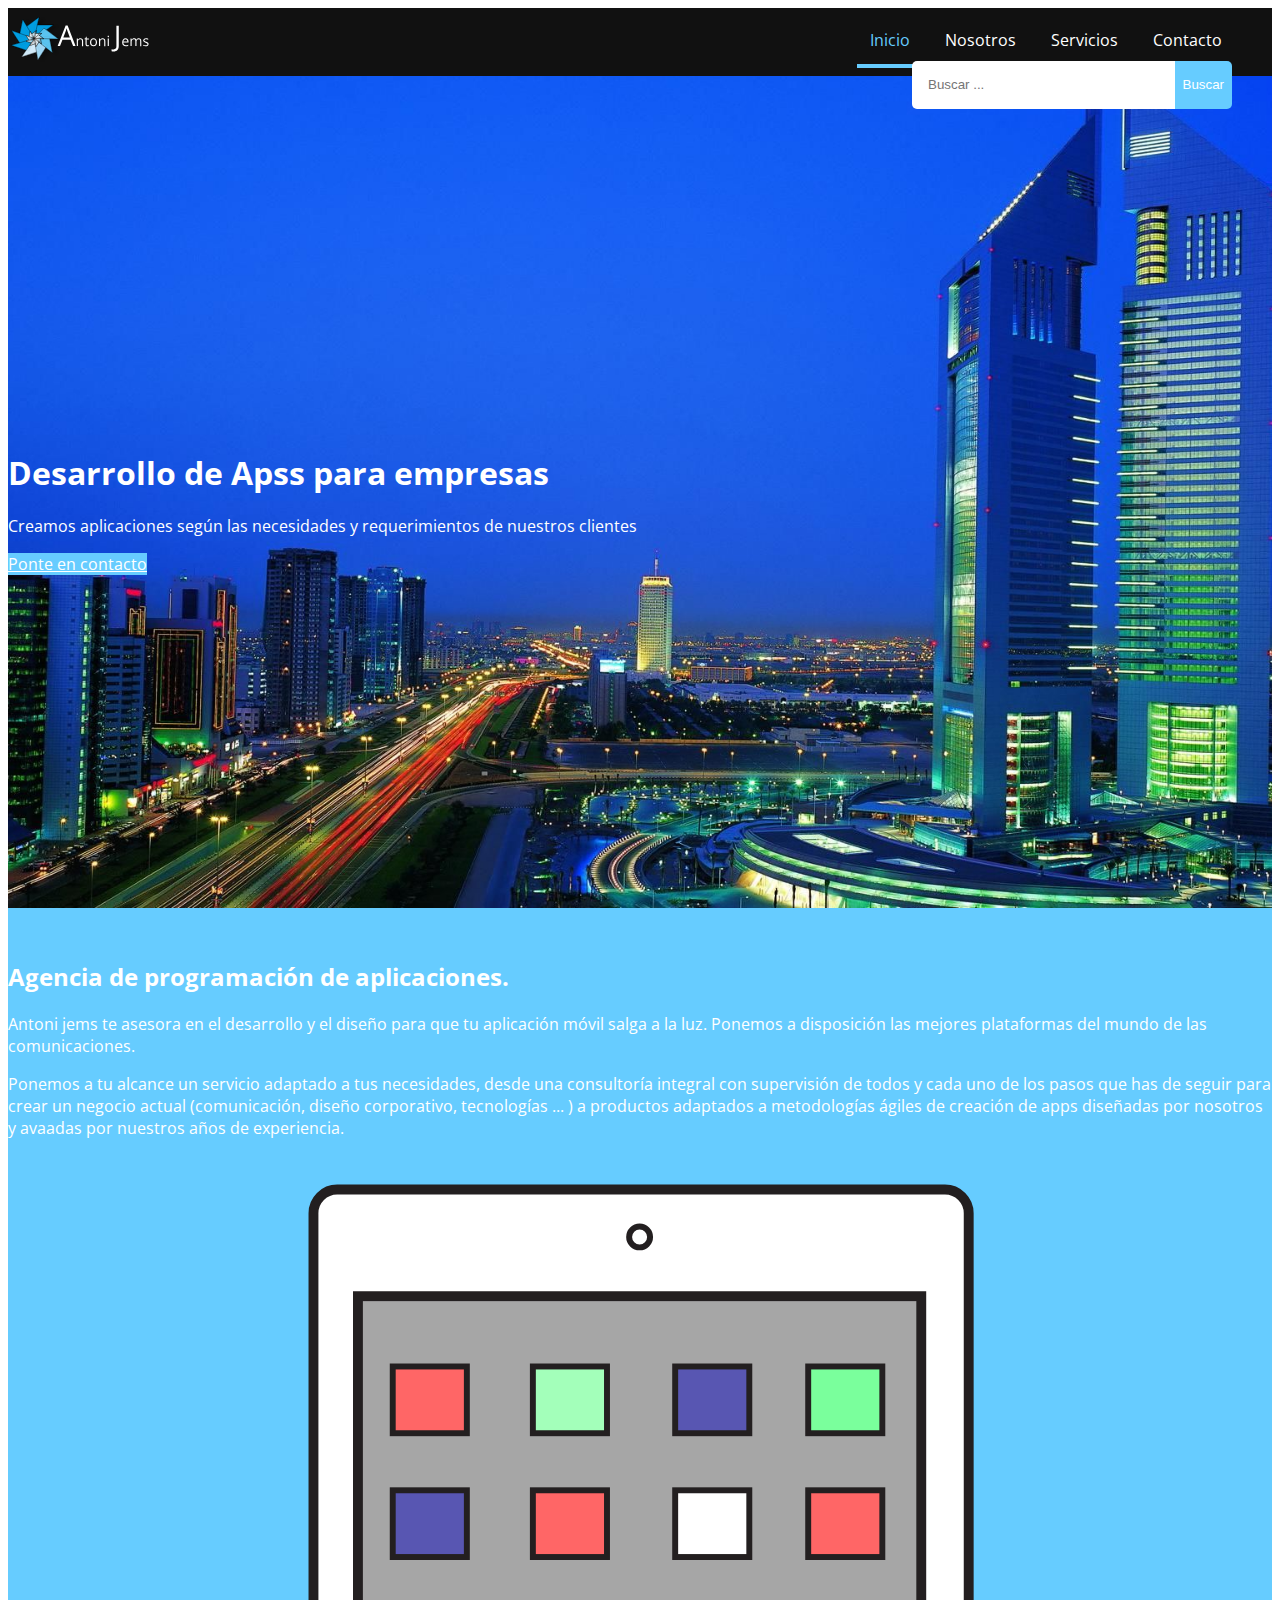
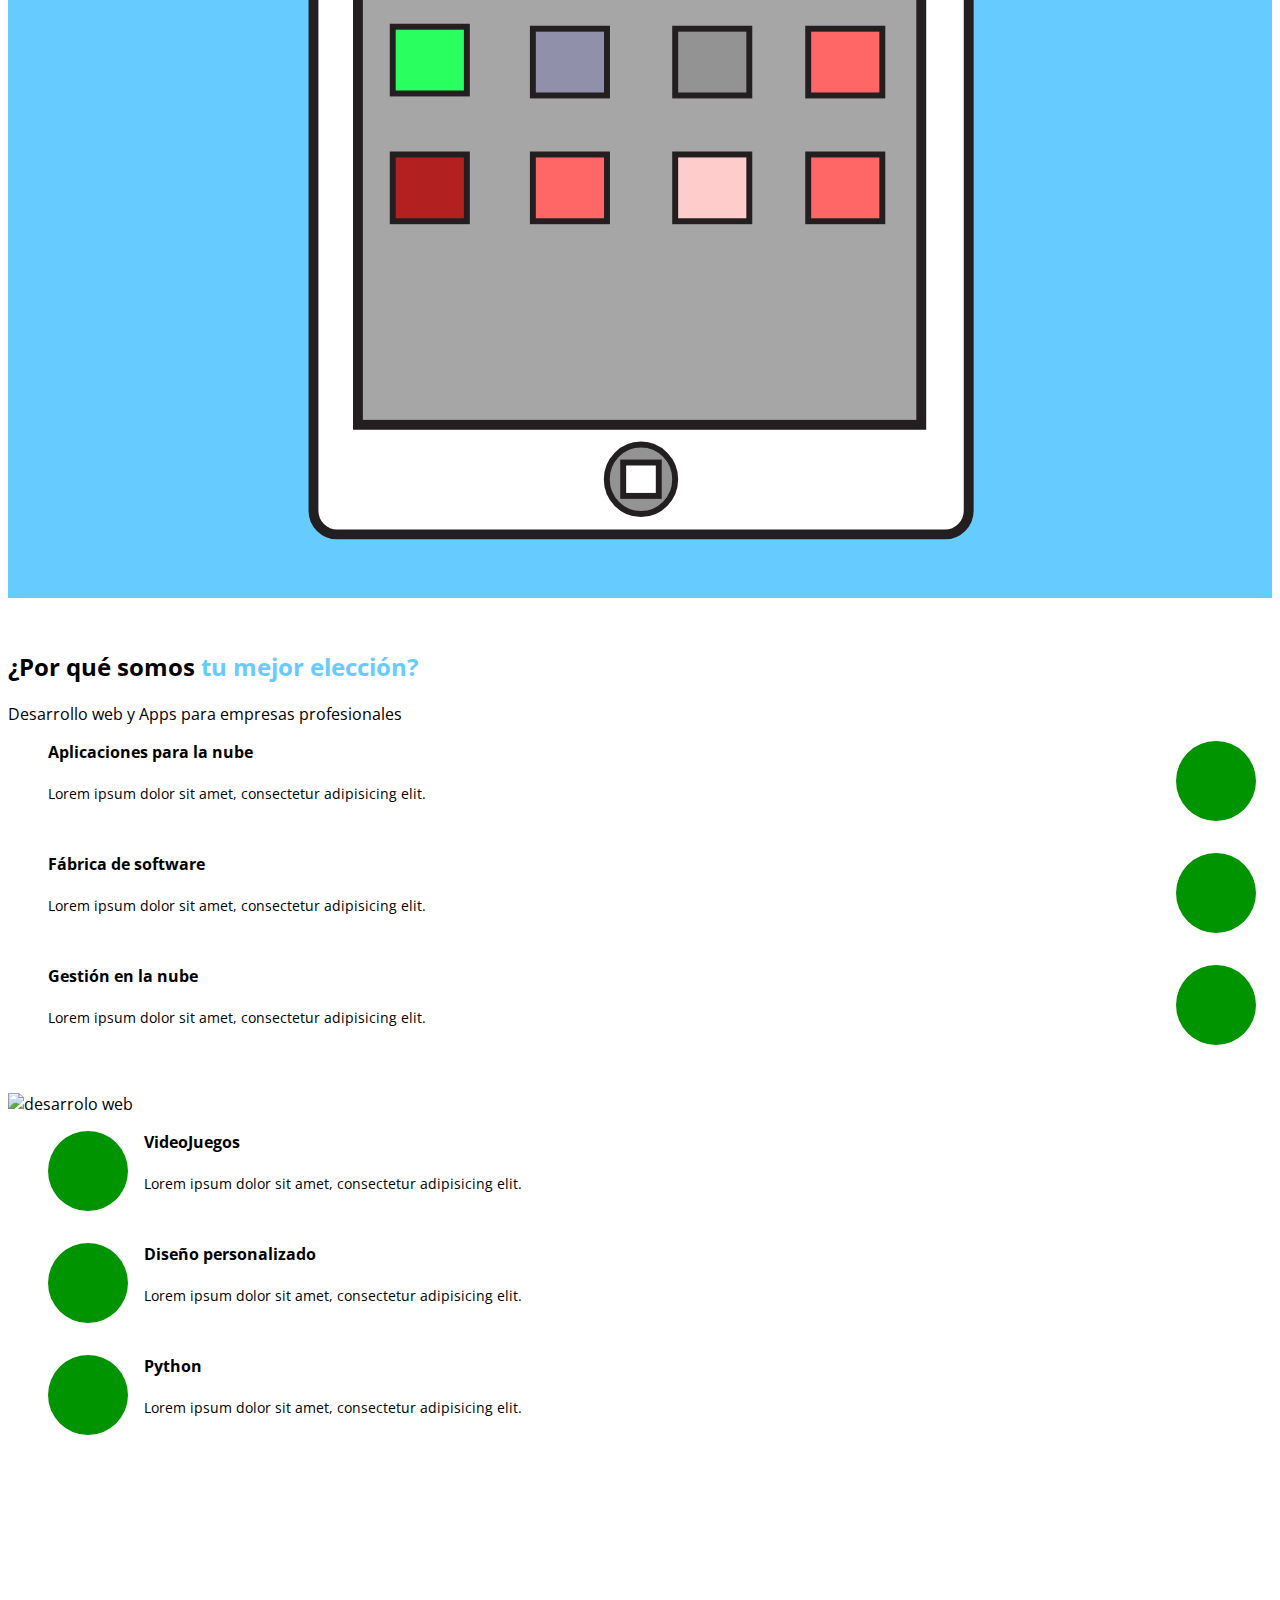
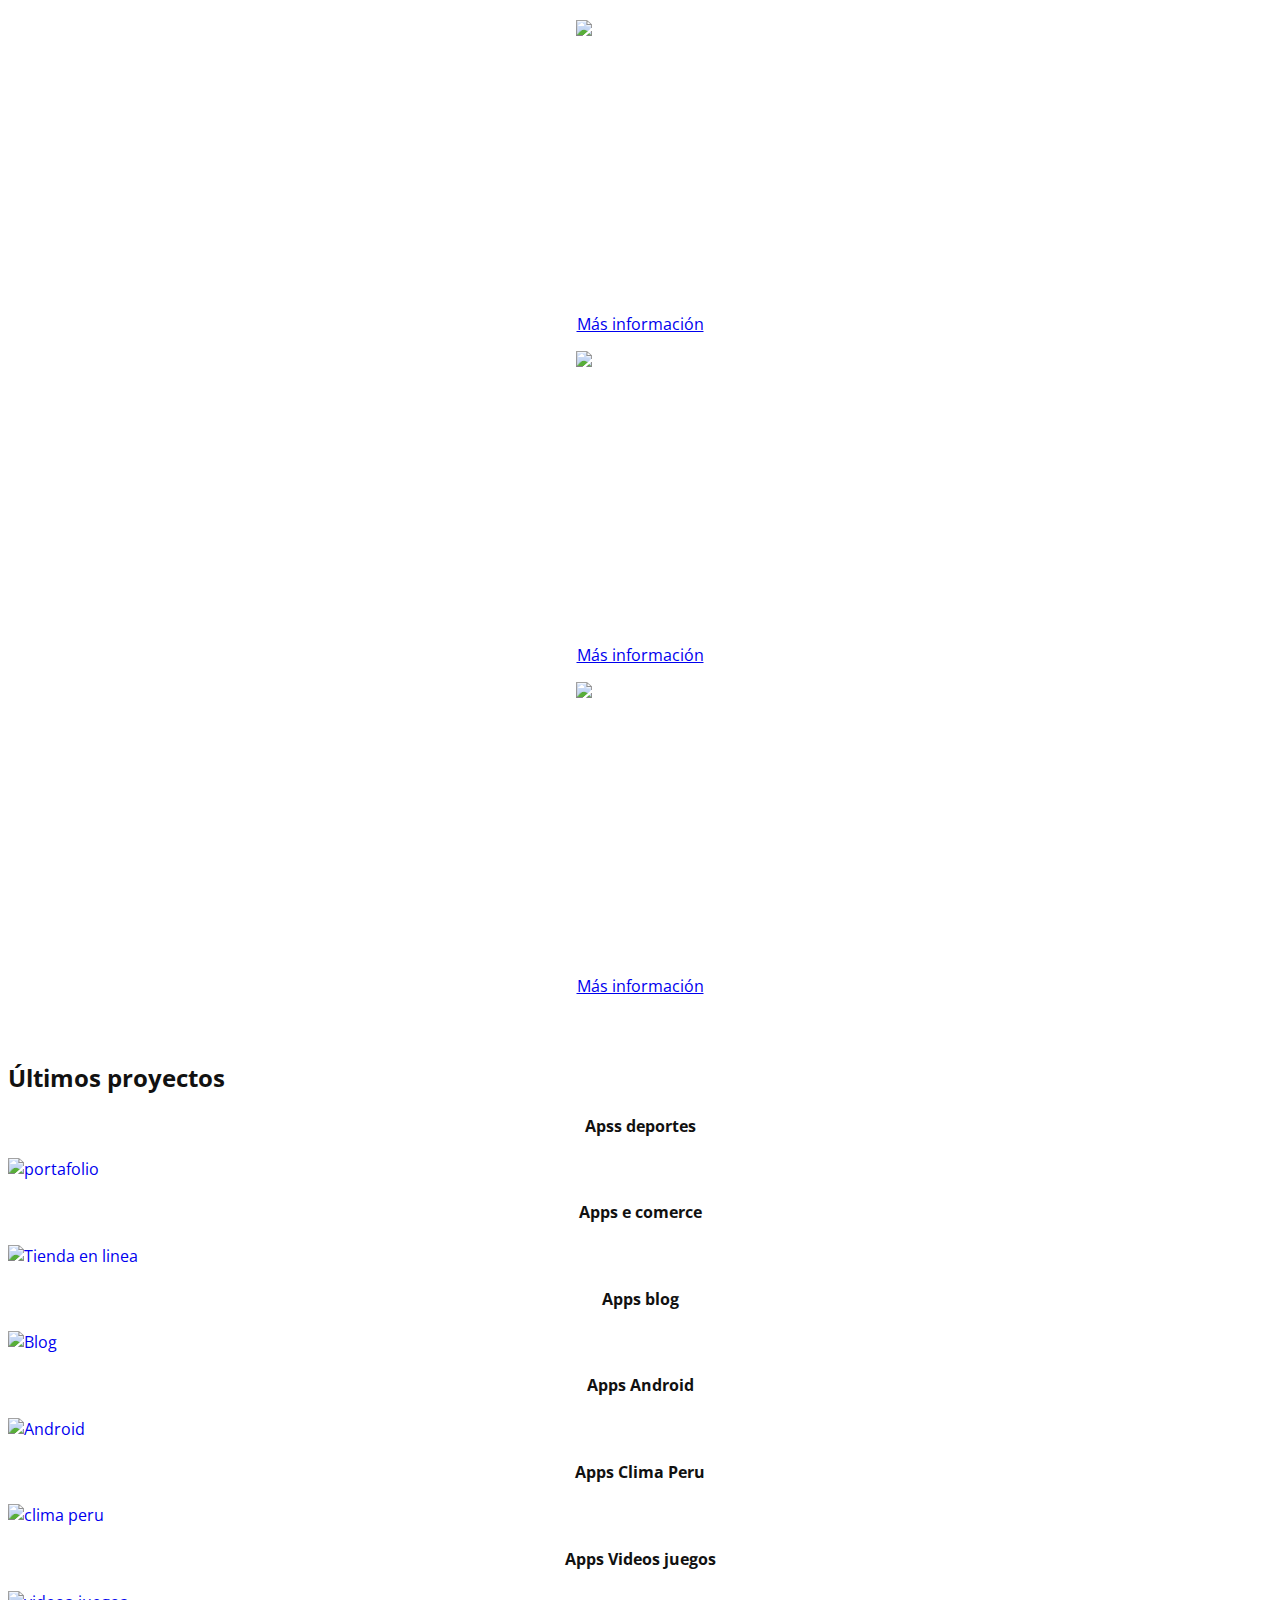
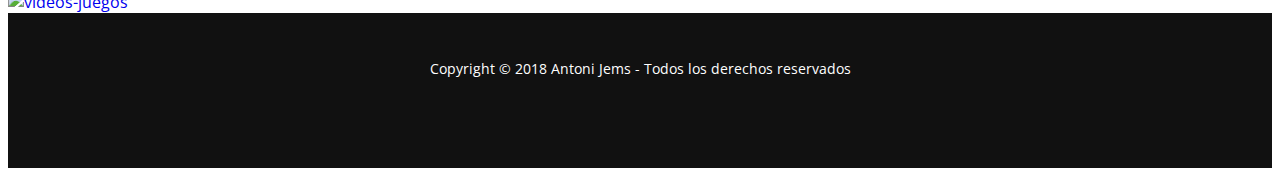
==== index.html @ 0adf09ce "agregado favicon" ====
<!doctype html>
<html lang="en">

<head>
    <title>Antoni Jems | Calidad en desarrollo webs para empresas</title>
    <!-- Required meta tags -->
    <meta charset="utf-8">
    <meta name="viewport" content="width=device-width, initial-scale=1, shrink-to-fit=no">
    <link rel="shortcut icon" type="image/x-icon" href="favicon.ico">

    <!-- Cargando fuentes -->
    <link href="https://fonts.googleapis.com/css?family=Open+Sans:400,700,700i" rel="stylesheet">

    <!-- Cargando iconos -->
    <link rel="stylesheet" href="https://use.fontawesome.com/releases/v5.2.0/css/all.css" integrity="sha384-hWVjflwFxL6sNzntih27bfxkr27PmbbK/iSvJ+a4+0owXq79v+lsFkW54bOGbiDQ" crossorigin="anonymous">

    <!-- Carga galeria de imagenes -->
    <link rel="stylesheet" href="css/owl.carousel.min.css">


    <!-- Carga de archivos css -->
    <link rel="stylesheet" href="css/bootstrap.css">
    <link rel="stylesheet" href="css/animate.min.css">
    <link rel="stylesheet" href="css/estilos.css">




</head>


<body>
    <section class="bienvenidos" id=inicio>

        <header class="encabezado navbar fixed-top" rol="banner">
            <div class="container">
                <a href="index.html" class="logo">
                    <img src="images/logo.svg" alt="logo del sitio">
                </a>

                <button type="button" class="boton-buscar" data-toggle="collapse" data-target="#bloque-buscar" aria-expanded="false">
                    <i class="fas fa-search"></i>
                </button>
                <button type="button" class="boton-menu d-md-none" data-toggle="collapse" data-target="#menu-principal" aria-expanded="false">
                    <i class="fas fa-bars"></i>
                </button>


                <form action="#" id="bloque-buscar" class="collapse">
                    <div class="contenedor-bloque-buscar">
                        <input type="text" placeholder="Buscar ...">
                        <input type="submit" value="Buscar">
                    </div>
                </form>

                <nav id="menu-principal" class="collapse">
                    <ul>
                        <li class="active"><a href="index.html">Inicio</a></li>
                        <li><a href="nosotros.html">Nosotros</a></li>
                        <li><a href="servicios.html">Servicios</a></li>
                        <li><a href="contacto.html">Contacto</a></li>
                    </ul>
                </nav>
            </div>
        </header>


        <div class="texto-encabezado text-center">
            <div class="container">
                <h1 class="display-4 wow bounceIn">Desarrollo de Apss para empresas</h1>
                <P class="wow bounceIn" data-wow-delay=".3s">Creamos aplicaciones según las necesidades y requerimientos de nuestros clientes</P>
                <a href="contacto.html" class="btn btn-primary btn-lg">Ponte en contacto</a>
            </div>
        </div>

        <div class="flecha-bajar text-center">
            <a data-scroll href="#agencia"><i class="fas fa-angle-down"></i></a>
        </div>
    </section>





    <section class="agencia " id="agencia">

        <div class="container">

            <div class="row">

                <div class="col-md-8 col-xl-9 wow bounceIn" data-wow-delay=".3s">
                    <h2 class="text-center text-md-left font-weight-bold">Agencia de programación de aplicaciones.</h2>
                    <p class="text-justify">Antoni jems te asesora en el desarrollo y el diseño para que tu aplicación móvil salga a la luz. Ponemos a disposición las mejores plataformas del mundo de las comunicaciones.</p>
                    <p class="text-justify">Ponemos a tu alcance un servicio adaptado a tus necesidades, desde una consultoría integral con supervisión de todos y cada uno de los pasos que has de seguir para crear un negocio actual (comunicación, diseño corporativo, tecnologías ... ) a productos adaptados a metodologías ágiles de creación de apps diseñadas por nosotros y avaadas por nuestros años de experiencia.</p>
                </div>

                <div class="col-md-4 col-xl-3 wow bounceIn" data-wow-delay=".6s">
                    <img src="images/agencia.svg">
                </div>
            </div>
        </div>
    </section>






    <section class="tu-mejor-eleccion">
        <div class="container">
            <h2 class="text-center font-weight-bold">¿Por qué somos <span>tu mejor elección?</span></h2>
            <p class="text-center">Desarrollo web y Apps para empresas profesionales</p>

            <div class="row">
                <ul div class="col-6 col-lg-4 text-center text-lg-left">
                    <li class="wow zoomIn" data-wow-duration=".3s" data-wow-delay=".3s">
                        <i class="fas fa-cloud"></i>

                        <div class="contenedor-eleccion">
                            <h4>Aplicaciones para la nube</h4>
                            <p class="d-none d-lg-block">Lorem ipsum dolor sit amet, consectetur adipisicing elit.</p>
                        </div>
                    </li>

                    <li class="wow zoomIn" data-wow-duration=".3s" data-wow-delay=".7s">
                        <i class="fas fa-industry"></i>

                        <div class="contenedor-eleccion">
                            <h4>Fábrica de software</h4>
                            <p class="d-none d-lg-block">Lorem ipsum dolor sit amet, consectetur adipisicing elit.</p>
                        </div>
                    </li>

                    <li class="wow zoomIn" data-wow-duration=".3s" data-wow-delay="1.1s">
                        <i class="fab fa-js"></i>

                        <div class="contenedor-eleccion">
                            <h4>Gestión en la nube</h4>
                            <p class="d-none d-lg-block">Lorem ipsum dolor sit amet, consectetur adipisicing elit.</p>
                        </div>
                    </li>
                </ul>

                <div class="d-none d-lg-block col-lg-4">
                    <img src="images/tu-m-eleccion.svg" alt="desarrolo web">
                </div>

                <ul div class="col-6 col-lg-4 text-center text-lg-right">
                    <li class="wow zoomIn" data-wow-duration=".3s" data-wow-delay=".5s">
                        <i class="fas fa-gamepad"></i>

                        <div class="contenedor-eleccion">
                            <h4>VideoJuegos</h4>
                            <p class="d-none d-lg-block">Lorem ipsum dolor sit amet, consectetur adipisicing elit.</p>
                        </div>
                    </li>

                    <li class="wow zoomIn" data-wow-duration=".3s" data-wow-delay=".9s">
                        <i class="fas fa-address-book"></i>

                        <div class="contenedor-eleccion">
                            <h4>Diseño personalizado</h4>
                            <p class="d-none d-lg-block">Lorem ipsum dolor sit amet, consectetur adipisicing elit.</p>
                        </div>
                    </li>

                    <li class="wow zoomIn" data-wow-duration=".3s" data-wow-delay="1.3s">
                        <i class="fab fa-python"></i>

                        <div class="contenedor-eleccion">
                            <h4>Python</h4>
                            <p class="d-none d-lg-block">Lorem ipsum dolor sit amet, consectetur adipisicing elit.</p>
                        </div>
                    </li>
                </ul>
            </div>
        </div>
    </section>





    <main class="servicios">
        <div class="container">
            <h2 class="text-center font-weight-bold">Nuestros Servicios</h2>

            <div class="row">

                <article class="col-md-4 wow bounceInLeft"  data-wow-delay=".3s">
                    <img src="images/servicio-1.svg" alt="Desarrollo de aplicaciones móbiles">
                    <h3><a href="#">Desarrollo de aplicaciones Móviles<i class="fas fa-chevron-right"></i></a></h3>
                    <p class="d-none d-lg-block">Lorem ipsum dolor sit amet, consectetur adipisicing elit. Eius laboriosam vitae natus qui excepturi ea nostrum illum possimus architecto saepe ut necessitatibus non iure, consequatur maxime ullam harum veritatis ad.</p>
                    <a href="#" class="btn btn-secondary d-none d-lg-block">Más información</a>
                </article>

                <article class="col-md-4  wow bounceInUp" data-wow-delay=".6s">
                    <img src="images/servicio-2.svg" alt="Servicio de Consultoría Tecnológica">
                    <h3><a href="#">Diseño de páginas webs<i class="fas fa-chevron-right"></i></a></h3>
                    <p class="d-none d-lg-block">Lorem ipsum dolor sit amet, consectetur adipisicing elit. Eius laboriosam vitae natus qui excepturi ea nostrum illum possimus architecto saepe ut necessitatibus non iure, consequatur maxime ullam harum veritatis ad.</p>
                    <a href="#" class="btn btn-secondary d-none d-lg-block">Más información</a>
                </article>

                <article class="col-md-4 wow bounceInRight" data-wow-delay="1s">
                    <img src="images/servicio-3.svg" alt="Marketing y publicidad Movil">
                    <h3><a href="#" >Administración de servidores linux<i class="fas fa-chevron-right"></i></a></h3>
                    <p class="d-none d-lg-block">Lorem ipsum dolor sit amet, consectetur adipisicing elit. Eius laboriosam vitae natus qui excepturi ea nostrum illum possimus architecto saepe ut necessitatibus non iure, consequatur maxime ullam harum veritatis ad.</p>
                    <a href="#" class="btn btn-secondary d-none d-lg-block">Más información</a>
                </article>
            </div>
        </div>
    </main>




    <secction class="ultimos-proyectos">
        <div class="container">
            <h2 class="text-center font-weight-bold">Últimos proyectos</h2>


            <div class="owl-carousel">
                <a href="#">
                    <h4>Apss deportes</h4>
                    <img src="images/proyecto1.jpg" alt="portafolio">
                </a>

                <a href="#">
                    <h4>Apps e comerce</h4>
                    <img src="images/proyecto2.jpg" alt="Tienda en linea">
                </a>

                <a href="#">
                    <h4>Apps blog</h4>
                    <img src="images/proyecto3.png" alt="Blog">
                </a>

                <a href="#">
                    <h4>Apps Android</h4>
                    <img src="images/proyecto4.png" alt="Android">
                </a>

                <a href="#">
                    <h4>Apps Clima Peru</h4>
                    <img src="images/proyecto5.jpg" alt="clima peru">
                </a>

                <a href="#">
                    <h4>Apps Videos juegos</h4>
                    <img src="images/proyecto6.jpg" alt="videos-juegos">
                </a>

            </div>

        </div>
    </secction>



    <footer class="piedepagina" role="contentinfo">
        <div class="container">
            <p>Copyright &copy; 2018 Antoni Jems - Todos los derechos reservados</p>
            <ul class="redes-sociales">
                <li><a href="#"><i class="fab fa-facebook-f"></i></a></li>
                <li><a href="#"><i class="fab fa-twitter"></i></a></li>
                <li><a href="#"><i class="fab fa-youtube"></i></a></li>
            </ul>

        </div>
    </footer>

    <a data-scroll class="ir-arriba" href="#inicio"><i class="fas fa-arrow-circle-up"></i></a>

    <!-- Carga de archivos JS  -->
    <script type="text/javascript" src="js/jquery-3.3.1.min.js"></script>
    <script type="text/javascript" src="js/bootstrap.min.js"></script>
    <script src="js/owl.carousel.min.js"></script>
    <script src="js/script-carousel.js"></script>
    <script src="js/wow.min.js"></script>
    <script src="js/smooth-scroll.min.js"></script>
    <script src="js/sitio.js"></script>
    
   

</body>

</html>
---- css/estilos.css ----
@charset "UTF-8";
html {
  font-size: 15px;
}

body {
  font-family: 'Open Sans', sans-serif;
  color: #111111;
}

.bienvenidos {
  background: url("../images/dubai.jpg") no-repeat center top;
  background-size: cover;
  color: #fff;
  height: 100vh;
  display: -webkit-box;
  display: -ms-flexbox;
  display: flex;
  -webkit-box-orient: vertical;
  -webkit-box-direction: normal;
      -ms-flex-direction: column;
          flex-direction: column;
}

.encabezado {
  background: #111111;
  color: #fff;
  padding: .5rem 0;
}

.encabezado .container {
  display: -webkit-box;
  display: -ms-flexbox;
  display: flex;
  -webkit-box-align: center;
      -ms-flex-align: center;
          align-items: center;
  -ms-flex-wrap: wrap;
      flex-wrap: wrap;
}

.encabezado .logo img {
  width: 150px;
  height: auto;
}

.boton-buscar,
.boton-menu {
  border: 0;
  font-size: 2rem;
  margin: 0;
  padding: 0 .5rem;
  background: transparent;
  color: #fff;
}

.boton-buscar:focus,
.boton-menu:focus {
  outline: 0;
}

.boton-buscar {
  margin-left: auto;
  margin-right: .8rem;
}

#bloque-buscar {
  -webkit-box-flex: 1;
      -ms-flex: 1 1 100%;
          flex: 1 1 100%;
}

.contenedor-bloque-buscar {
  display: -webkit-box;
  display: -ms-flexbox;
  display: flex;
  height: 3rem;
  margin: 1rem 0;
}

.contenedor-bloque-buscar input[type="text"] {
  -webkit-box-flex: 1;
      -ms-flex: 1 1 auto;
          flex: 1 1 auto;
  border: 0;
  border-radius: 5px 0 0 5px;
  padding: 1rem;
}

.contenedor-bloque-buscar input[type="submit"] {
  -webkit-box-flex: 0;
      -ms-flex: 0 1 auto;
          flex: 0 1 auto;
  border: 0;
  border-radius: 0 5px 5px 0;
  background: #66CCFF;
  color: #fff;
  padding: 0 .5rem;
}

#menu-principal {
  -webkit-box-flex: 1;
      -ms-flex: 1 1 100%;
          flex: 1 1 100%;
}

#menu-principal ul {
  padding: 0;
  list-style: none;
  margin: 1rem 0 0 0;
}

#menu-principal ul a {
  display: block;
  padding: .8rem 0;
  text-align: center;
  color: #fff;
  text-transform: uppercase;
  border-top: 1px solid #696976;
  text-decoration: none;
}

#menu-principal ul a:hover,
#menu-principal ul li.active a {
  color: #66CCFF;
}

.texto-encabezado {
  -webkit-box-flex: 1;
      -ms-flex: 1 1 auto;
          flex: 1 1 auto;
  display: -webkit-box;
  display: -ms-flexbox;
  display: flex;
  -webkit-box-align: center;
      -ms-flex-align: center;
          align-items: center;
}

.texto-encabezado,
.display-4 {
  margin-top: 2rem;
}

.btn-primary {
  color: #fff;
  background-color: #66CCFF;
  border-color: transparent;
  margin-top: 1rem;
  -webkit-transition: all .5s ease;
  transition: all .5s ease;
}

.btn-primary:hover,
.btn-primary:focus,
.btn-primary:active:hover {
  background-color: black;
  border-color: transparent;
}

.flecha-bajar a {
  display: inline-block;
  color: #fff;
  font-size: 2.5rem;
  -webkit-animation: flecha-animada 1s ease-in-out infinite;
          animation: flecha-animada 1s ease-in-out infinite;
}

@-webkit-keyframes flecha-animada {
  from {
    -webkit-transform: translateY(0);
            transform: translateY(0);
  }
  50% {
    -webkit-transform: translateY(6px);
            transform: translateY(6px);
  }
  to {
    -webkit-transform: translateY(0);
            transform: translateY(0);
  }
}

@keyframes flecha-animada {
  from {
    -webkit-transform: translateY(0);
            transform: translateY(0);
  }
  50% {
    -webkit-transform: translateY(6px);
            transform: translateY(6px);
  }
  to {
    -webkit-transform: translateY(0);
            transform: translateY(0);
  }
}
.agencia {
  background: #66CCFF;
  color: #fff;
  padding-top: 2rem;
  padding-bottom: 2rem;
}

.agencia img {
  width: 80%;
  margin: 0 auto;
  display: block;
}

.tu-mejor-eleccion {
  background: #fff;
  color: black;
  padding-top: 2rem;
  padding-bottom: 2rem;
}

.tu-mejor-eleccion h2 span {
  color: #66CCFF;
}

.tu-mejor-eleccion ul,
.tu-mejor-eleccion ul li {
  list-style: none;
}

.tu-mejor-eleccion ul li .fas,
.tu-mejor-eleccion ul li .fab {
  list-style: none;
  font-size: 2.3rem;
  background: #009500;
  border-radius: 50%;
  width: 5rem;
  height: 5rem;
  line-height: 5rem;
  color: #fff;
}

.tu-mejor-eleccion ul li .contenedor-eleccion h4 {
  font-size: 1.2rem;
  font-weight: bold;
  margin-top: .8rem;
}

/*mejora la uniformidad de los bloques iconos*/
.tu-mejor-eleccion ul li {
  min-height: 9rem;
}

.servicios {
  background: blue;
  color: #fff;
  padding-top: 2rem;
  padding-bottom: 2rem;
}

.servicios {
  background: url("../images/servicios.jpg") no-repeat center center;
  background-size: cover;
  color: #fff;
}

.servicios article {
  display: -webkit-box;
  display: -ms-flexbox;
  display: flex;
  -webkit-box-align: center;
      -ms-flex-align: center;
          align-items: center;
  margin: 1rem 0;
}

.servicios img {
  -webkit-box-flex: 0;
      -ms-flex: 0 0 60px;
          flex: 0 0 60px;
  height: 60px;
  width: 60px;
  overflow: hidden;
  margin-right: 1rem;
}

.servicios h3 {
  margin: 0;
  font-size: 1.1rem;
  -webkit-box-flex: 1;
      -ms-flex: 1 1 auto;
          flex: 1 1 auto;
}

.servicios h3 a {
  color: #fff;
  display: -webkit-box;
  display: -ms-flexbox;
  display: flex;
  -webkit-box-pack: justify;
      -ms-flex-pack: justify;
          justify-content: space-between;
  -webkit-box-align: center;
      -ms-flex-align: center;
          align-items: center;
  text-decoration: none;
}

.servicios h3 a .fa-chevron-right {
  font-size: 2rem;
  margin-left: 1rem;
  opacity: .5;
  position: relative;
  left: 0;
  -webkit-transition: all .5s ease;
  transition: all .5s ease;
}

.servicios h3 a:hover .fa-chevron-right {
  left: -.5rem;
  opacity: 1;
  color: #66CCFF;
}

.ultimos-proyectos {
  padding-top: 2rem;
  padding-bottom: 2rem;
}

.ultimos-proyectos h2 {
  color: #111111;
  margin-top: 1rem;
}

.ultimos-proyectos a {
  text-decoration: none;
}

.ultimos-proyectos a h4 {
  font-size: 1rem;
  font-weight: bold;
  text-align: center;
  color: #111111;
}

.ultimos-proyectos .container {
  padding-left: 0;
  padding-right: 0;
}

.ultimos-proyectos .owl-nav {
  display: -webkit-box;
  display: -ms-flexbox;
  display: flex;
  -webkit-box-pack: center;
      -ms-flex-pack: center;
          justify-content: center;
  margin: 1rem 1px;
}

.ultimos-proyectos .fa-arrow-circle-left,
.ultimos-proyectos .fa-arrow-circle-right {
  font-size: 3rem;
  margin: 0 .5rem;
  color: #66CCFF;
  -webkit-transition: all .5s ease;
  transition: all .5s ease;
}

.ultimos-proyectos .fa-arrow-circle-left:hover,
.ultimos-proyectos .fa-arrow-circle-right:hover {
  color: #009500;
}

.ultimos-proyectos .owl-prev:focus,
.ultimos-proyectos .owl-next:focus {
  outline: none;
}

.piedepagina {
  background: #111111;
  color: #fff;
  padding-top: 2rem;
  padding-bottom: 2rem;
  text-align: center;
  font-size: .9rem;
}

.piedepagina .redes-sociales {
  display: -webkit-box;
  display: -ms-flexbox;
  display: flex;
  -webkit-box-pack: center;
      -ms-flex-pack: center;
          justify-content: center;
  list-style: none;
  margin: 0;
  padding: 0;
}

.piedepagina .redes-sociales a {
  color: #fff;
  font-size: 2rem;
  margin: 0 .5rem;
  opacity: .7;
  -webkit-transition: all .5s ease;
  transition: all .5s ease;
}

.piedepagina .redes-sociales a:hover {
  opacity: 1;
}

.ir-arriba {
  position: fixed;
  bottom: 1rem;
  right: 1rem;
  font-size: 3rem;
  color: #66CCFF;
  z-index: 99999;
  line-height: 0;
  -webkit-transition: all .5s ease;
  transition: all .5s ease;
}

.ir-arriba:hover,
.ir-arriba:focus {
  outline: 0;
  text-decoration: none;
  color: #fff;
}

.paginas-internas .bienvenidos {
  height: 50vh;
}

.paginas-internas .ruta {
  background: #66CCFF;
  padding-top: 1rem;
  padding-bottom: 1rem;
  color: #fff;
}

.paginas-internas .ruta a {
  color: #fff;
  text-decoration: underline;
}

.paginas-internas .ruta a:hover {
  text-decoration: none;
}

.menu {
  padding-top: 1rem;
  padding-bottom: 1rem;
}

.paginas-internas .card-header {
  padding: 0rem 0rem;
}

.paginas-internas .card h4 {
  font-size: 1.2rem;
}

.paginas-internas .card h4 a {
  background: #66CCFF;
  color: #fff;
  display: block;
  padding: 1rem;
  border-radius: 5px;
  text-decoration: none;
  -webkit-transition: all .5s ease;
  transition: all .5s ease;
}

.paginas-internas .card h4 a:hover {
  background: #009500;
}

.paginas-internas .foto img {
  height: 323px;
  width: 288px;
  margin: 2rem 1rem 0 0;
}

.paginas-internas .lista-servicios {
  padding-top: 1rem;
  padding-bottom: 1rem;
  background: #009500;
}

.paginas-internas .lista-servicios .item-servicios {
  background: #fff;
  text-align: center;
  border: 5px solid #057705;
  border-radius: 5px;
  margin-bottom: 1rem;
  padding: 1rem;
}

.paginas-internas .lista-servicios .item-servicios .fab {
  font-size: 6rem;
  color: #66CCFF;
  margin-bottom: 1rem;
  -webkit-transition: all 1s ease;
  transition: all 1s ease;
}

.paginas-internas .lista-servicios .item-servicios:hover .fab {
  -webkit-transform: rotateY(360deg);
          transform: rotateY(360deg);
  -webkit-transform-style: preserve-3d;
          transform-style: preserve-3d;
}

@media (min-width: 768px) {
  #menu-principal {
    -webkit-box-flex: 1;
        -ms-flex: 1 1 100%;
            flex: 1 1 100%;
    height: auto !important;
    display: block;
    -webkit-box-flex: 0;
        -ms-flex: 0 1 auto;
            flex: 0 1 auto;
    margin-left: auto;
    -webkit-box-ordinal-group: 2;
        -ms-flex-order: 1;
            order: 1;
  }

  #menu-principal ul {
    display: -webkit-box;
    display: -ms-flexbox;
    display: flex;
    margin: 0 0 0 0;
  }

  #menu-principal ul li a {
    padding: .8rem;
    text-transform: capitalize;
    margin: 0 .3rem;
    border-top: 0px;
    border-bottom: 4px solid transparent;
    -webkit-transition: all .5s ease;
    transition: all .5s ease;
  }

  #menu-principal ul li.active a,
  #menu-principal ul li a:hover {
    color: #66CCFF;
    border-bottom: 4px solid;
  }

  .boton-buscar {
    margin-left: 1rem;
    margin-right: 0;
    -webkit-box-ordinal-group: 3;
        -ms-flex-order: 2;
            order: 2;
  }

  #bloque-buscar {
    -webkit-box-ordinal-group: 4;
        -ms-flex-order: 3;
            order: 3;
    position: absolute;
    width: 20rem;
    right: 3rem;
    top: 2.8rem;
    -webkit-transition: all .5s ease;
    transition: all .5s ease;
  }

  .servicios article {
    margin: 1rem 0;
    -webkit-box-orient: vertical;
    -webkit-box-direction: normal;
        -ms-flex-direction: column;
            flex-direction: column;
    -webkit-box-align: center;
        -ms-flex-align: center;
            align-items: center;
    text-align: center;
  }

  .servicios img {
    width: 128px;
    -webkit-box-flex: 0;
        -ms-flex: 0 0 160px;
            flex: 0 0 160px;
    overflow: hidden;
    margin-right: 0;
    margin-bottom: 1rem;
    -webkit-transition: all 1s ease;
    transition: all 1s ease;
  }

  .servicios article:hover img {
    -webkit-transform: rotateY(360deg);
            transform: rotateY(360deg);
    -webkit-transform-style: preserve-3d;
            transform-style: preserve-3d;
  }

  .servicios h3 a .fa-chevron-right {
    display: none;
  }

  .servicios h3 {
    margin: 0 0 .5rem 0;
    font-size: 1.5rem;
    -webkit-box-flex: 0;
        -ms-flex: 0 1 auto;
            flex: 0 1 auto;
    width: 100%;
  }

  .servicios h3 a {
    display: block;
    width: 100%;
  }

  .servicios p {
    width: 100%;
  }

  .servicios .btn-secondary {
    margin-top: auto;
  }

  /*página servicios*/
  .paginas-internas .lista-servicios .col-md-4 {
    display: -webkit-box;
    display: -ms-flexbox;
    display: flex;
  }

  .paginas-internas .lista-servicios .item-servicios {
    display: -webkit-box;
    display: -ms-flexbox;
    display: flex;
    -webkit-box-orient: vertical;
    -webkit-box-direction: normal;
        -ms-flex-direction: column;
            flex-direction: column;
  }

  .paginas-internas .btn-primary {
    margin-top: auto;
  }
}
@media (min-width: 992px) {
  html {
    font-size: 16px;
  }

  .tu-mejor-eleccion ul li {
    display: -webkit-box;
    display: -ms-flexbox;
    display: flex;
    min-height: 7rem;
  }

  .tu-mejor-eleccion ul li .fas,
  .tu-mejor-eleccion ul li .fab {
    text-align: center;
    -webkit-box-flex: 0;
        -ms-flex: 0 1 auto;
            flex: 0 1 auto;
    margin-right: 1rem;
    -webkit-transition: all 1s ease;
    transition: all 1s ease;
  }

  .tu-mejor-eleccion ul li:hover .fas,
  .tu-mejor-eleccion ul li:hover .fab {
    -webkit-transform: rotateY(360deg);
            transform: rotateY(360deg);
    -webkit-transform-style: preserve-3d;
            transform-style: preserve-3d;
    background: #66CCFF;
  }

  .contenedor-eleccion {
    -webkit-box-flex: 1;
        -ms-flex: 1 0 0px;
            flex: 1 0 0px;
  }

  .tu-mejor-eleccion ul li .contenedor-eleccion h4 {
    margin-top: 0;
    font-size: 1rem;
  }

  .tu-mejor-eleccion ul:first-child .fas,
  .tu-mejor-eleccion ul:first-child .fab {
    -webkit-box-ordinal-group: 2;
        -ms-flex-order: 1;
            order: 1;
    max-resolution: 0;
    margin-left: 1rem;
  }

  .tu-mejor-eleccion ul li p {
    font-size: .85rem;
  }
}

/*# sourceMappingURL=estilos.css.map */
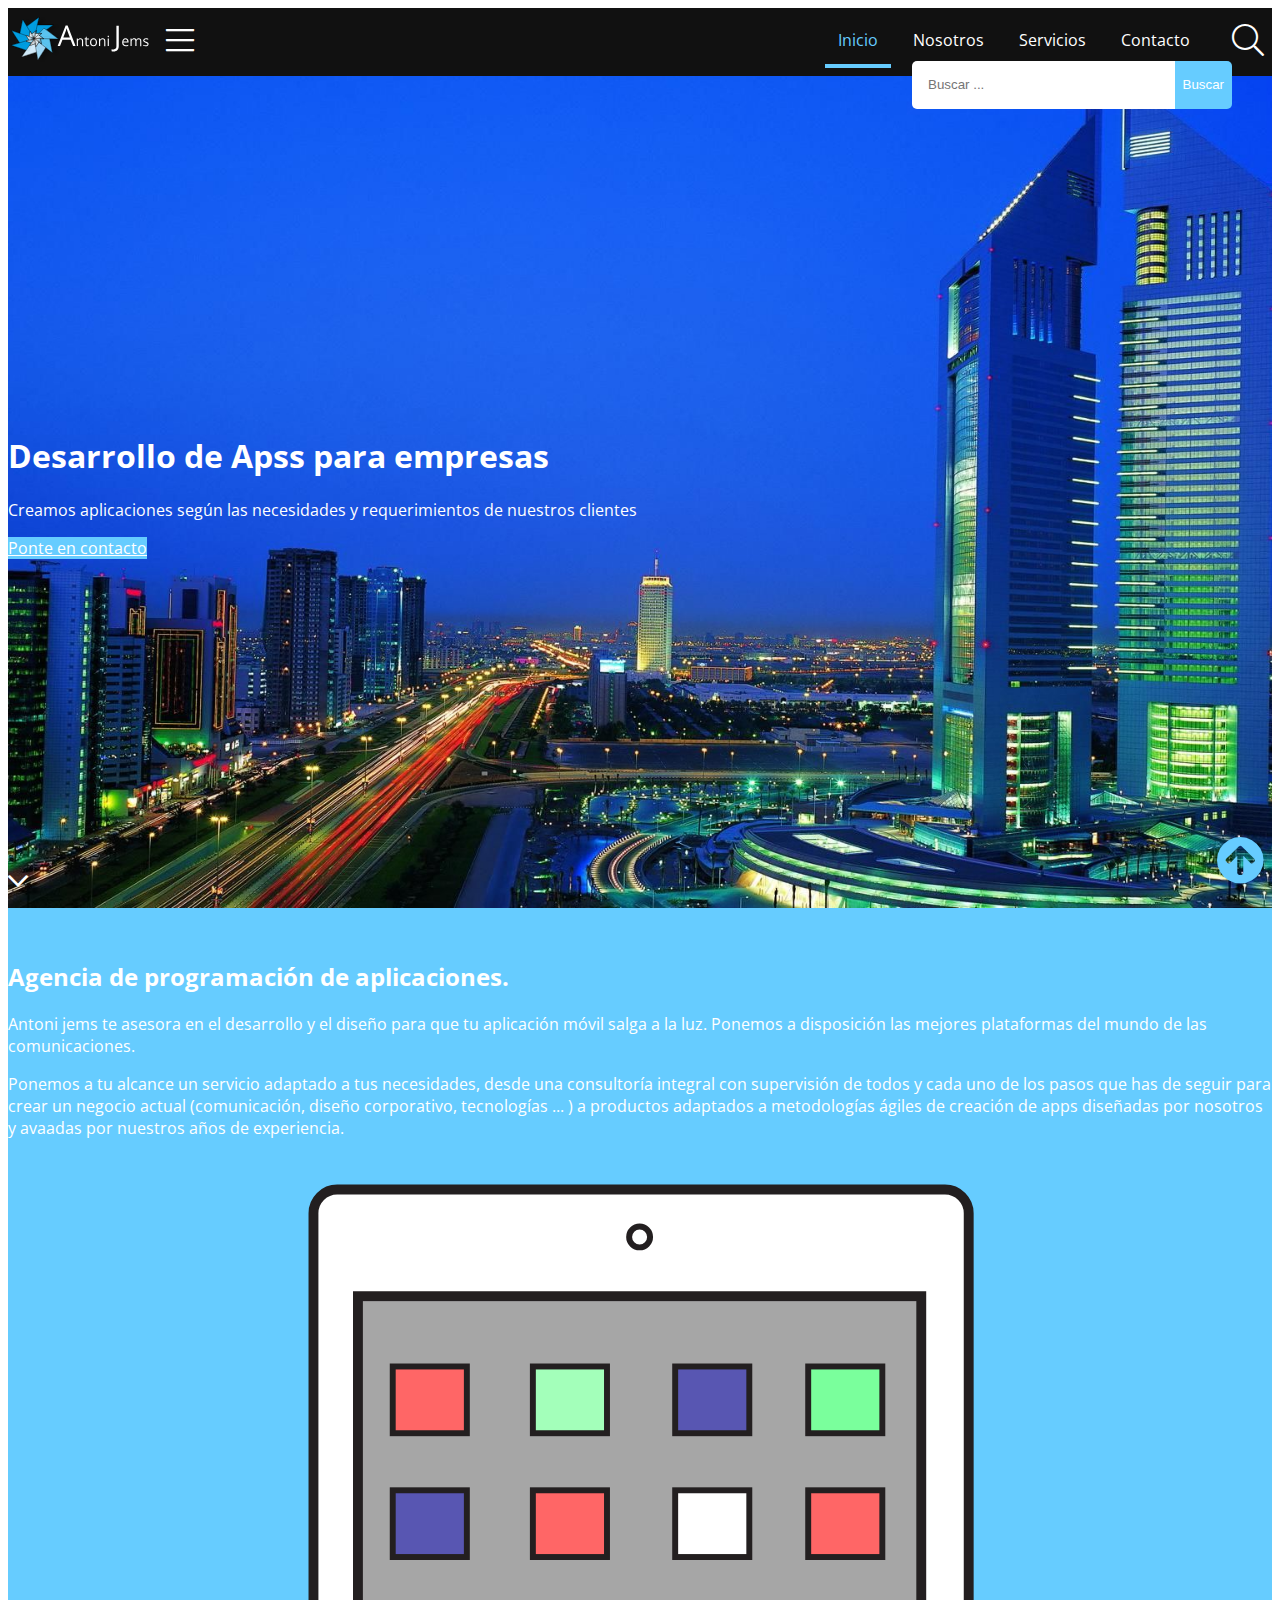
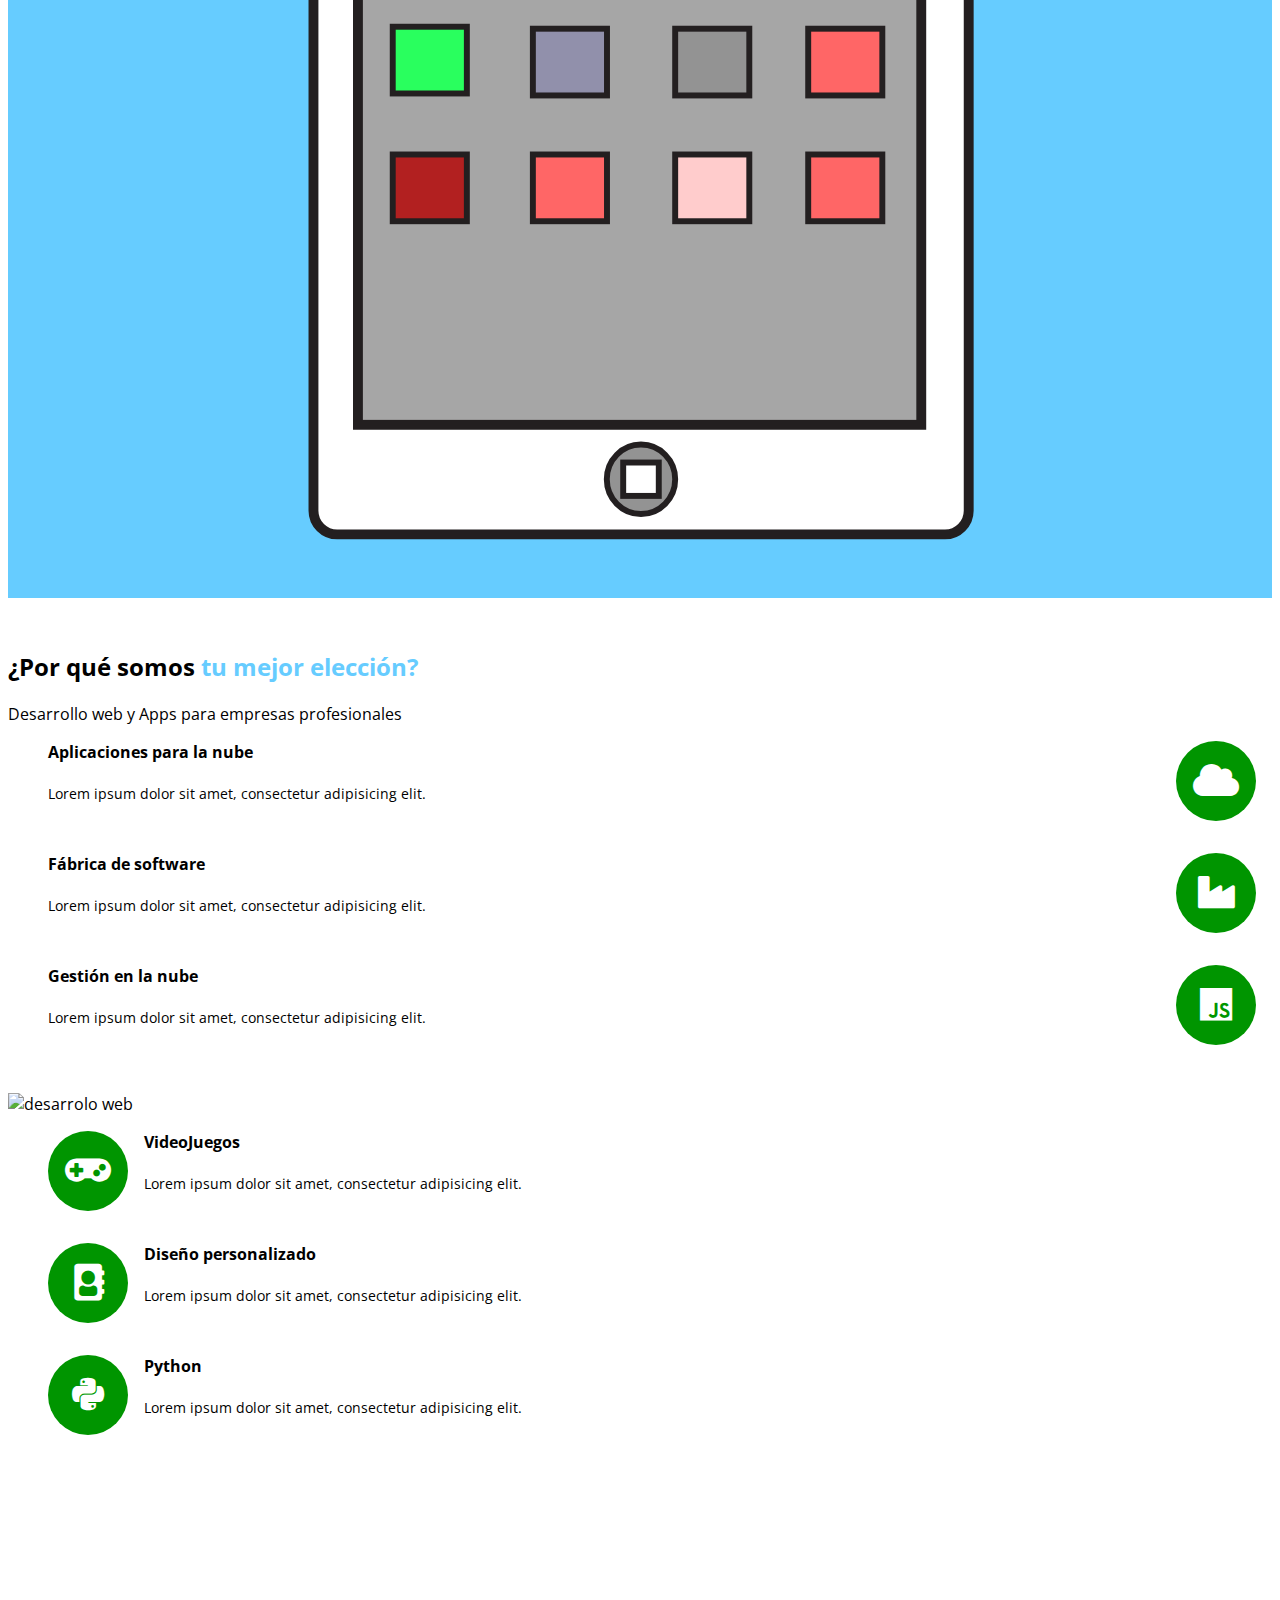
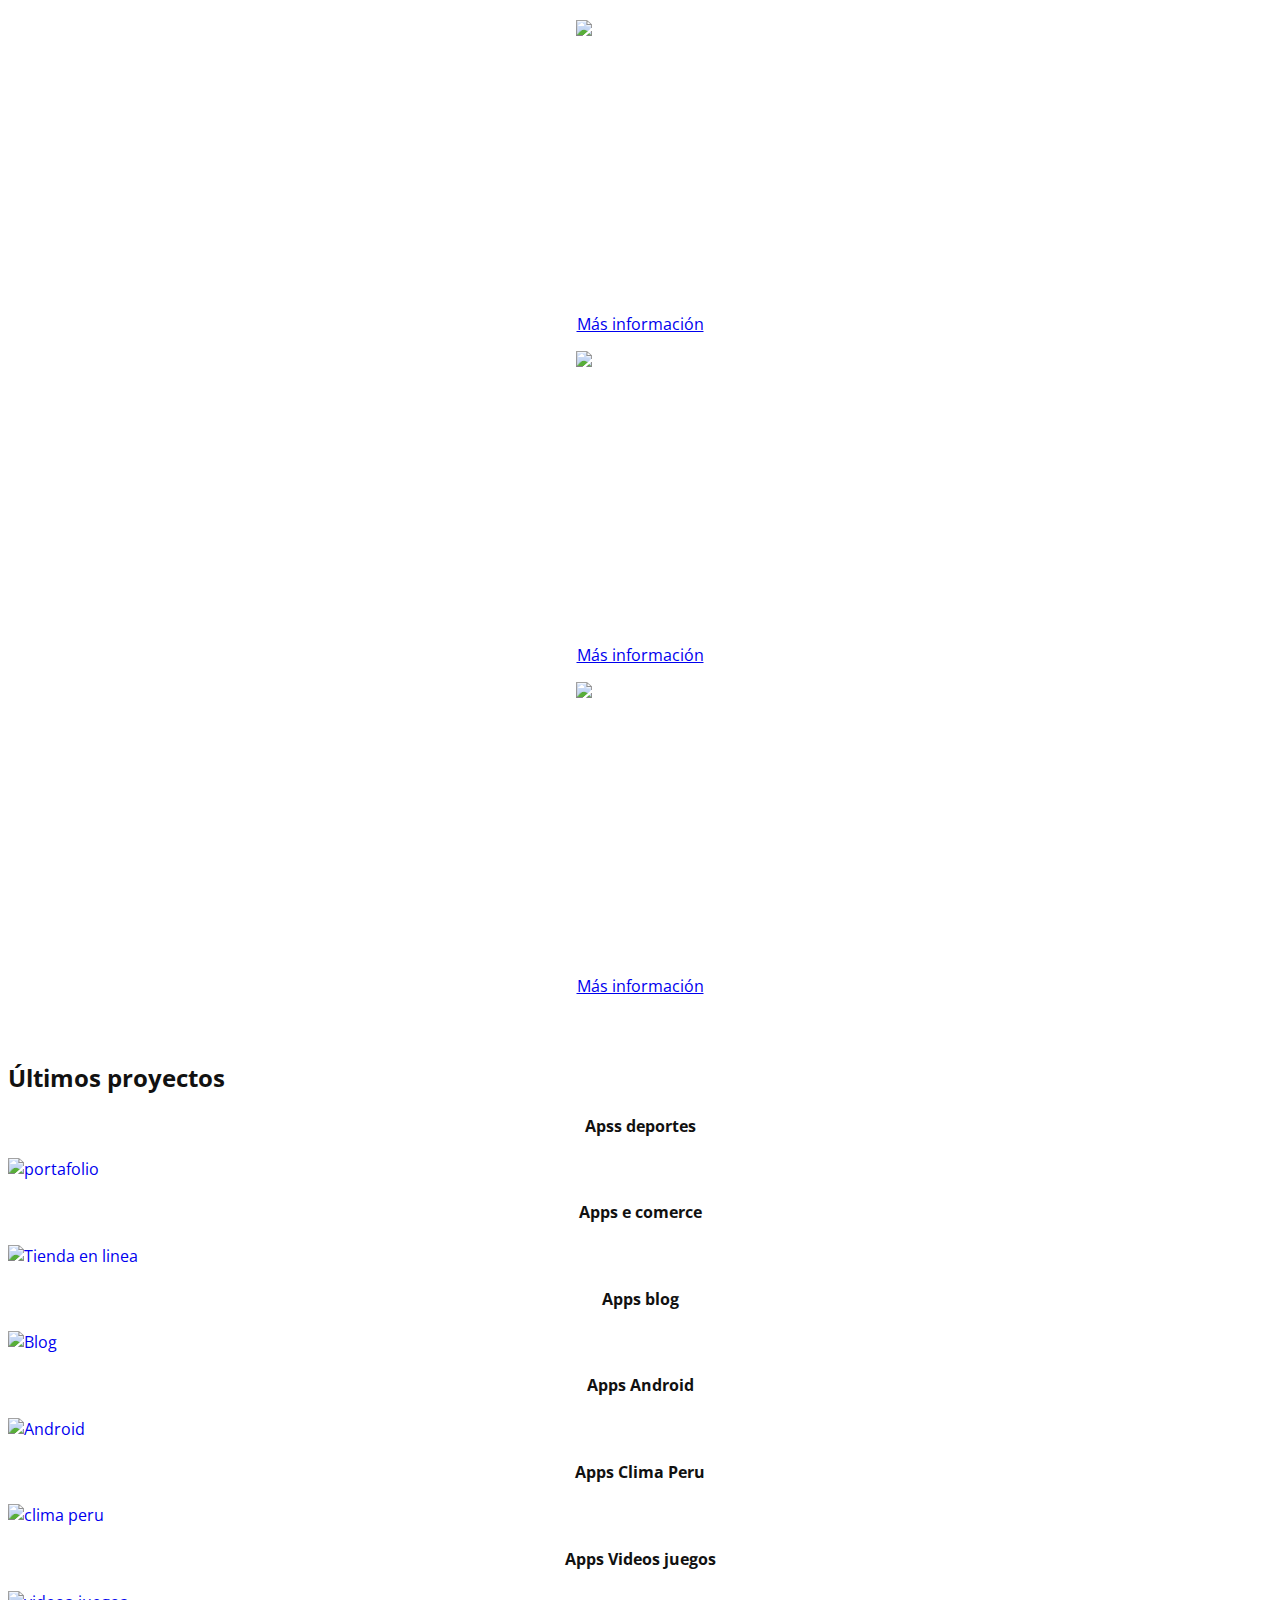
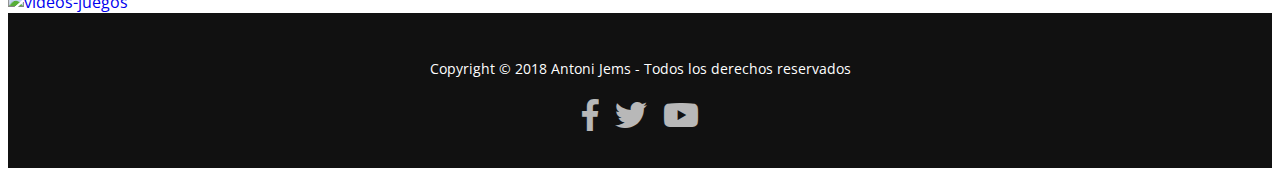
==== commit 6160983c: "se adquirió fondawesome pro" ====
--- a/index.html
+++ b/index.html
@@ -11,9 +11,6 @@
     <!-- Cargando fuentes -->
     <link href="https://fonts.googleapis.com/css?family=Open+Sans:400,700,700i" rel="stylesheet">
 
-    <!-- Cargando iconos -->
-    <link rel="stylesheet" href="https://use.fontawesome.com/releases/v5.2.0/css/all.css" integrity="sha384-hWVjflwFxL6sNzntih27bfxkr27PmbbK/iSvJ+a4+0owXq79v+lsFkW54bOGbiDQ" crossorigin="anonymous">
-
     <!-- Carga galeria de imagenes -->
     <link rel="stylesheet" href="css/owl.carousel.min.css">
 
@@ -21,8 +18,8 @@
     <!-- Carga de archivos css -->
     <link rel="stylesheet" href="css/bootstrap.css">
     <link rel="stylesheet" href="css/animate.min.css">
+    <link rel="stylesheet" href="css/all.css">
     <link rel="stylesheet" href="css/estilos.css">
-
 
 
 
@@ -39,10 +36,10 @@
                 </a>
 
                 <button type="button" class="boton-buscar" data-toggle="collapse" data-target="#bloque-buscar" aria-expanded="false">
-                    <i class="fas fa-search"></i>
+                    <i class="fal fa-search"></i>
                 </button>
                 <button type="button" class="boton-menu d-md-none" data-toggle="collapse" data-target="#menu-principal" aria-expanded="false">
-                    <i class="fas fa-bars"></i>
+                    <i class="fal fa-bars"></i>
                 </button>
 
 
@@ -74,7 +71,7 @@
         </div>
 
         <div class="flecha-bajar text-center">
-            <a data-scroll href="#agencia"><i class="fas fa-angle-down"></i></a>
+            <a data-scroll href="#agencia"><i class="fal fa-angle-down"></i></a>
         </div>
     </section>
 
@@ -122,16 +119,16 @@
                         </div>
                     </li>
 
+                    <li class="wow zoomIn" data-wow-duration=".3s" data-wow-delay=".5s">
+                        <i class="fas fa-industry"></i>
+
+                        <div class="contenedor-eleccion">
+                            <h4>Fábrica de software</h4>
+                            <p class="d-none d-lg-block">Lorem ipsum dolor sit amet, consectetur adipisicing elit.</p>
+                        </div>
+                    </li>
+
                     <li class="wow zoomIn" data-wow-duration=".3s" data-wow-delay=".7s">
-                        <i class="fas fa-industry"></i>
-
-                        <div class="contenedor-eleccion">
-                            <h4>Fábrica de software</h4>
-                            <p class="d-none d-lg-block">Lorem ipsum dolor sit amet, consectetur adipisicing elit.</p>
-                        </div>
-                    </li>
-
-                    <li class="wow zoomIn" data-wow-duration=".3s" data-wow-delay="1.1s">
                         <i class="fab fa-js"></i>
 
                         <div class="contenedor-eleccion">
@@ -146,16 +143,16 @@
                 </div>
 
                 <ul div class="col-6 col-lg-4 text-center text-lg-right">
+                    <li class="wow zoomIn" data-wow-duration=".3s" data-wow-delay=".3s">
+                        <i class="fas fa-gamepad"></i>
+
+                        <div class="contenedor-eleccion">
+                            <h4>VideoJuegos</h4>
+                            <p class="d-none d-lg-block">Lorem ipsum dolor sit amet, consectetur adipisicing elit.</p>
+                        </div>
+                    </li>
+
                     <li class="wow zoomIn" data-wow-duration=".3s" data-wow-delay=".5s">
-                        <i class="fas fa-gamepad"></i>
-
-                        <div class="contenedor-eleccion">
-                            <h4>VideoJuegos</h4>
-                            <p class="d-none d-lg-block">Lorem ipsum dolor sit amet, consectetur adipisicing elit.</p>
-                        </div>
-                    </li>
-
-                    <li class="wow zoomIn" data-wow-duration=".3s" data-wow-delay=".9s">
                         <i class="fas fa-address-book"></i>
 
                         <div class="contenedor-eleccion">
@@ -164,7 +161,7 @@
                         </div>
                     </li>
 
-                    <li class="wow zoomIn" data-wow-duration=".3s" data-wow-delay="1.3s">
+                    <li class="wow zoomIn" data-wow-duration=".3s" data-wow-delay=".7s">
                         <i class="fab fa-python"></i>
 
                         <div class="contenedor-eleccion">
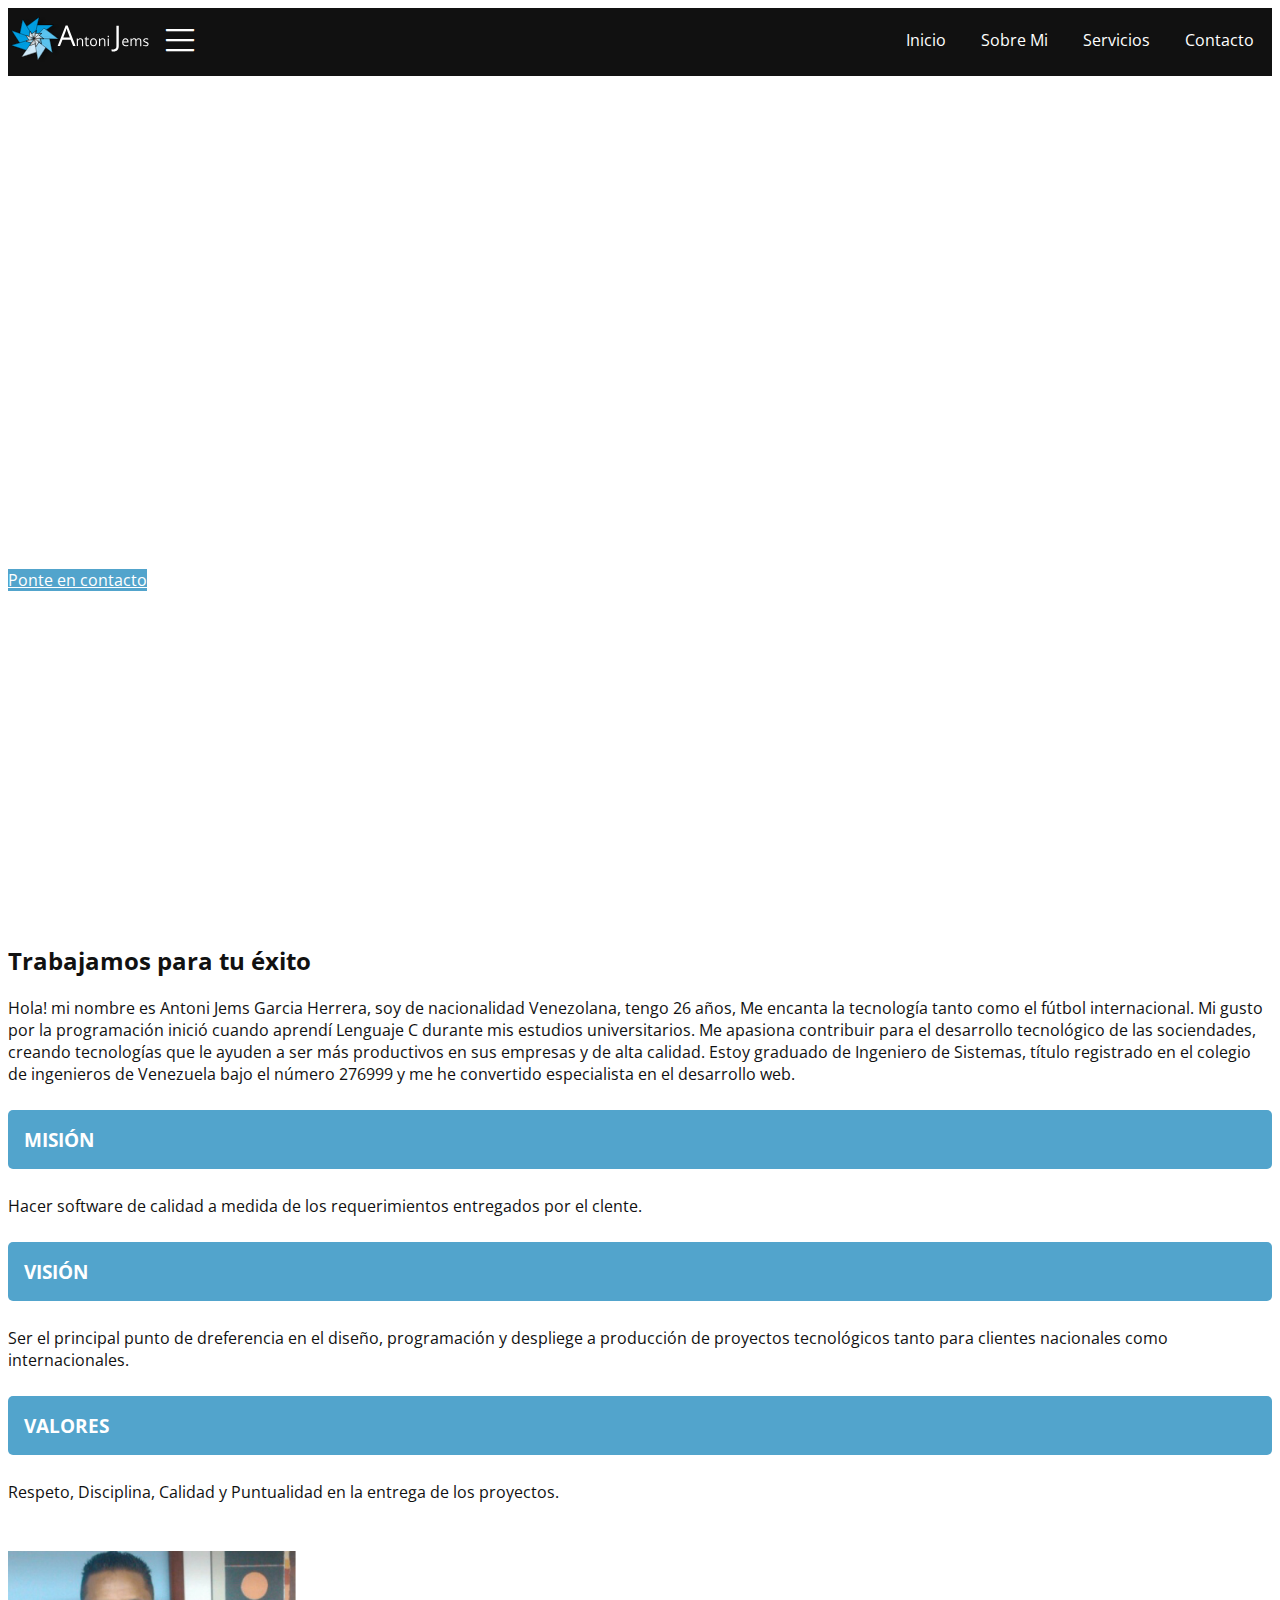
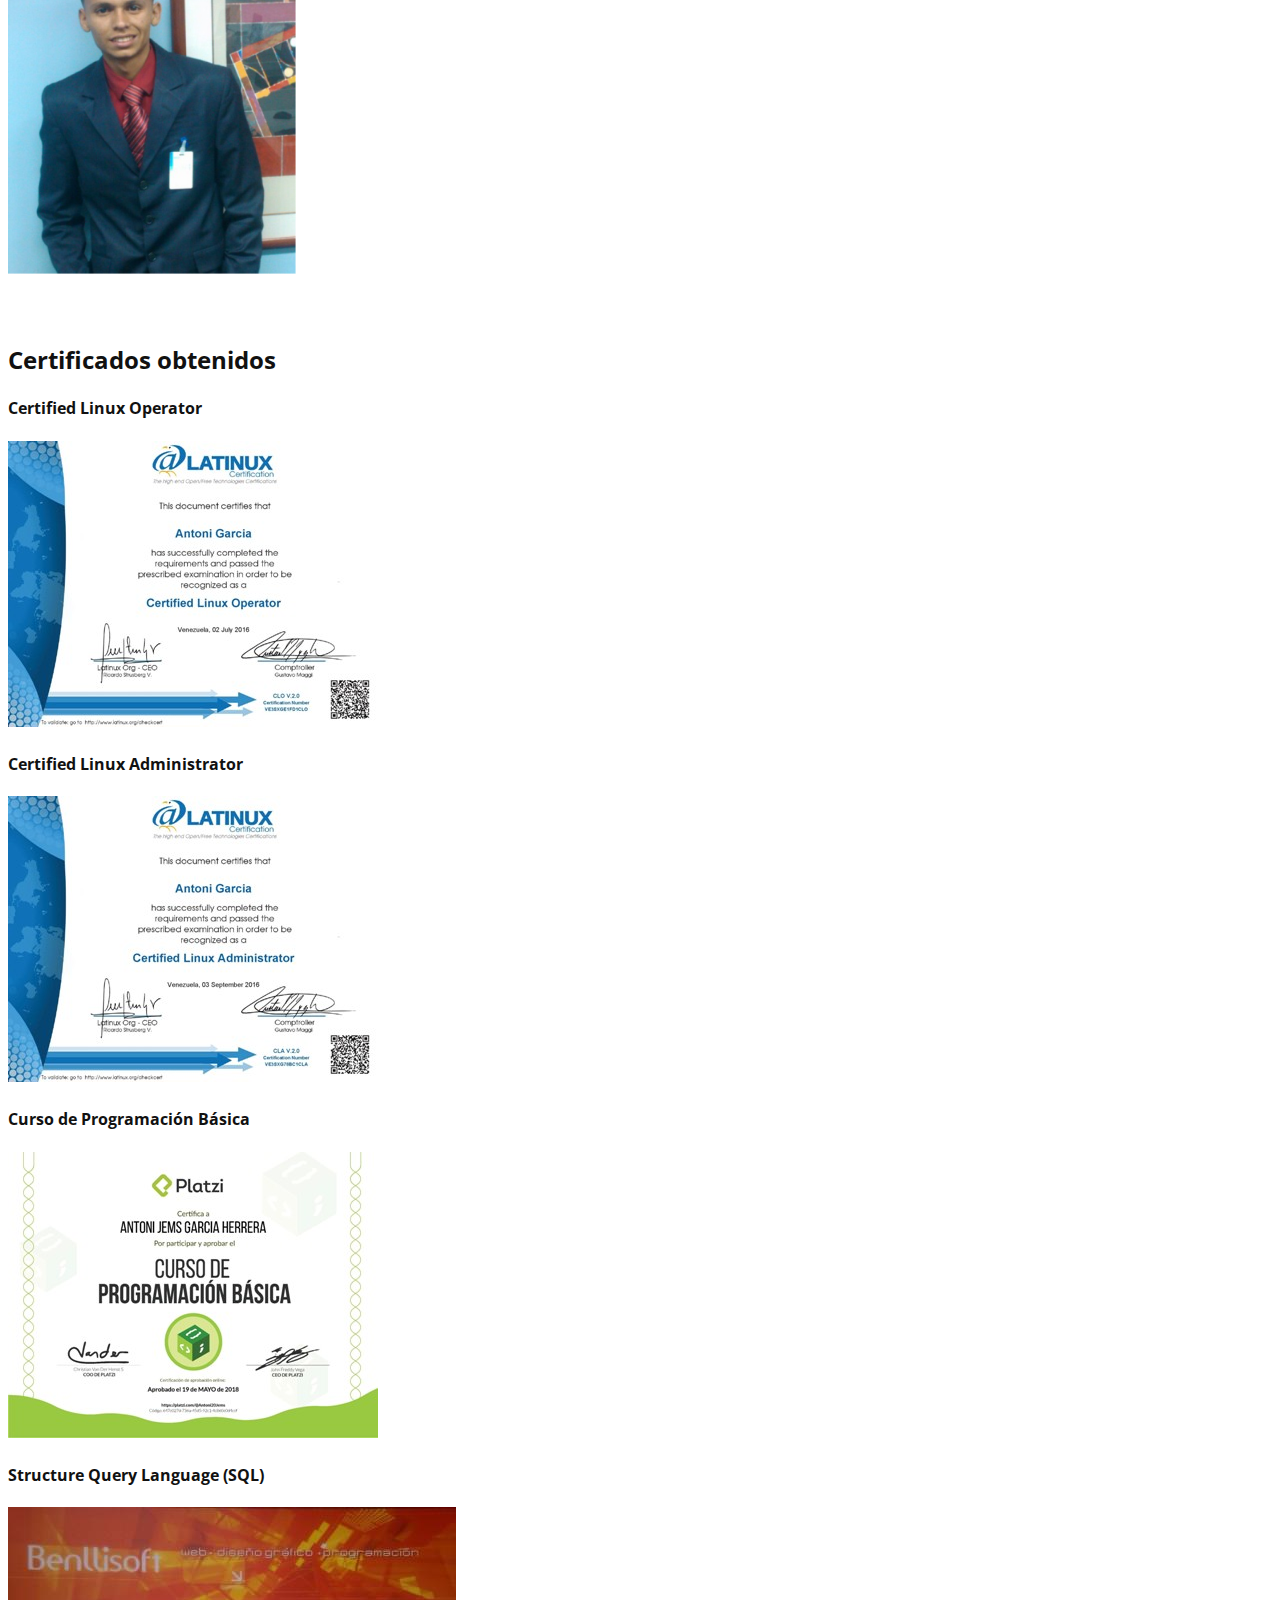
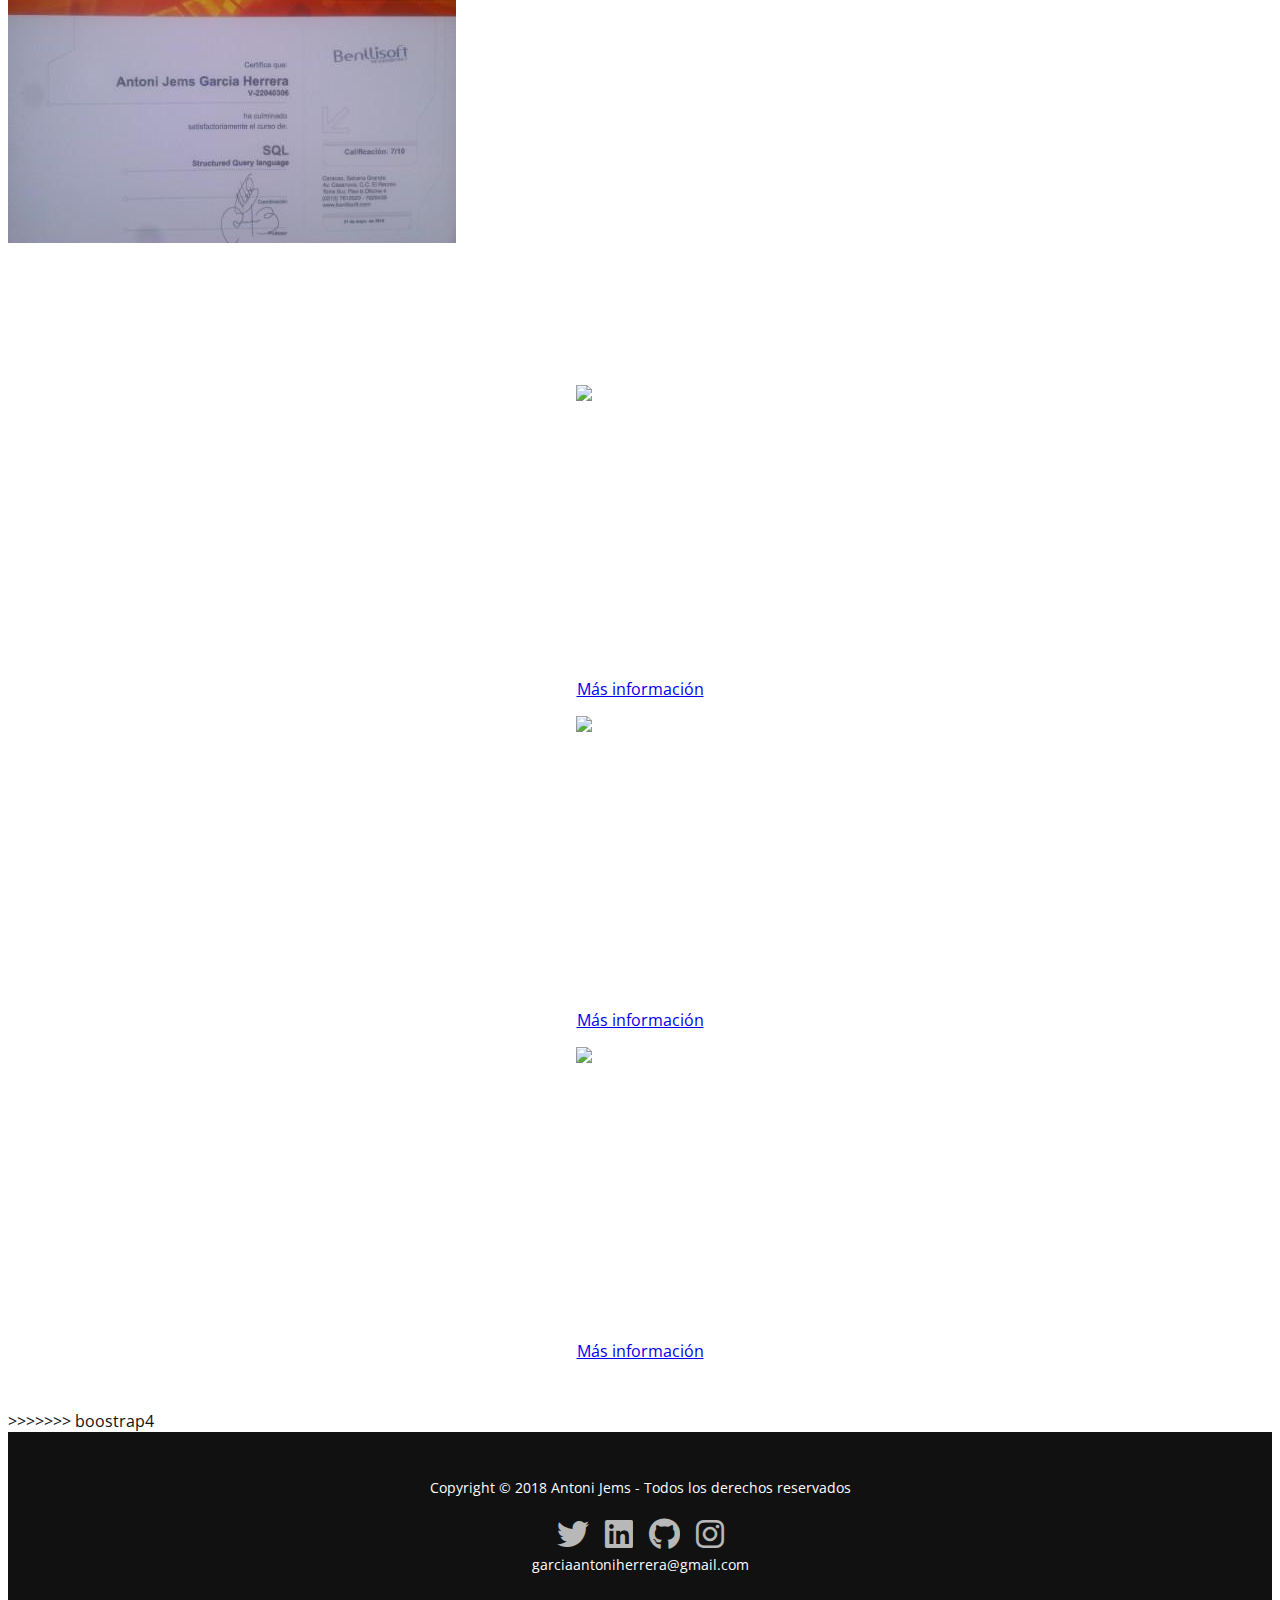
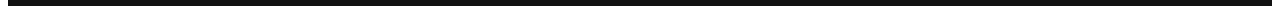
==== commit ba443471: "sección sobre mi modificada" ====
--- a/index.html
+++ b/index.html
@@ -35,27 +35,17 @@
                     <img src="images/logo.svg" alt="logo del sitio">
                 </a>
 
-                <button type="button" class="boton-buscar" data-toggle="collapse" data-target="#bloque-buscar" aria-expanded="false">
-                    <i class="fal fa-search"></i>
-                </button>
                 <button type="button" class="boton-menu d-md-none" data-toggle="collapse" data-target="#menu-principal" aria-expanded="false">
                     <i class="fal fa-bars"></i>
                 </button>
 
 
-                <form action="#" id="bloque-buscar" class="collapse">
-                    <div class="contenedor-bloque-buscar">
-                        <input type="text" placeholder="Buscar ...">
-                        <input type="submit" value="Buscar">
-                    </div>
-                </form>
-
                 <nav id="menu-principal" class="collapse">
                     <ul>
-                        <li class="active"><a href="index.html">Inicio</a></li>
-                        <li><a href="nosotros.html">Nosotros</a></li>
-                        <li><a href="servicios.html">Servicios</a></li>
-                        <li><a href="contacto.html">Contacto</a></li>
+                        <li><a href="#inicio">Inicio</a></li>
+                        <li><a href="#nosotros">Sobre mi</a></li>
+                        <li><a href="#servicios">Servicios</a></li>
+                        <li><a href="#contacto">Contacto</a></li>
                     </ul>
                 </nav>
             </div>
@@ -66,125 +56,114 @@
             <div class="container">
                 <h1 class="display-4 wow bounceIn">Desarrollo de Apss para empresas</h1>
                 <P class="wow bounceIn" data-wow-delay=".3s">Creamos aplicaciones según las necesidades y requerimientos de nuestros clientes</P>
-                <a href="contacto.html" class="btn btn-primary btn-lg">Ponte en contacto</a>
+                <a href="#contacto" class="btn btn-primary btn-lg">Ponte en contacto</a>
             </div>
         </div>
 
         <div class="flecha-bajar text-center">
-            <a data-scroll href="#agencia"><i class="fal fa-angle-down"></i></a>
+            <a data-scroll href="#nosotros"><i class="fal fa-angle-down"></i></a>
         </div>
     </section>
 
 
 
-
-
-    <section class="agencia " id="agencia">
-
-        <div class="container">
-
+    <section class="sobre-mi" id="nosotros">
+        <div class="container">
             <div class="row">
-
-                <div class="col-md-8 col-xl-9 wow bounceIn" data-wow-delay=".3s">
-                    <h2 class="text-center text-md-left font-weight-bold">Agencia de programación de aplicaciones.</h2>
-                    <p class="text-justify">Antoni jems te asesora en el desarrollo y el diseño para que tu aplicación móvil salga a la luz. Ponemos a disposición las mejores plataformas del mundo de las comunicaciones.</p>
-                    <p class="text-justify">Ponemos a tu alcance un servicio adaptado a tus necesidades, desde una consultoría integral con supervisión de todos y cada uno de los pasos que has de seguir para crear un negocio actual (comunicación, diseño corporativo, tecnologías ... ) a productos adaptados a metodologías ágiles de creación de apps diseñadas por nosotros y avaadas por nuestros años de experiencia.</p>
-                </div>
-
-                <div class="col-md-4 col-xl-3 wow bounceIn" data-wow-delay=".6s">
-                    <img src="images/agencia.svg">
-                </div>
+                <article class="col-md-8">
+                    <h2>Trabajamos para tu éxito</h2>
+                    <p>Hola! mi nombre es Antoni Jems Garcia Herrera, soy de nacionalidad Venezolana, tengo 26 años, Me encanta la tecnología tanto como el fútbol internacional. Mi gusto por la programación inició cuando aprendí Lenguaje C durante mis estudios universitarios. Me apasiona contribuir para el desarrollo tecnológico de las sociendades, creando tecnologías que le ayuden a ser más productivos en sus empresas y de alta calidad. Estoy graduado de Ingeniero de Sistemas, título registrado en el colegio de ingenieros de Venezuela bajo el número 276999 y me he convertido especialista en el desarrollo web.</p>
+
+
+                    <div id="accordion" role="tablist">
+                        <div class="card">
+                            <div class="card-header" role="tab" id="headingOne">
+                                <h4 class="mb-0"><a data-toggle="collapse" href="#tab-mision">MISIÓN</a></h4>
+                            </div>
+
+                            <div id="tab-mision" class="collapse">
+                                <div class="card-body">
+                                    <p>Hacer software de calidad a medida de los requerimientos entregados por el clente.</p>
+                                </div>
+                            </div>
+                        </div>
+
+                        <div class="card">
+                            <div class="card-header" role="tab" id="headingTwo">
+                                <h4 class="mb-0"><a class="collapsed" data-toggle="collapse" href="#tab-vision">VISIÓN</a></h4>
+                            </div>
+                            <div id="tab-vision" class="collapse">
+                                <div class="card-body">
+                                    <p>Ser el principal punto de dreferencia en el diseño, programación y despliege a producción de proyectos tecnológicos tanto para clientes nacionales como internacionales.</p>
+                                </div>
+                            </div>
+                        </div>
+
+                        <div class="card">
+                            <div class="card-header" role="tab" id="headingThree">
+                                <h4 class="mb-0"><a class="collapsed" data-toggle="collapse" href="#tab-valores">VALORES</a></h4>
+                            </div>
+
+                            <div id="tab-valores" class="collapse">
+                                <div class="card-body">
+                                    <p>Respeto, Disciplina, Calidad y Puntualidad en la entrega de los proyectos.</p>
+                                </div>
+                            </div>
+                        </div>
+                    </div>
+                </article>
+
+                <aside class="foto  col-md-4">
+                    <img src="images/Antoni.jpg" alt="Nosotros">
+                </aside>
+
             </div>
         </div>
     </section>
 
 
 
-
-
-
-    <section class="tu-mejor-eleccion">
-        <div class="container">
-            <h2 class="text-center font-weight-bold">¿Por qué somos <span>tu mejor elección?</span></h2>
-            <p class="text-center">Desarrollo web y Apps para empresas profesionales</p>
+    <section class="certificados">
+        <div class="container">
+
+            <h2 class="text-center font-weight-bold">Certificados obtenidos</h2>
+            <div class="owl-carousel">
+                <div>
+                    <h4 class="text-center">Certified Linux Operator</h4>
+                    <img src="images/certificados/CLO.jpg" alt="CLO">
+                </div>
+
+                <div>
+                    <h4 class="text-center">Certified Linux Administrator</h4>
+                    <img src="images/certificados/CLA.jpg" alt="CLA">
+                </div>
+
+                <div>
+                    <h4 class="text-center">Curso de Programación Básica</h4>
+                    <img src="images/certificados/diploma-programacion-basica.jpg" alt="diploma de porgramación básica">
+                </div>
+
+                <div>
+                    <h4 class="text-center">Structure Query Language (SQL)</h4>
+                    <img src="images/certificados/sql.jpg" alt="SQL">
+                </div>
+
+            </div>
+
+        </div>
+    </section>
+
+
+
+
+
+    <main id="servicios" class="servicios">
+        <div class="container">
+            <h2 class="text-center font-weight-bold">Nuestros Servicios</h2>
 
             <div class="row">
-                <ul div class="col-6 col-lg-4 text-center text-lg-left">
-                    <li class="wow zoomIn" data-wow-duration=".3s" data-wow-delay=".3s">
-                        <i class="fas fa-cloud"></i>
-
-                        <div class="contenedor-eleccion">
-                            <h4>Aplicaciones para la nube</h4>
-                            <p class="d-none d-lg-block">Lorem ipsum dolor sit amet, consectetur adipisicing elit.</p>
-                        </div>
-                    </li>
-
-                    <li class="wow zoomIn" data-wow-duration=".3s" data-wow-delay=".5s">
-                        <i class="fas fa-industry"></i>
-
-                        <div class="contenedor-eleccion">
-                            <h4>Fábrica de software</h4>
-                            <p class="d-none d-lg-block">Lorem ipsum dolor sit amet, consectetur adipisicing elit.</p>
-                        </div>
-                    </li>
-
-                    <li class="wow zoomIn" data-wow-duration=".3s" data-wow-delay=".7s">
-                        <i class="fab fa-js"></i>
-
-                        <div class="contenedor-eleccion">
-                            <h4>Gestión en la nube</h4>
-                            <p class="d-none d-lg-block">Lorem ipsum dolor sit amet, consectetur adipisicing elit.</p>
-                        </div>
-                    </li>
-                </ul>
-
-                <div class="d-none d-lg-block col-lg-4">
-                    <img src="images/tu-m-eleccion.svg" alt="desarrolo web">
-                </div>
-
-                <ul div class="col-6 col-lg-4 text-center text-lg-right">
-                    <li class="wow zoomIn" data-wow-duration=".3s" data-wow-delay=".3s">
-                        <i class="fas fa-gamepad"></i>
-
-                        <div class="contenedor-eleccion">
-                            <h4>VideoJuegos</h4>
-                            <p class="d-none d-lg-block">Lorem ipsum dolor sit amet, consectetur adipisicing elit.</p>
-                        </div>
-                    </li>
-
-                    <li class="wow zoomIn" data-wow-duration=".3s" data-wow-delay=".5s">
-                        <i class="fas fa-address-book"></i>
-
-                        <div class="contenedor-eleccion">
-                            <h4>Diseño personalizado</h4>
-                            <p class="d-none d-lg-block">Lorem ipsum dolor sit amet, consectetur adipisicing elit.</p>
-                        </div>
-                    </li>
-
-                    <li class="wow zoomIn" data-wow-duration=".3s" data-wow-delay=".7s">
-                        <i class="fab fa-python"></i>
-
-                        <div class="contenedor-eleccion">
-                            <h4>Python</h4>
-                            <p class="d-none d-lg-block">Lorem ipsum dolor sit amet, consectetur adipisicing elit.</p>
-                        </div>
-                    </li>
-                </ul>
-            </div>
-        </div>
-    </section>
-
-
-
-
-
-    <main class="servicios">
-        <div class="container">
-            <h2 class="text-center font-weight-bold">Nuestros Servicios</h2>
-
-            <div class="row">
-
-                <article class="col-md-4 wow bounceInLeft"  data-wow-delay=".3s">
+
+                <article class="col-md-4 wow bounceInLeft" data-wow-delay=".3s">
                     <img src="images/servicio-1.svg" alt="Desarrollo de aplicaciones móbiles">
                     <h3><a href="#">Desarrollo de aplicaciones Móviles<i class="fas fa-chevron-right"></i></a></h3>
                     <p class="d-none d-lg-block">Lorem ipsum dolor sit amet, consectetur adipisicing elit. Eius laboriosam vitae natus qui excepturi ea nostrum illum possimus architecto saepe ut necessitatibus non iure, consequatur maxime ullam harum veritatis ad.</p>
@@ -210,58 +189,21 @@
 
 
 
-
-    <secction class="ultimos-proyectos">
-        <div class="container">
-            <h2 class="text-center font-weight-bold">Últimos proyectos</h2>
-
-
-            <div class="owl-carousel">
-                <a href="#">
-                    <h4>Apss deportes</h4>
-                    <img src="images/proyecto1.jpg" alt="portafolio">
-                </a>
-
-                <a href="#">
-                    <h4>Apps e comerce</h4>
-                    <img src="images/proyecto2.jpg" alt="Tienda en linea">
-                </a>
-
-                <a href="#">
-                    <h4>Apps blog</h4>
-                    <img src="images/proyecto3.png" alt="Blog">
-                </a>
-
-                <a href="#">
-                    <h4>Apps Android</h4>
-                    <img src="images/proyecto4.png" alt="Android">
-                </a>
-
-                <a href="#">
-                    <h4>Apps Clima Peru</h4>
-                    <img src="images/proyecto5.jpg" alt="clima peru">
-                </a>
-
-                <a href="#">
-                    <h4>Apps Videos juegos</h4>
-                    <img src="images/proyecto6.jpg" alt="videos-juegos">
-                </a>
-
-            </div>
-
-        </div>
-    </secction>
-
-
-
+>>>>>>> boostrap4
     <footer class="piedepagina" role="contentinfo">
+
         <div class="container">
             <p>Copyright &copy; 2018 Antoni Jems - Todos los derechos reservados</p>
+
             <ul class="redes-sociales">
-                <li><a href="#"><i class="fab fa-facebook-f"></i></a></li>
-                <li><a href="#"><i class="fab fa-twitter"></i></a></li>
-                <li><a href="#"><i class="fab fa-youtube"></i></a></li>
+
+                <li><a href="https://twitter.com/JemsFlow"><i class="fab fa-twitter"></i></a></li>
+                <li><a href="https://www.linkedin.com/in/antoni-jems-garcia-herrera-69b46275"><i class="fab fa-linkedin"></i></a></li>
+                <li><a href="https://github.com/AntoniJems"><i class="fab fa-github"></i></a></li>
+                <li><a href="https://github.com/AntoniJems"><i class="fab fa-instagram"></i></a></li>
+
             </ul>
+            <mailto>garciaantoniherrera@gmail.com</mailto>
 
         </div>
     </footer>
@@ -276,8 +218,8 @@
     <script src="js/wow.min.js"></script>
     <script src="js/smooth-scroll.min.js"></script>
     <script src="js/sitio.js"></script>
-    
-   
+
+
 
 </body>
 
--- a/css/estilos.css
+++ b/css/estilos.css
@@ -9,8 +9,9 @@
 }
 
 .bienvenidos {
-  background: url("../images/dubai.jpg") no-repeat center top;
+  background: url("../images/fondo-encabezado.jpg") no-repeat center top;
   background-size: cover;
+  background-attachment: fixed !important;
   color: #fff;
   height: 100vh;
   display: -webkit-box;
@@ -26,6 +27,14 @@
   background: #111111;
   color: #fff;
   padding: .5rem 0;
+  -webkit-transition: all 1s ease;
+  transition: all 1s ease;
+}
+
+/*estilos para que cambie apariencia del menú al hacer scroll*/
+.encabezado.fondo-menu {
+  background: #3d7590;
+  padding: 1rem 0;
 }
 
 .encabezado .container {
@@ -44,7 +53,6 @@
   height: auto;
 }
 
-.boton-buscar,
 .boton-menu {
   border: 0;
   font-size: 2rem;
@@ -54,48 +62,8 @@
   color: #fff;
 }
 
-.boton-buscar:focus,
 .boton-menu:focus {
   outline: 0;
-}
-
-.boton-buscar {
-  margin-left: auto;
-  margin-right: .8rem;
-}
-
-#bloque-buscar {
-  -webkit-box-flex: 1;
-      -ms-flex: 1 1 100%;
-          flex: 1 1 100%;
-}
-
-.contenedor-bloque-buscar {
-  display: -webkit-box;
-  display: -ms-flexbox;
-  display: flex;
-  height: 3rem;
-  margin: 1rem 0;
-}
-
-.contenedor-bloque-buscar input[type="text"] {
-  -webkit-box-flex: 1;
-      -ms-flex: 1 1 auto;
-          flex: 1 1 auto;
-  border: 0;
-  border-radius: 5px 0 0 5px;
-  padding: 1rem;
-}
-
-.contenedor-bloque-buscar input[type="submit"] {
-  -webkit-box-flex: 0;
-      -ms-flex: 0 1 auto;
-          flex: 0 1 auto;
-  border: 0;
-  border-radius: 0 5px 5px 0;
-  background: #66CCFF;
-  color: #fff;
-  padding: 0 .5rem;
 }
 
 #menu-principal {
@@ -118,11 +86,13 @@
   text-transform: uppercase;
   border-top: 1px solid #696976;
   text-decoration: none;
+  -webkit-transition: all .5s ease;
+  transition: all .5s ease;
 }
 
 #menu-principal ul a:hover,
 #menu-principal ul li.active a {
-  color: #66CCFF;
+  color: #52a4cc;
 }
 
 .texto-encabezado {
@@ -139,14 +109,17 @@
 
 .texto-encabezado,
 .display-4 {
-  margin-top: 2rem;
+  margin-top: 4rem;
+}
+
+.texto-encabezado .btn-primary {
+  margin-top: 1rem;
 }
 
 .btn-primary {
   color: #fff;
-  background-color: #66CCFF;
+  background-color: #52a4cc;
   border-color: transparent;
-  margin-top: 1rem;
   -webkit-transition: all .5s ease;
   transition: all .5s ease;
 }
@@ -195,56 +168,93 @@
             transform: translateY(0);
   }
 }
-.agencia {
-  background: #66CCFF;
-  color: #fff;
+.sobre-mi {
+  padding-top: 1rem;
+  padding-bottom: 1rem;
+}
+
+.card-header {
+  padding: 0rem 0rem;
+}
+
+.card h4 {
+  font-size: 1.2rem;
+}
+
+.card h4 a {
+  background: #52a4cc;
+  color: #fff;
+  display: block;
+  padding: 1rem;
+  border-radius: 5px;
+  text-decoration: none;
+  -webkit-transition: all .5s ease;
+  transition: all .5s ease;
+}
+
+.card h4 a:hover {
+  background: #111111;
+}
+
+.foto img {
+  height: 323px;
+  width: 288px;
+  margin: 2rem 1rem 0 0;
+}
+
+.certificados {
   padding-top: 2rem;
   padding-bottom: 2rem;
 }
 
-.agencia img {
-  width: 80%;
-  margin: 0 auto;
-  display: block;
-}
-
-.tu-mejor-eleccion {
-  background: #fff;
-  color: black;
-  padding-top: 2rem;
-  padding-bottom: 2rem;
-}
-
-.tu-mejor-eleccion h2 span {
-  color: #66CCFF;
-}
-
-.tu-mejor-eleccion ul,
-.tu-mejor-eleccion ul li {
-  list-style: none;
-}
-
-.tu-mejor-eleccion ul li .fas,
-.tu-mejor-eleccion ul li .fab {
-  list-style: none;
-  font-size: 2.3rem;
-  background: #009500;
-  border-radius: 50%;
-  width: 5rem;
-  height: 5rem;
-  line-height: 5rem;
-  color: #fff;
-}
-
-.tu-mejor-eleccion ul li .contenedor-eleccion h4 {
-  font-size: 1.2rem;
+.certificados h2 {
+  color: #111111;
+  margin-top: 1rem;
+}
+
+.certificados a {
+  text-decoration: none;
+}
+
+.certificados a h4 {
+  font-size: 1rem;
   font-weight: bold;
-  margin-top: .8rem;
-}
-
-/*mejora la uniformidad de los bloques iconos*/
-.tu-mejor-eleccion ul li {
-  min-height: 9rem;
+  text-align: center;
+  color: #111111;
+}
+
+.certificados .container {
+  padding-left: 0;
+  padding-right: 0;
+}
+
+.certificados .owl-nav {
+  display: -webkit-box;
+  display: -ms-flexbox;
+  display: flex;
+  -webkit-box-pack: center;
+      -ms-flex-pack: center;
+          justify-content: center;
+  margin: 1rem 1px;
+}
+
+.certificados .fa-arrow-circle-left,
+.certificados .fa-arrow-circle-right {
+  font-size: 3rem;
+  margin: 0 .5rem;
+  color: #52a4cc;
+  -webkit-transition: all .5s ease;
+  transition: all .5s ease;
+}
+
+.certificados .fa-arrow-circle-left:hover,
+.certificados .fa-arrow-circle-right:hover {
+  color: #111111;
+}
+
+.certificados .owl-prev:focus,
+.certificados .owl-next:focus {
+  outline: none;
 }
 
 .servicios {
@@ -257,6 +267,7 @@
 .servicios {
   background: url("../images/servicios.jpg") no-repeat center center;
   background-size: cover;
+  background-attachment: fixed !important;
   color: #fff;
 }
 
@@ -315,62 +326,7 @@
 .servicios h3 a:hover .fa-chevron-right {
   left: -.5rem;
   opacity: 1;
-  color: #66CCFF;
-}
-
-.ultimos-proyectos {
-  padding-top: 2rem;
-  padding-bottom: 2rem;
-}
-
-.ultimos-proyectos h2 {
-  color: #111111;
-  margin-top: 1rem;
-}
-
-.ultimos-proyectos a {
-  text-decoration: none;
-}
-
-.ultimos-proyectos a h4 {
-  font-size: 1rem;
-  font-weight: bold;
-  text-align: center;
-  color: #111111;
-}
-
-.ultimos-proyectos .container {
-  padding-left: 0;
-  padding-right: 0;
-}
-
-.ultimos-proyectos .owl-nav {
-  display: -webkit-box;
-  display: -ms-flexbox;
-  display: flex;
-  -webkit-box-pack: center;
-      -ms-flex-pack: center;
-          justify-content: center;
-  margin: 1rem 1px;
-}
-
-.ultimos-proyectos .fa-arrow-circle-left,
-.ultimos-proyectos .fa-arrow-circle-right {
-  font-size: 3rem;
-  margin: 0 .5rem;
-  color: #66CCFF;
-  -webkit-transition: all .5s ease;
-  transition: all .5s ease;
-}
-
-.ultimos-proyectos .fa-arrow-circle-left:hover,
-.ultimos-proyectos .fa-arrow-circle-right:hover {
-  color: #009500;
-}
-
-.ultimos-proyectos .owl-prev:focus,
-.ultimos-proyectos .owl-next:focus {
-  outline: none;
+  color: #52a4cc;
 }
 
 .piedepagina {
@@ -407,14 +363,22 @@
   opacity: 1;
 }
 
+.piedepagina {
+  background: #111111;
+  color: #fff;
+  padding-top: 2rem;
+  padding-bottom: 2rem;
+}
+
 .ir-arriba {
   position: fixed;
   bottom: 1rem;
   right: 1rem;
   font-size: 3rem;
-  color: #66CCFF;
+  color: #52a4cc;
   z-index: 99999;
   line-height: 0;
+  display: none;
   -webkit-transition: all .5s ease;
   transition: all .5s ease;
 }
@@ -424,60 +388,6 @@
   outline: 0;
   text-decoration: none;
   color: #fff;
-}
-
-.paginas-internas .bienvenidos {
-  height: 50vh;
-}
-
-.paginas-internas .ruta {
-  background: #66CCFF;
-  padding-top: 1rem;
-  padding-bottom: 1rem;
-  color: #fff;
-}
-
-.paginas-internas .ruta a {
-  color: #fff;
-  text-decoration: underline;
-}
-
-.paginas-internas .ruta a:hover {
-  text-decoration: none;
-}
-
-.menu {
-  padding-top: 1rem;
-  padding-bottom: 1rem;
-}
-
-.paginas-internas .card-header {
-  padding: 0rem 0rem;
-}
-
-.paginas-internas .card h4 {
-  font-size: 1.2rem;
-}
-
-.paginas-internas .card h4 a {
-  background: #66CCFF;
-  color: #fff;
-  display: block;
-  padding: 1rem;
-  border-radius: 5px;
-  text-decoration: none;
-  -webkit-transition: all .5s ease;
-  transition: all .5s ease;
-}
-
-.paginas-internas .card h4 a:hover {
-  background: #009500;
-}
-
-.paginas-internas .foto img {
-  height: 323px;
-  width: 288px;
-  margin: 2rem 1rem 0 0;
 }
 
 .paginas-internas .lista-servicios {
@@ -497,7 +407,7 @@
 
 .paginas-internas .lista-servicios .item-servicios .fab {
   font-size: 6rem;
-  color: #66CCFF;
+  color: #52a4cc;
   margin-bottom: 1rem;
   -webkit-transition: all 1s ease;
   transition: all 1s ease;
@@ -510,7 +420,17 @@
           transform-style: preserve-3d;
 }
 
+.paginas-internas .contacto {
+  padding-top: 1rem;
+  padding-bottom: 1rem;
+}
+
 @media (min-width: 768px) {
+  .bienvenidos {
+    background: url("../images/fondo-encabezado-tableta.jpg") no-repeat center top;
+    background-size: cover;
+  }
+
   #menu-principal {
     -webkit-box-flex: 1;
         -ms-flex: 1 1 100%;
@@ -545,7 +465,7 @@
 
   #menu-principal ul li.active a,
   #menu-principal ul li a:hover {
-    color: #66CCFF;
+    color: #52a4cc;
     border-bottom: 4px solid;
   }
 
@@ -652,6 +572,11 @@
     font-size: 16px;
   }
 
+  .bienvenidos {
+    background: url("../images/fondo-encabezado-grande-3.jpg") no-repeat center top;
+    background-size: cover;
+  }
+
   .tu-mejor-eleccion ul li {
     display: -webkit-box;
     display: -ms-flexbox;
@@ -676,7 +601,7 @@
             transform: rotateY(360deg);
     -webkit-transform-style: preserve-3d;
             transform-style: preserve-3d;
-    background: #66CCFF;
+    background: #52a4cc;
   }
 
   .contenedor-eleccion {
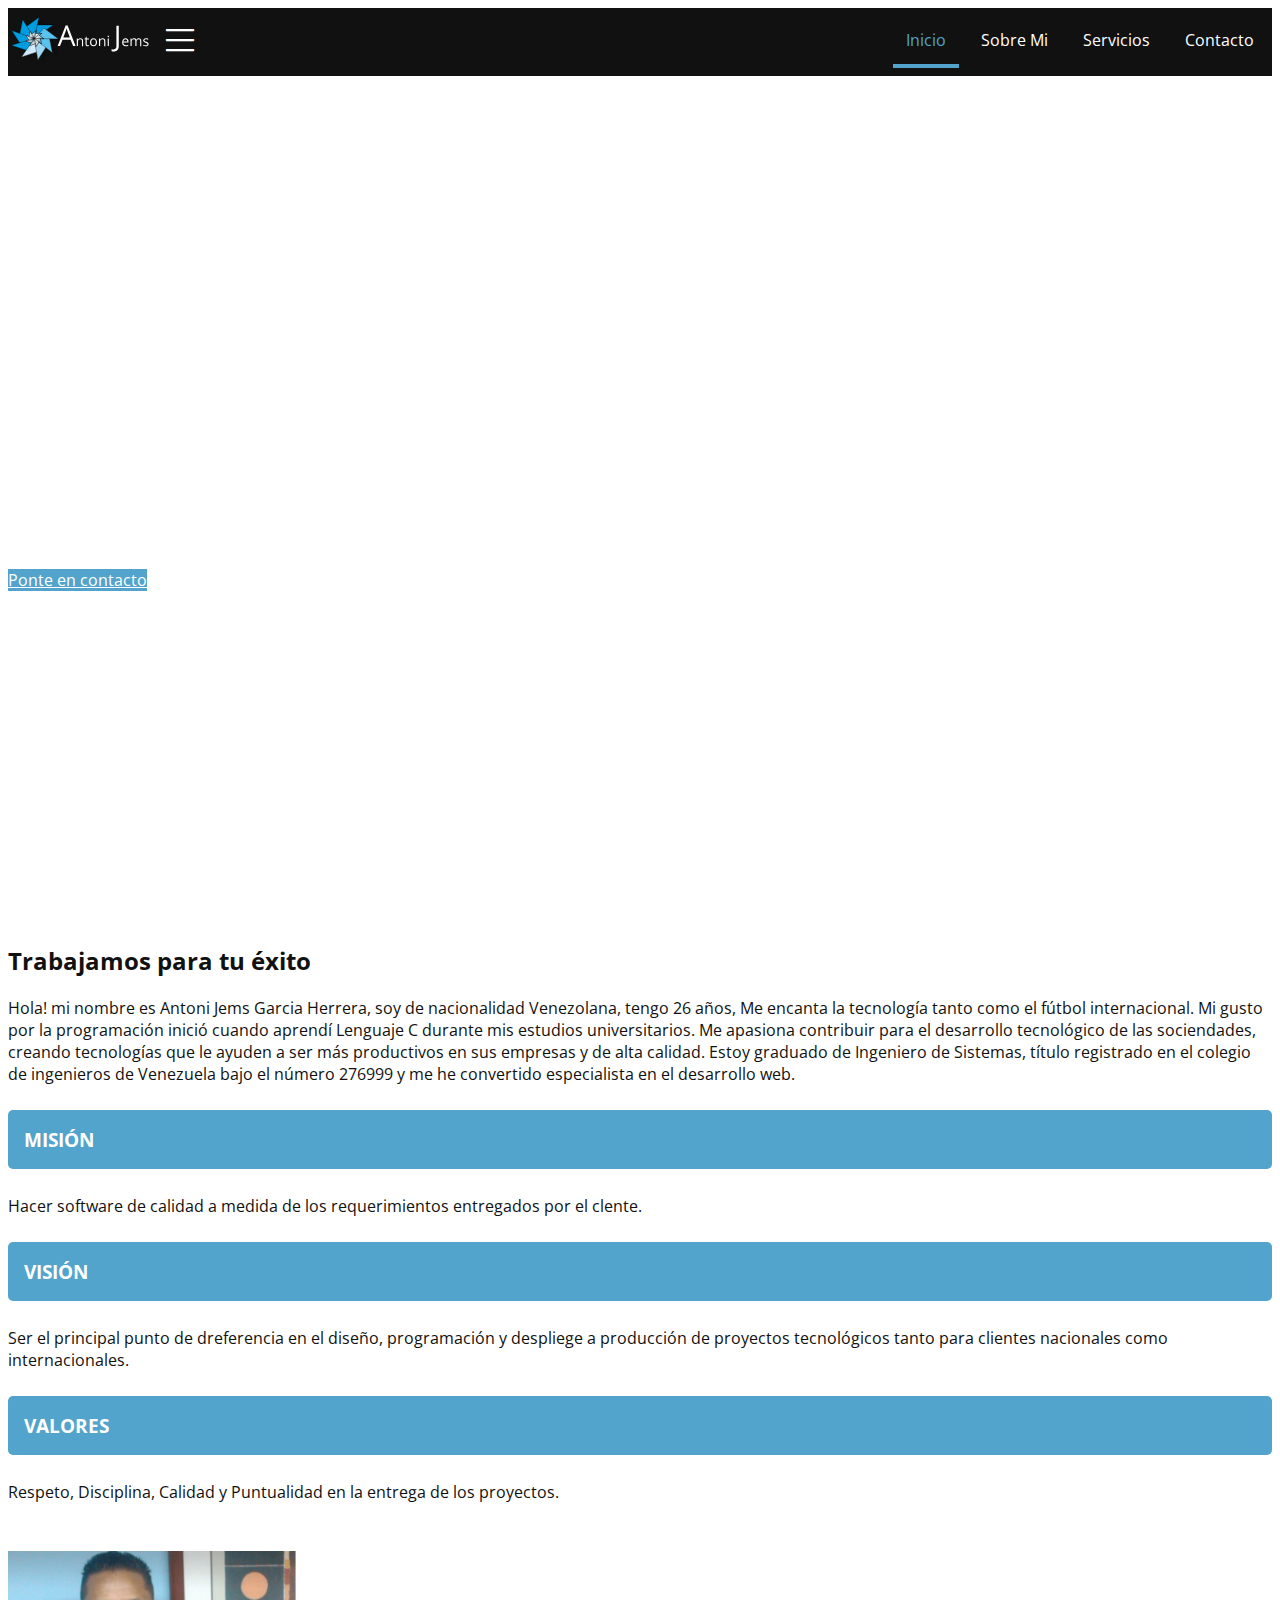
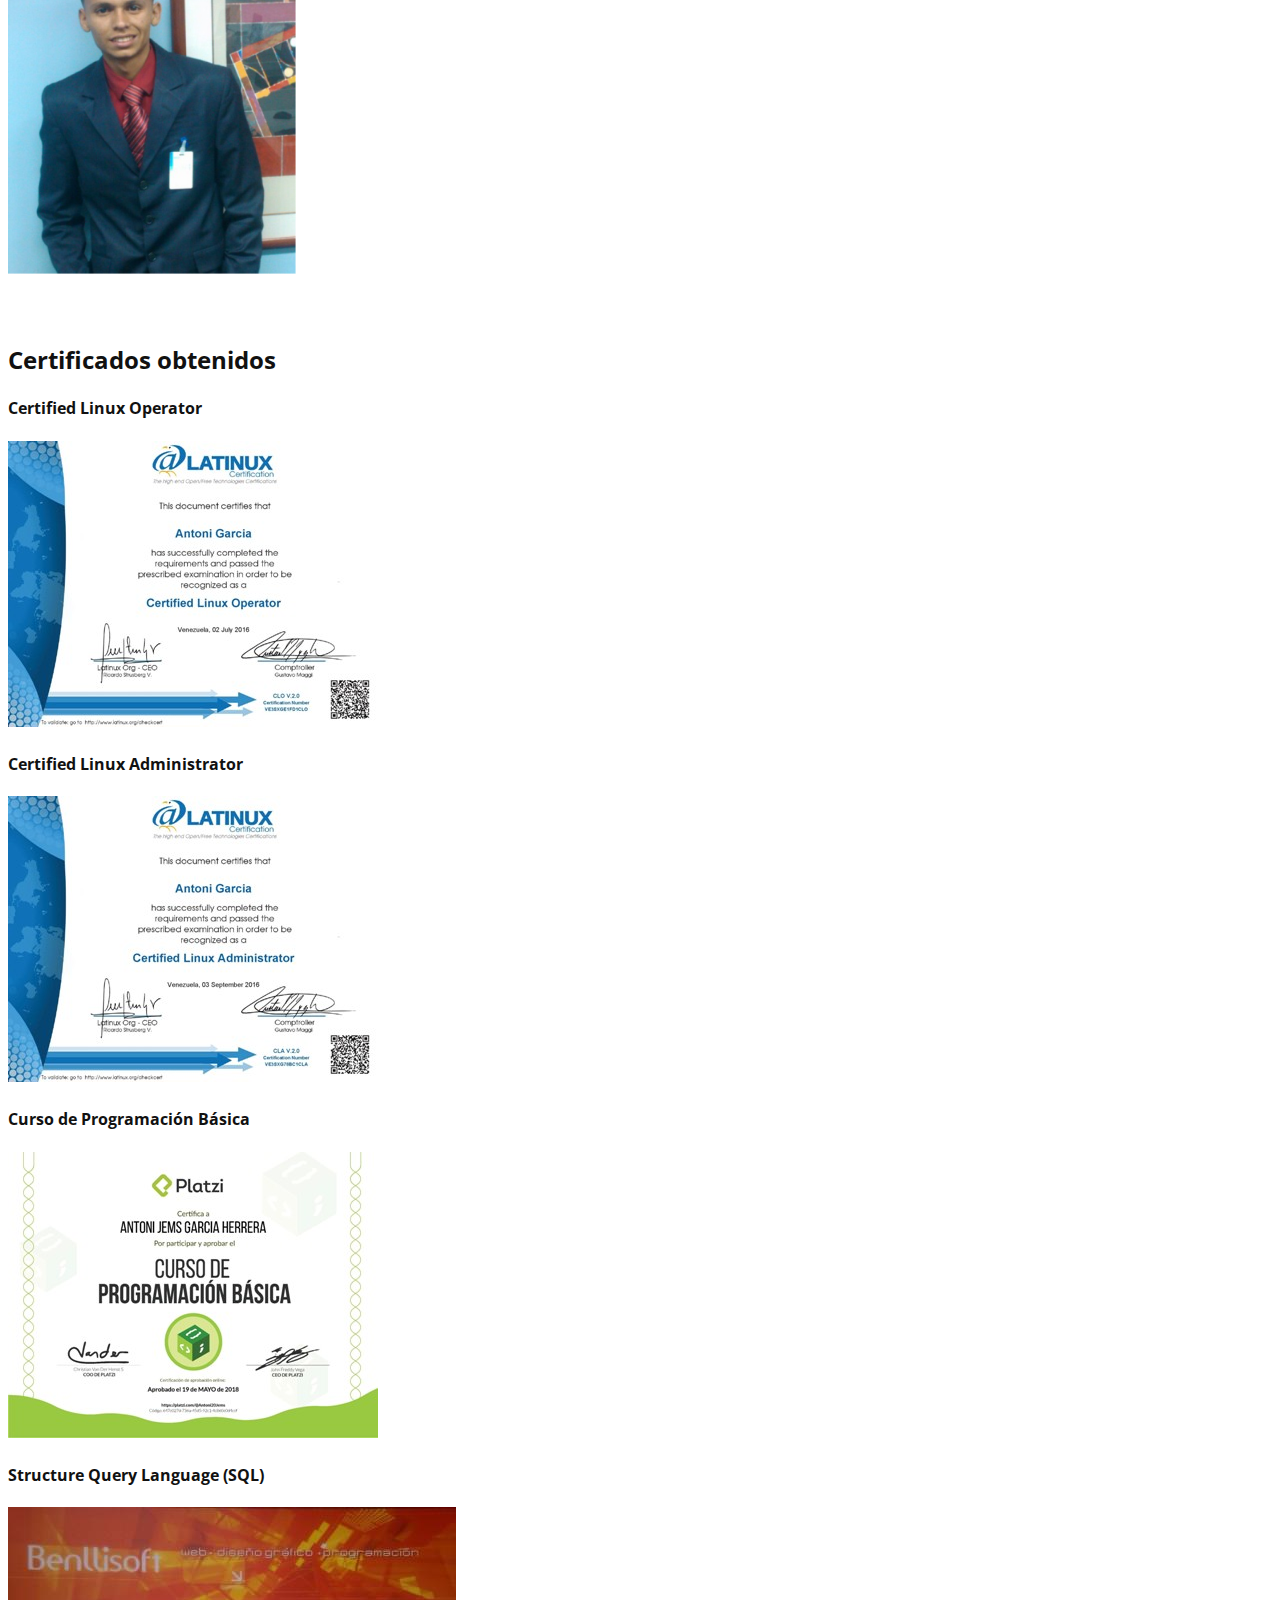
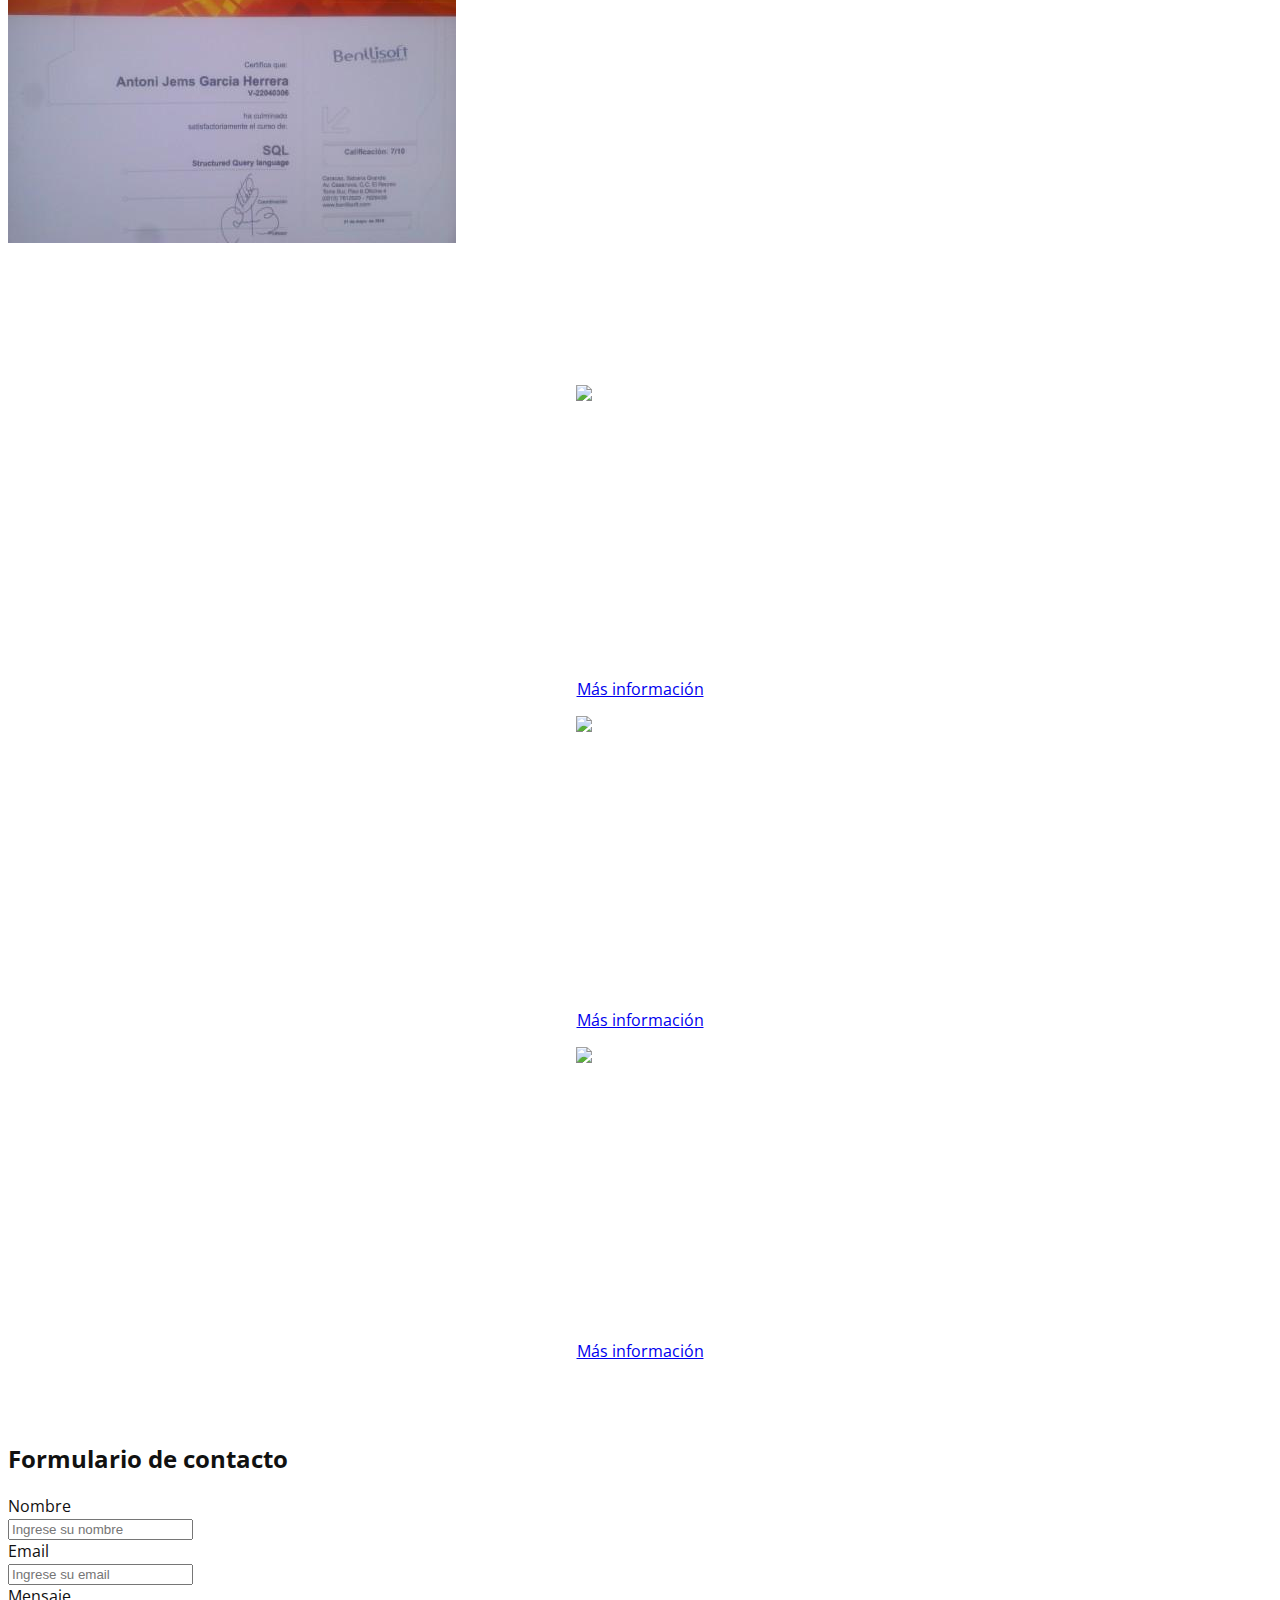
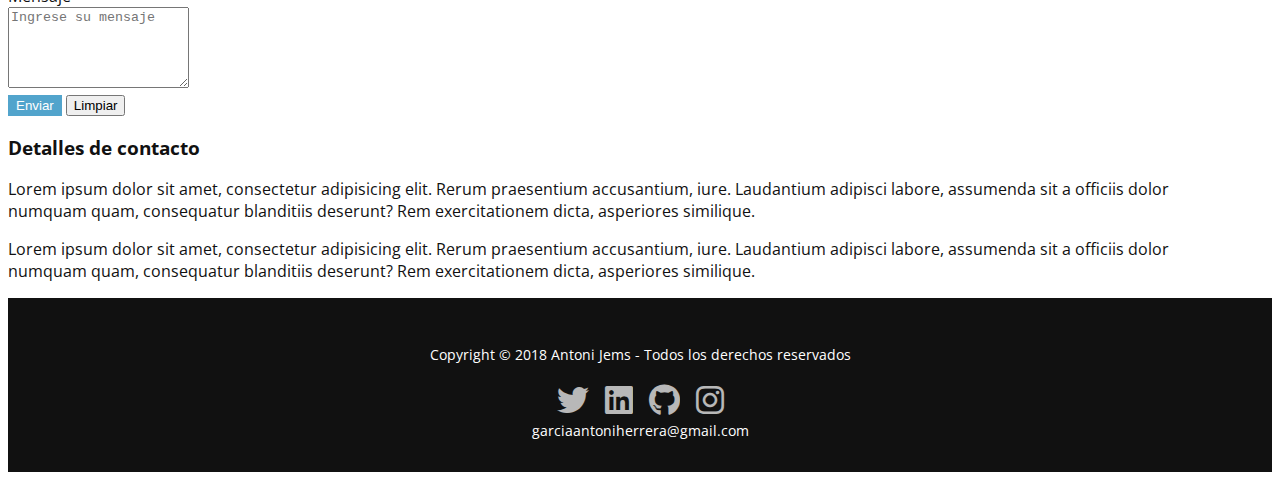
==== commit 74086ed8: "mejoras en home nuestros servicios y contacto" ====
--- a/index.html
+++ b/index.html
@@ -26,7 +26,7 @@
 </head>
 
 
-<body>
+<body data-spy="scroll" data-target="#menu-principal">
     <section class="bienvenidos" id=inicio>
 
         <header class="encabezado navbar fixed-top" rol="banner">
@@ -40,9 +40,9 @@
                 </button>
 
 
-                <nav id="menu-principal" class="collapse">
+                <nav id="menu-principal" class="collapse" class="navbar navbar-light bg-light">
                     <ul>
-                        <li><a href="#inicio">Inicio</a></li>
+                        <li class="active"><a href="#inicio">Inicio</a></li>
                         <li><a href="#nosotros">Sobre mi</a></li>
                         <li><a href="#servicios">Servicios</a></li>
                         <li><a href="#contacto">Contacto</a></li>
@@ -67,7 +67,7 @@
 
 
 
-    <section class="sobre-mi" id="nosotros">
+    <section class="sobre-mi" id="nosotros" data-spy="scroll" data-target="menu-principal" data-offset="0" class="scrollspy">
         <div class="container">
             <div class="row">
                 <article class="col-md-8">
@@ -123,12 +123,12 @@
 
 
 
-    <section class="certificados">
+    <section class="certificados" data-spy="scroll" data-target="#menu-principal" data-offset="0" class="scrollspy">
         <div class="container">
 
             <h2 class="text-center font-weight-bold">Certificados obtenidos</h2>
             <div class="owl-carousel">
-                <div>
+                <div href="https://imgur.com/n7M2C6I">
                     <h4 class="text-center">Certified Linux Operator</h4>
                     <img src="images/certificados/CLO.jpg" alt="CLO">
                 </div>
@@ -157,44 +157,108 @@
 
 
 
-    <main id="servicios" class="servicios">
+    <main id="servicios" class="servicios" data-spy="scroll" data-target="#menu-principal" data-offset="0" class="scrollspy">
         <div class="container">
             <h2 class="text-center font-weight-bold">Nuestros Servicios</h2>
 
             <div class="row">
 
-                <article class="col-md-4 wow bounceInLeft" data-wow-delay=".3s">
+                <article class="col-md-4  wow bounceInLeft" data-wow-delay=".1s">
+                    <img src="images/servicio-2.svg" alt="Servicio de Consultoría Tecnológica">
+                    <h3><a href="#">Diseño de páginas webs<i class="fas fa-chevron-right"></i></a></h3>
+                    <p class="d-none d-lg-block">Se recibe la idea del cliente y se plasmas varios diseños para su evaluación, posteriormente se realiza el desarollo de la página web basado en las mejores herrramientas de la actualidad.</p>
+                    <a href="#" class="btn btn-secondary d-none d-lg-block">Más información</a>
+                </article>
+
+                <article class="col-md-4">
                     <img src="images/servicio-1.svg" alt="Desarrollo de aplicaciones móbiles">
                     <h3><a href="#">Desarrollo de aplicaciones Móviles<i class="fas fa-chevron-right"></i></a></h3>
-                    <p class="d-none d-lg-block">Lorem ipsum dolor sit amet, consectetur adipisicing elit. Eius laboriosam vitae natus qui excepturi ea nostrum illum possimus architecto saepe ut necessitatibus non iure, consequatur maxime ullam harum veritatis ad.</p>
+                    <p class="d-none d-lg-block">Toda empresa amerita tener presencia en los teléfonos móviles para más acceso con los clientes. En este sentido hemos puesto a su disposición la posibilidad del desarrollo de Apps para móviles</p>
                     <a href="#" class="btn btn-secondary d-none d-lg-block">Más información</a>
                 </article>
 
-                <article class="col-md-4  wow bounceInUp" data-wow-delay=".6s">
-                    <img src="images/servicio-2.svg" alt="Servicio de Consultoría Tecnológica">
-                    <h3><a href="#">Diseño de páginas webs<i class="fas fa-chevron-right"></i></a></h3>
-                    <p class="d-none d-lg-block">Lorem ipsum dolor sit amet, consectetur adipisicing elit. Eius laboriosam vitae natus qui excepturi ea nostrum illum possimus architecto saepe ut necessitatibus non iure, consequatur maxime ullam harum veritatis ad.</p>
-                    <a href="#" class="btn btn-secondary d-none d-lg-block">Más información</a>
-                </article>
+
 
                 <article class="col-md-4 wow bounceInRight" data-wow-delay="1s">
                     <img src="images/servicio-3.svg" alt="Marketing y publicidad Movil">
                     <h3><a href="#" >Administración de servidores linux<i class="fas fa-chevron-right"></i></a></h3>
-                    <p class="d-none d-lg-block">Lorem ipsum dolor sit amet, consectetur adipisicing elit. Eius laboriosam vitae natus qui excepturi ea nostrum illum possimus architecto saepe ut necessitatibus non iure, consequatur maxime ullam harum veritatis ad.</p>
+                    <p class="d-none d-lg-block">Ofrecemos políticas de respaldo para los equipos de su empresa sin importar el Sistema Operativo. Administración de hosting o Amazon Web Services (AWS) para el despliegue a producción de sus proyectos</p>
                     <a href="#" class="btn btn-secondary d-none d-lg-block">Más información</a>
                 </article>
             </div>
         </div>
     </main>
-
-
-
->>>>>>> boostrap4
+    
+    
+    
+    
+    
+    
+    
+    
+    
+        <article class="contacto" id="contacto">
+        <div class="container">
+            <div class="row">
+                <div class="col-md-8">
+                    <h2 class="mb-3">Formulario de contacto</h2>
+
+                    <form action="#">
+
+                        <div class="form-group row">
+                            <label for="nombre" class="col-md-4 col-form-label">Nombre</label>
+
+                            <div class="col-md-8">
+                                <input class="form-control" type="text" id="nombre" name="name" placeholder="Ingrese su nombre">
+                            </div>
+                        </div>
+
+
+
+                        <div class="form-group row">
+                            <label for="email" class="col-md-4 col-form-label">Email</label>
+
+                            <div class="col-md-8">
+                                <input class="form-control" type="text" id="email" name="email" placeholder="Ingrese su email">
+                            </div>
+                        </div>
+
+
+                        <div class="form-group row">
+                            <label for="mensaje" class="col-md-4 col-form-label">Mensaje</label>
+
+                            <div class="col-md-8">
+                                <textarea class="form-control" rows="5" type="text" id="mensaje" name="mensaje" placeholder="Ingrese su mensaje"></textarea>
+                            </div>
+                        </div>
+
+                        <div class="form-group row">
+                            <div class="col-md-8 offset-md-4">
+                                <button type="submit" class="btn btn-primary">Enviar</button>
+                                <button type="reset" class="btn btn-secondary">Limpiar</button>
+                            </div>
+                        </div>
+                    </form>
+                </div>
+
+                <div class="col-md-4">
+                    <h3>Detalles de contacto</h3>
+                    <p>Lorem ipsum dolor sit amet, consectetur adipisicing elit. Rerum praesentium accusantium, iure. Laudantium adipisci labore, assumenda sit a officiis dolor numquam quam, consequatur blanditiis deserunt? Rem exercitationem dicta, asperiores similique.</p>
+
+                    <p>Lorem ipsum dolor sit amet, consectetur adipisicing elit. Rerum praesentium accusantium, iure. Laudantium adipisci labore, assumenda sit a officiis dolor numquam quam, consequatur blanditiis deserunt? Rem exercitationem dicta, asperiores similique.</p>
+                </div>
+
+
+            </div>
+        </div>
+    </article>
+
+
+
+
     <footer class="piedepagina" role="contentinfo">
-
         <div class="container">
             <p>Copyright &copy; 2018 Antoni Jems - Todos los derechos reservados</p>
-
             <ul class="redes-sociales">
 
                 <li><a href="https://twitter.com/JemsFlow"><i class="fab fa-twitter"></i></a></li>
--- a/css/estilos.css
+++ b/css/estilos.css
@@ -6,6 +6,7 @@
 body {
   font-family: 'Open Sans', sans-serif;
   color: #111111;
+  position: relative;
 }
 
 .bienvenidos {
@@ -329,6 +330,10 @@
   color: #52a4cc;
 }
 
+.contacto {
+  margin: 2rem 2rem auto auto;
+}
+
 .piedepagina {
   background: #111111;
   color: #fff;
@@ -361,13 +366,6 @@
 
 .piedepagina .redes-sociales a:hover {
   opacity: 1;
-}
-
-.piedepagina {
-  background: #111111;
-  color: #fff;
-  padding-top: 2rem;
-  padding-bottom: 2rem;
 }
 
 .ir-arriba {
@@ -418,11 +416,6 @@
           transform: rotateY(360deg);
   -webkit-transform-style: preserve-3d;
           transform-style: preserve-3d;
-}
-
-.paginas-internas .contacto {
-  padding-top: 1rem;
-  padding-bottom: 1rem;
 }
 
 @media (min-width: 768px) {
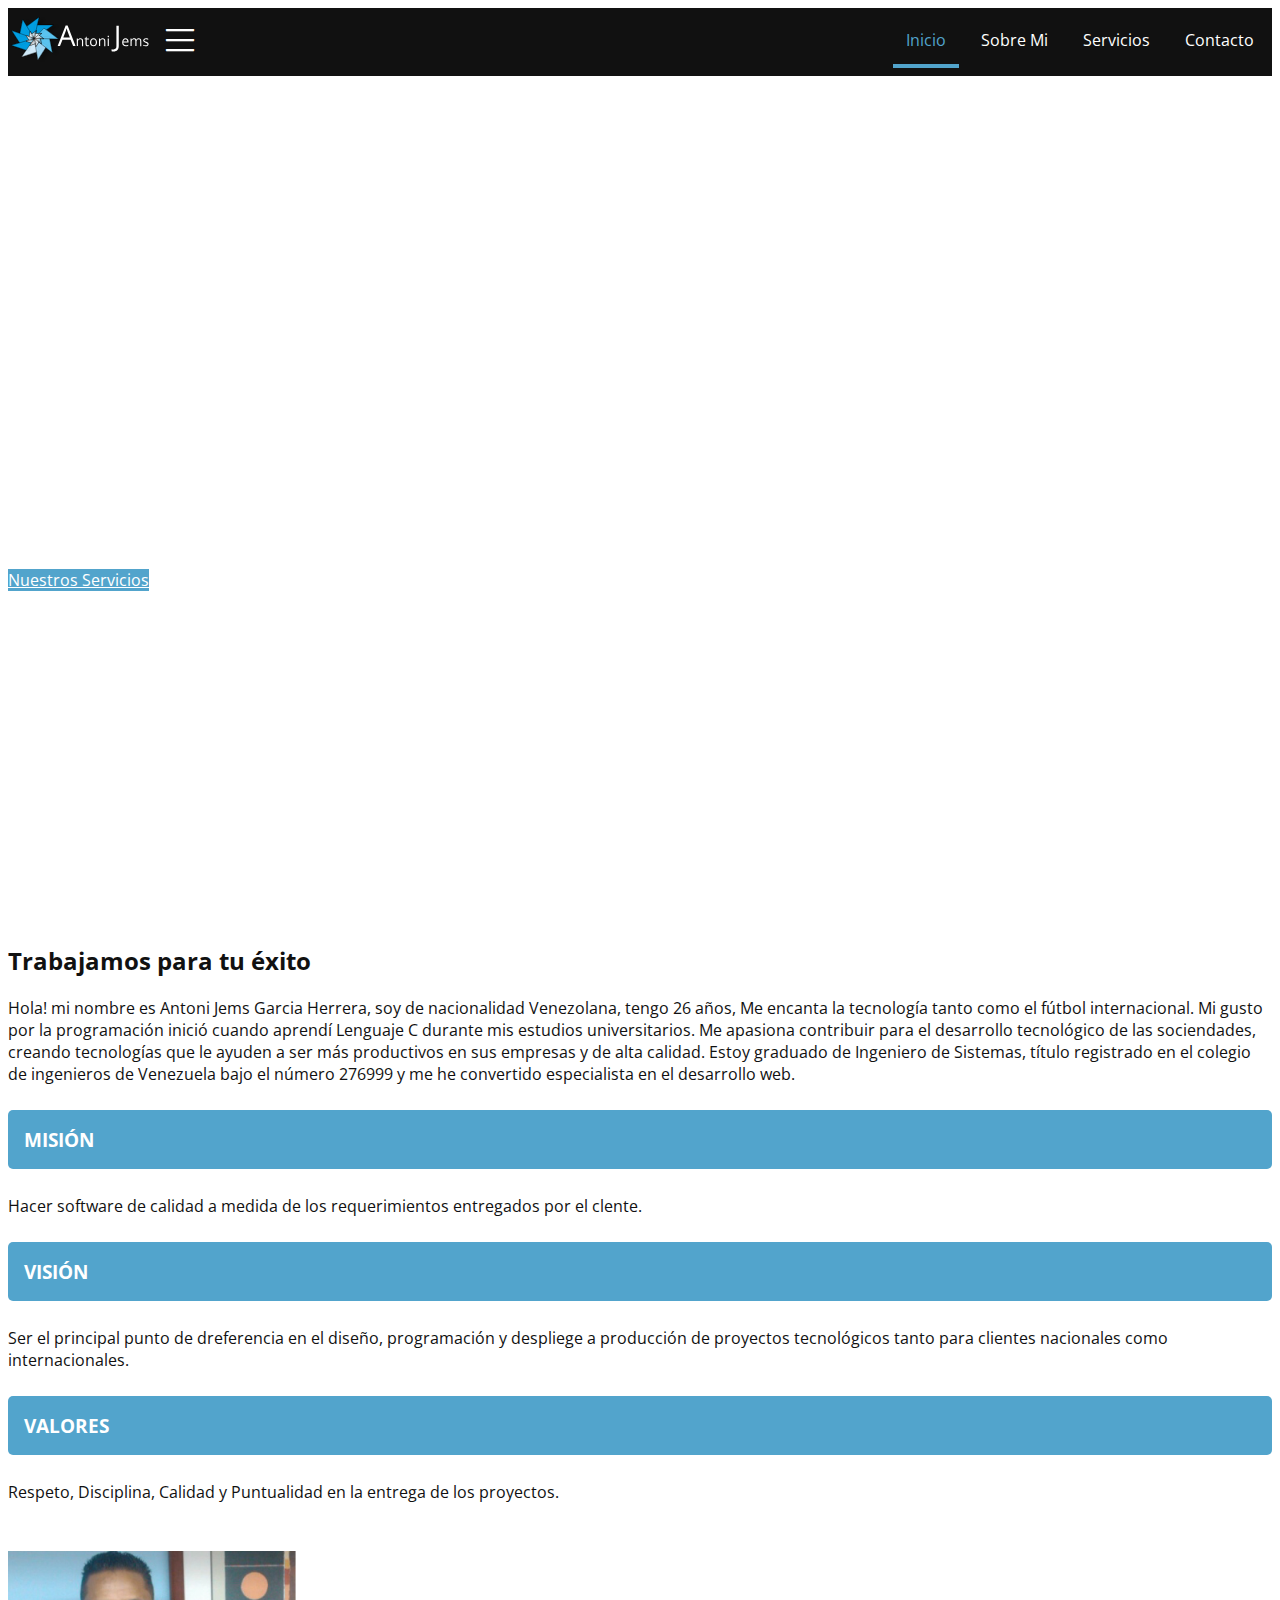
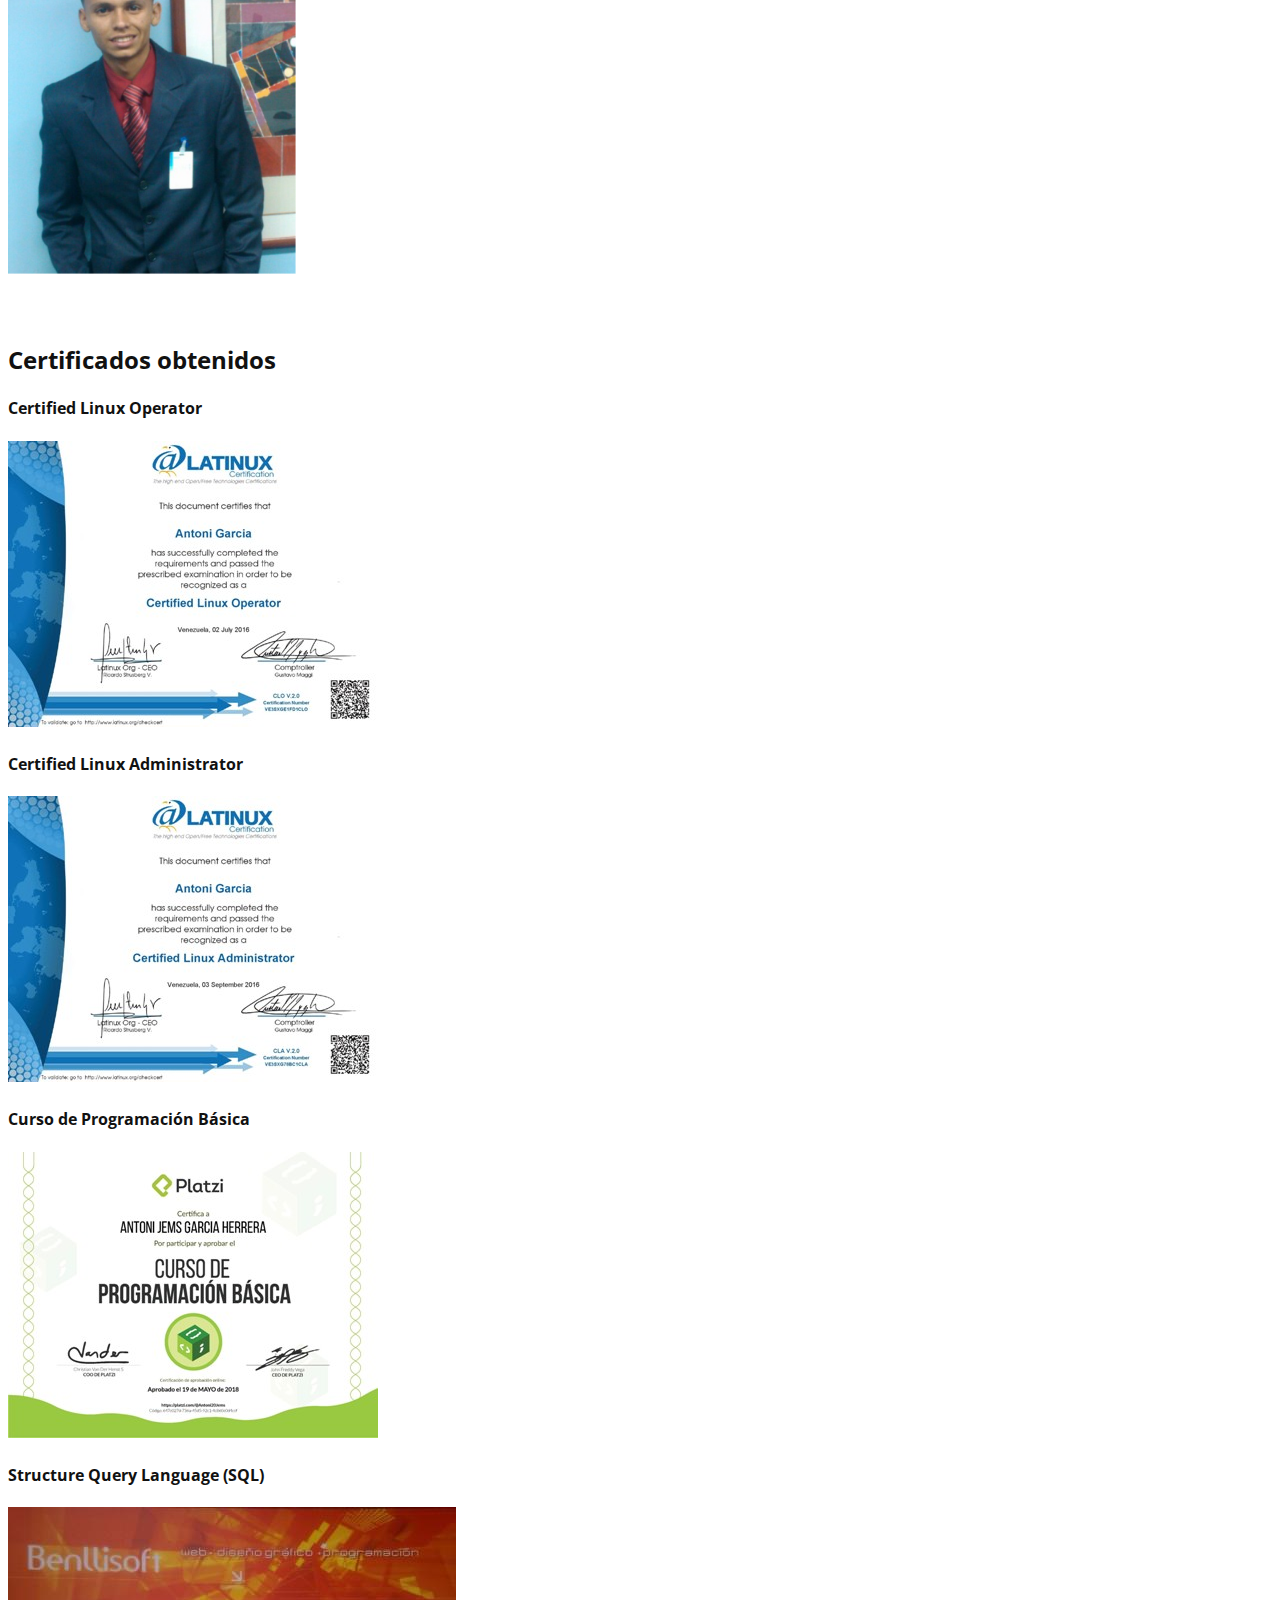
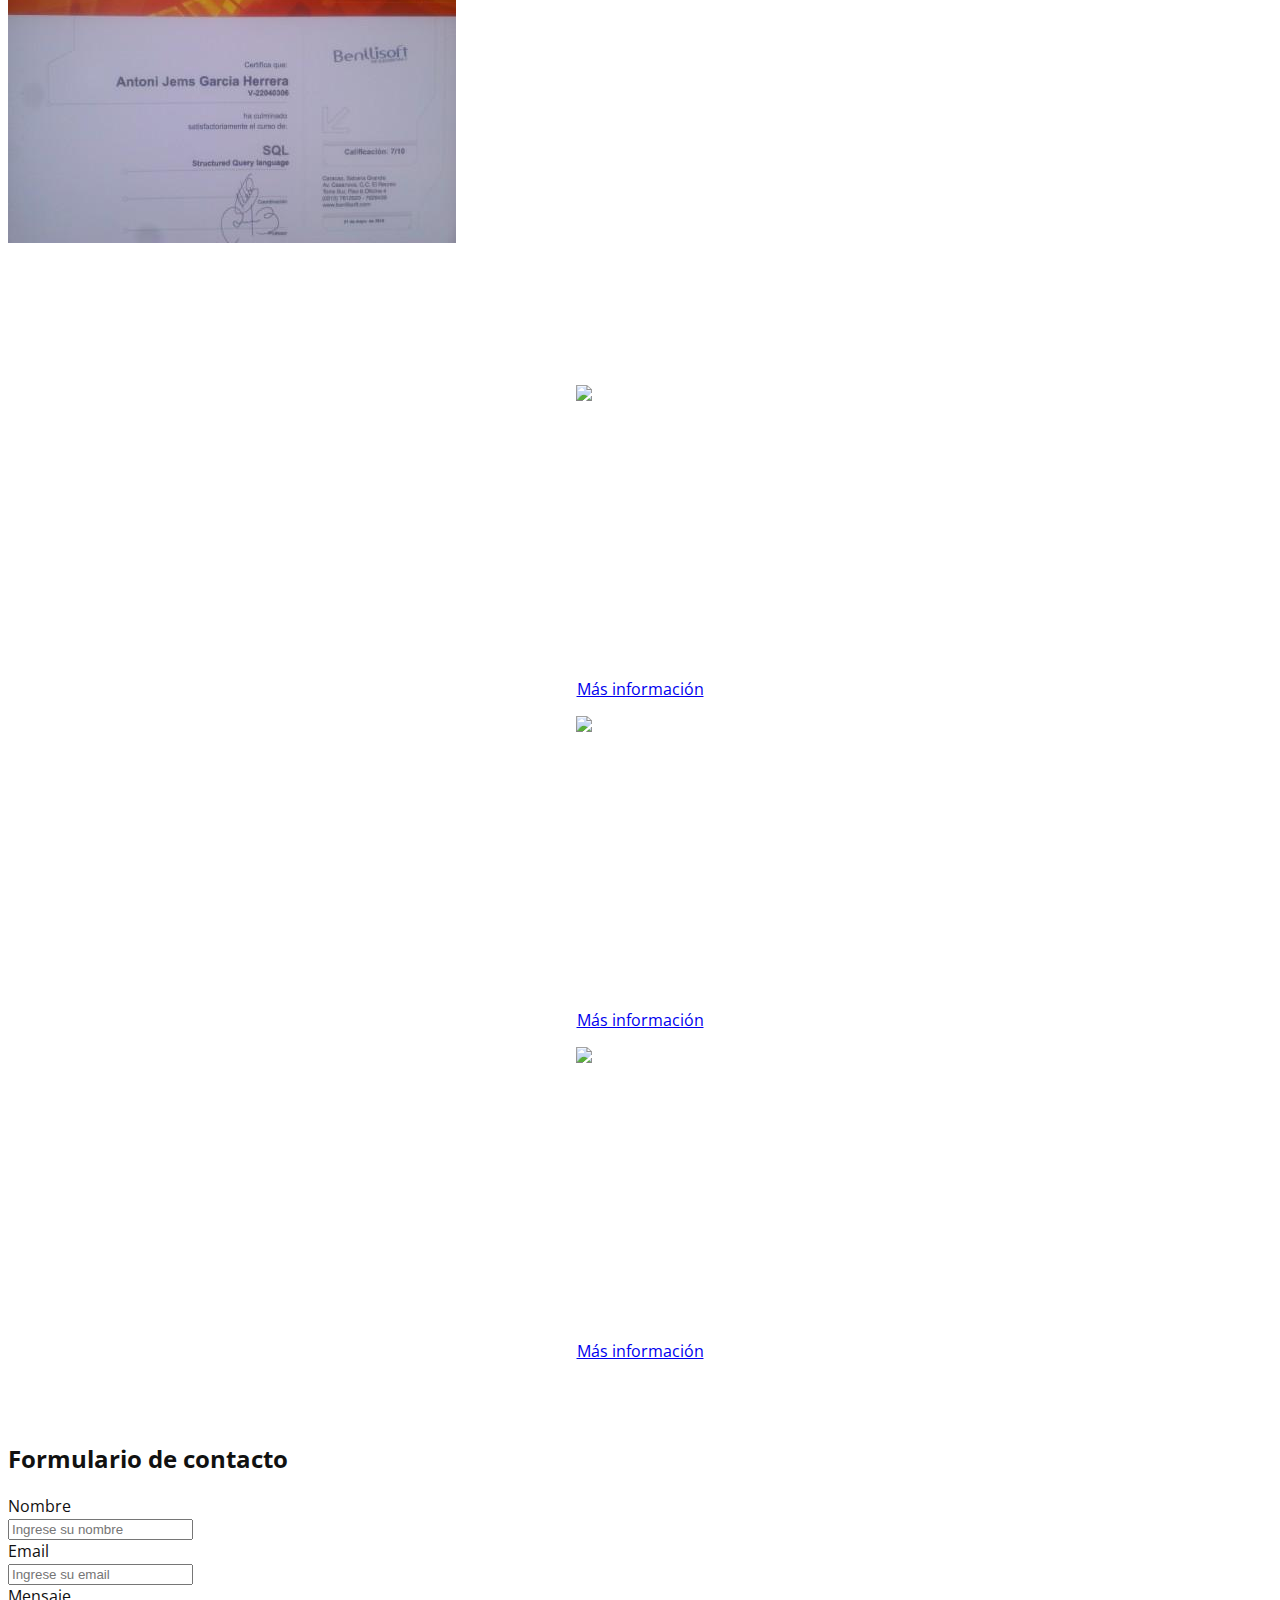
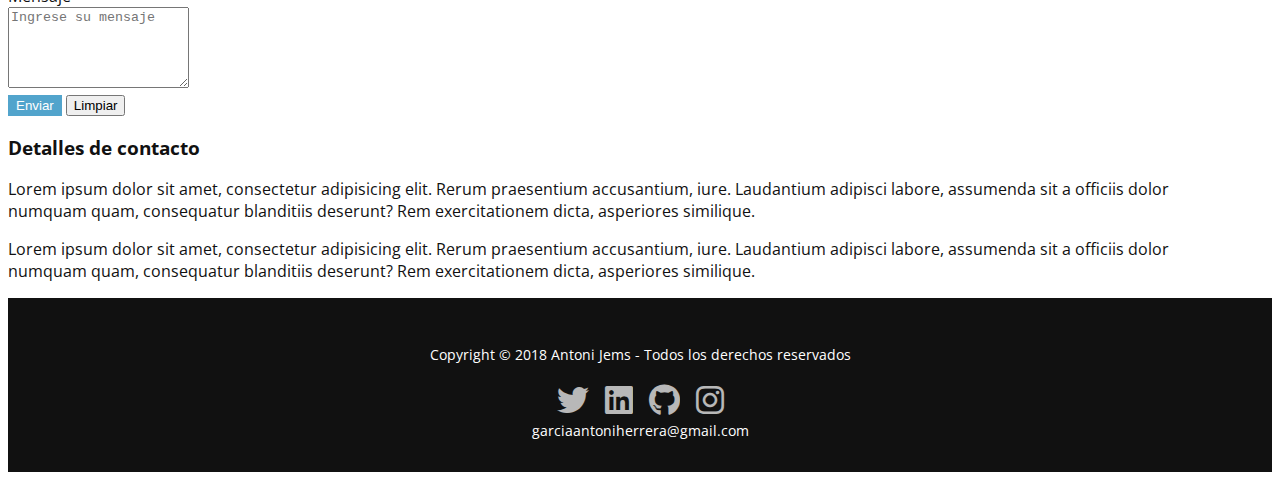
==== commit d25872c7: "null" ====
--- a/index.html
+++ b/index.html
@@ -56,7 +56,7 @@
             <div class="container">
                 <h1 class="display-4 wow bounceIn">Desarrollo de Apss para empresas</h1>
                 <P class="wow bounceIn" data-wow-delay=".3s">Creamos aplicaciones según las necesidades y requerimientos de nuestros clientes</P>
-                <a href="#contacto" class="btn btn-primary btn-lg">Ponte en contacto</a>
+                <a href="#servicios" class="btn btn-primary btn-lg">Nuestros Servicios</a>
             </div>
         </div>
 
@@ -188,16 +188,16 @@
             </div>
         </div>
     </main>
-    
-    
-    
-    
-    
-    
-    
-    
-    
-        <article class="contacto" id="contacto">
+
+
+
+
+
+
+
+
+
+    <article class="contacto" id="contacto">
         <div class="container">
             <div class="row">
                 <div class="col-md-8">
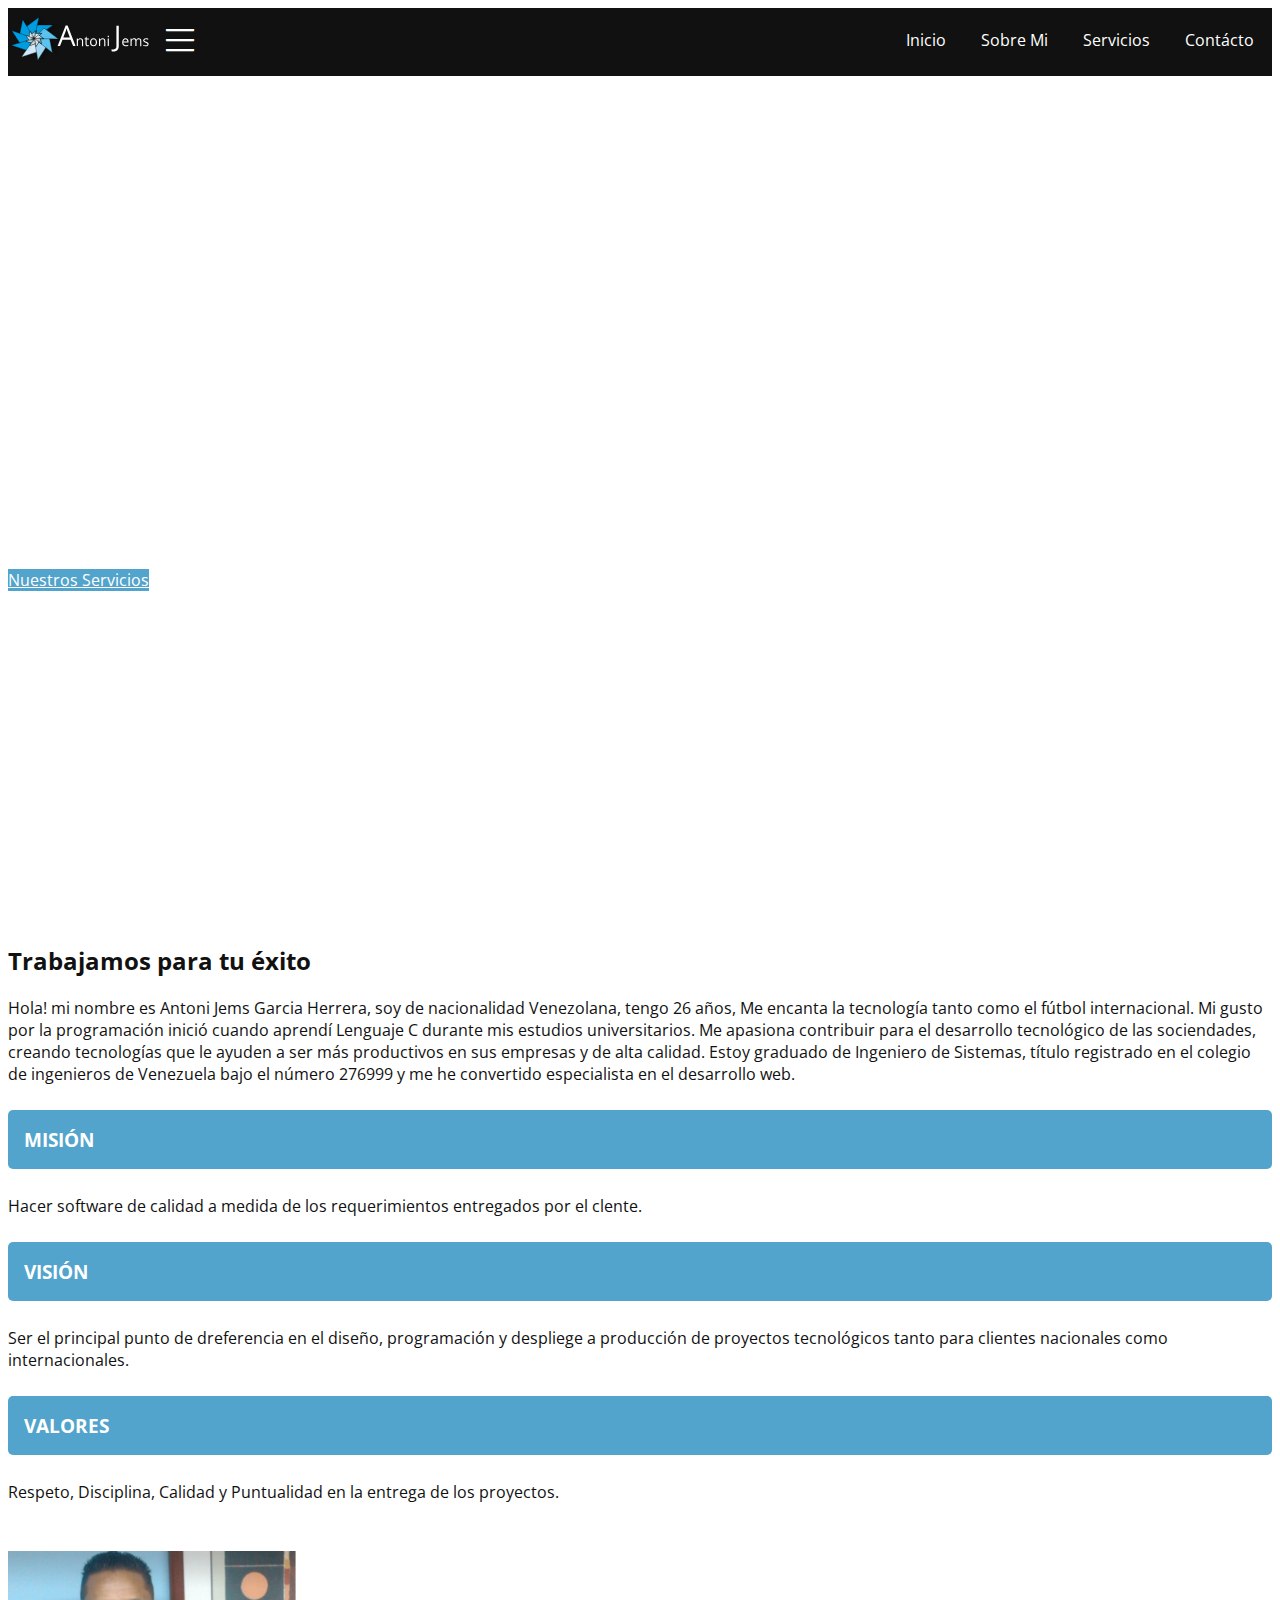
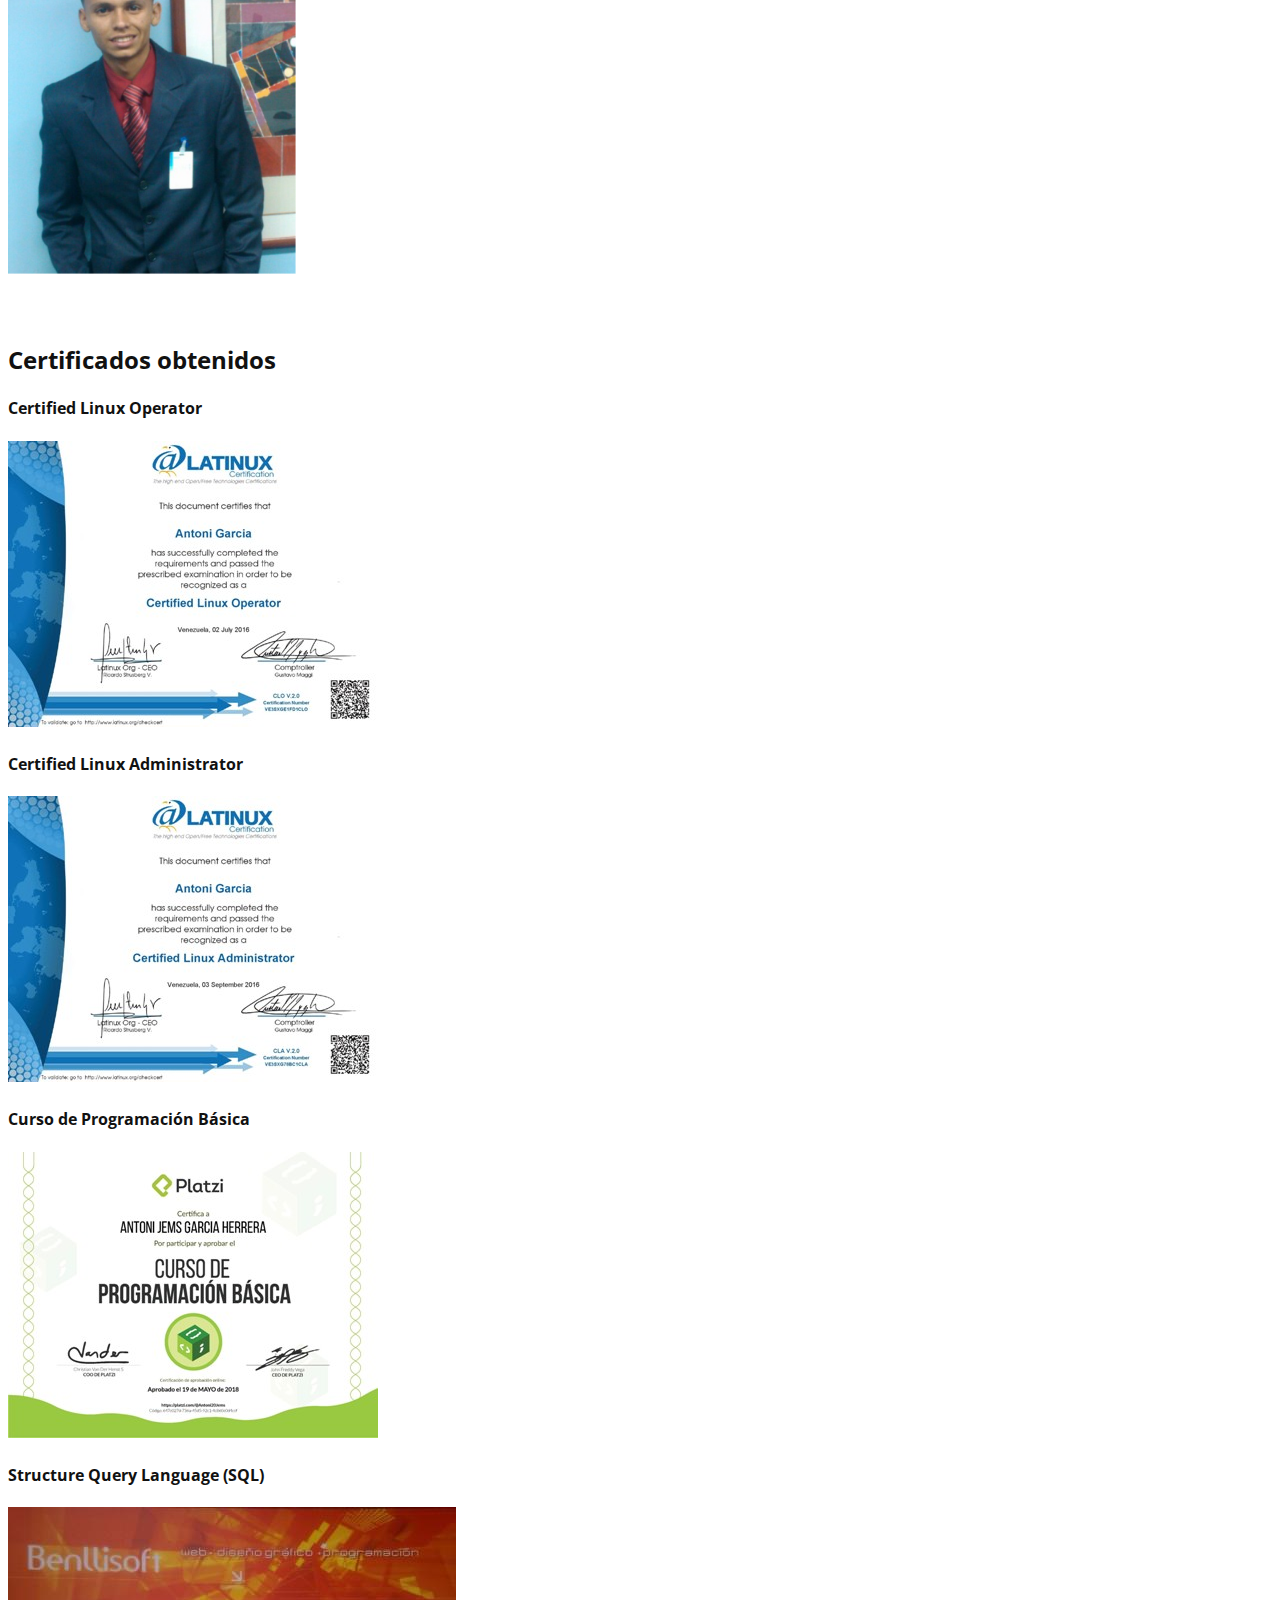
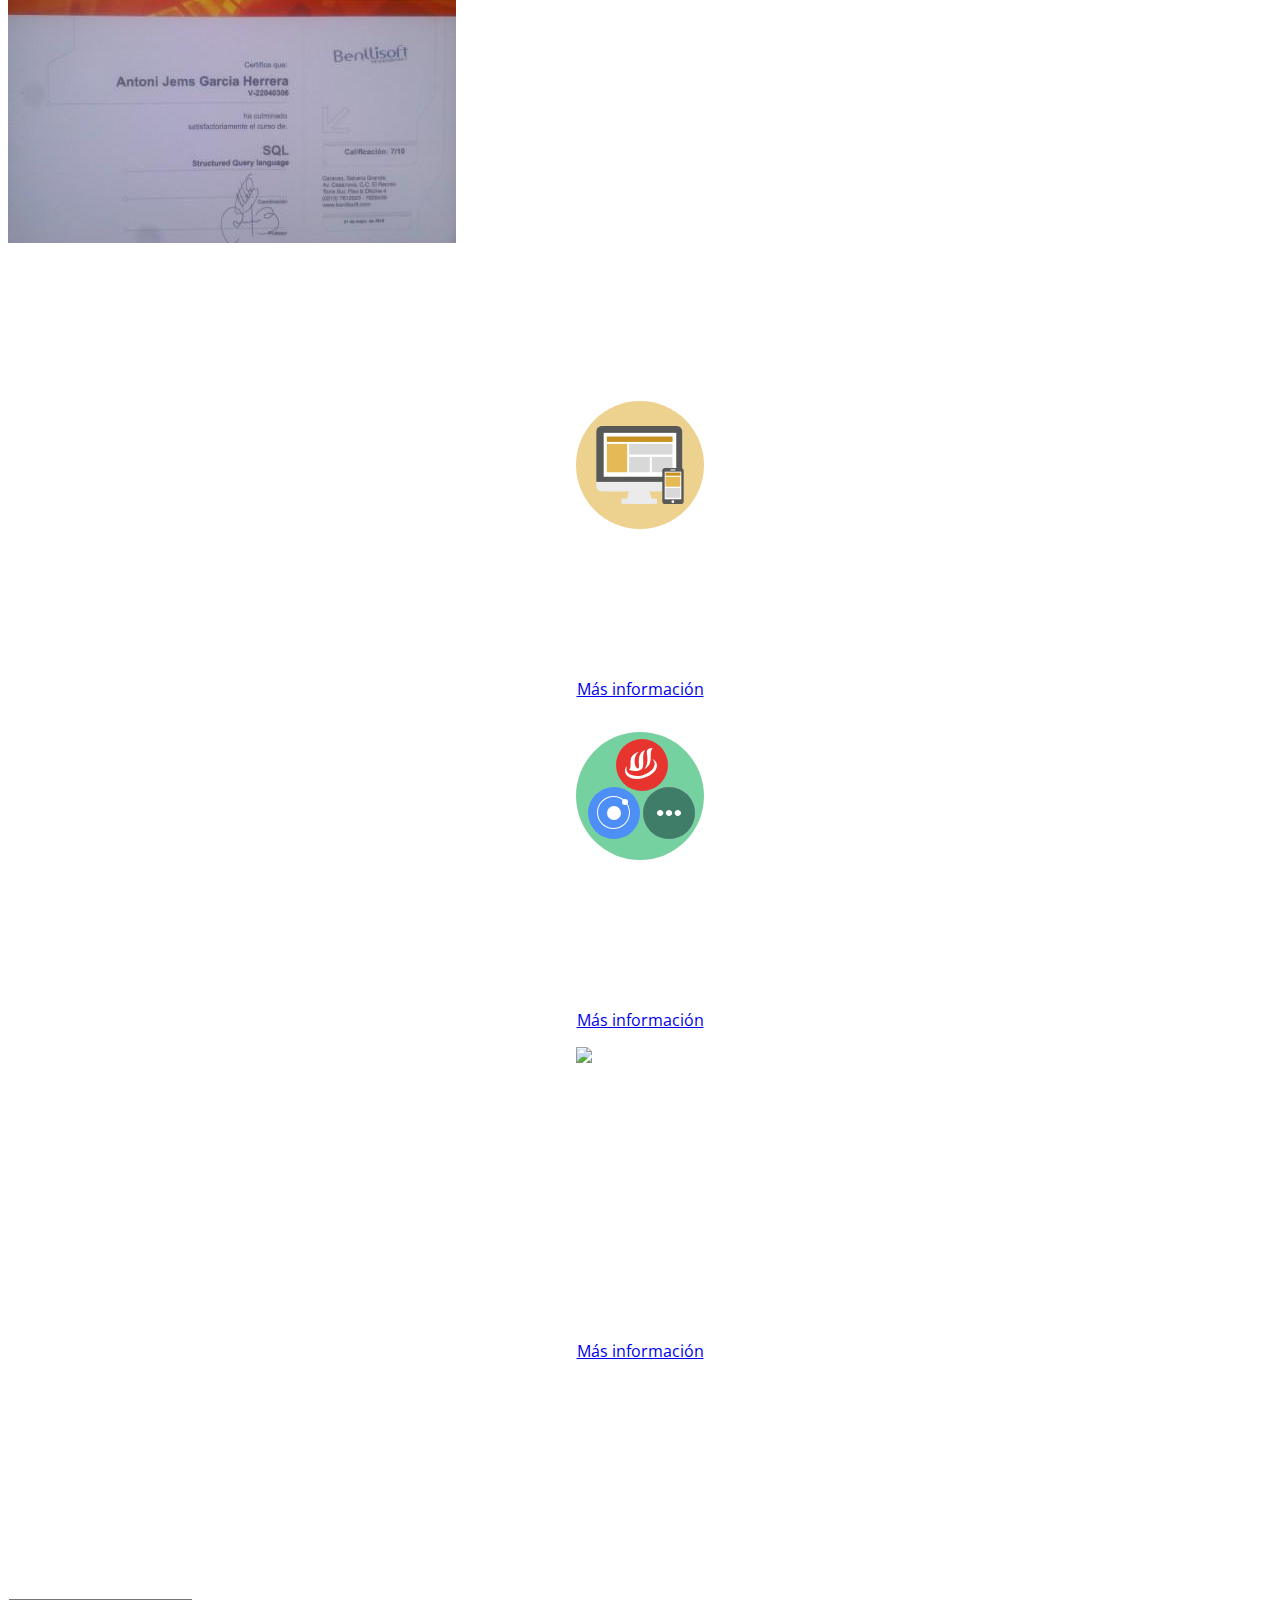
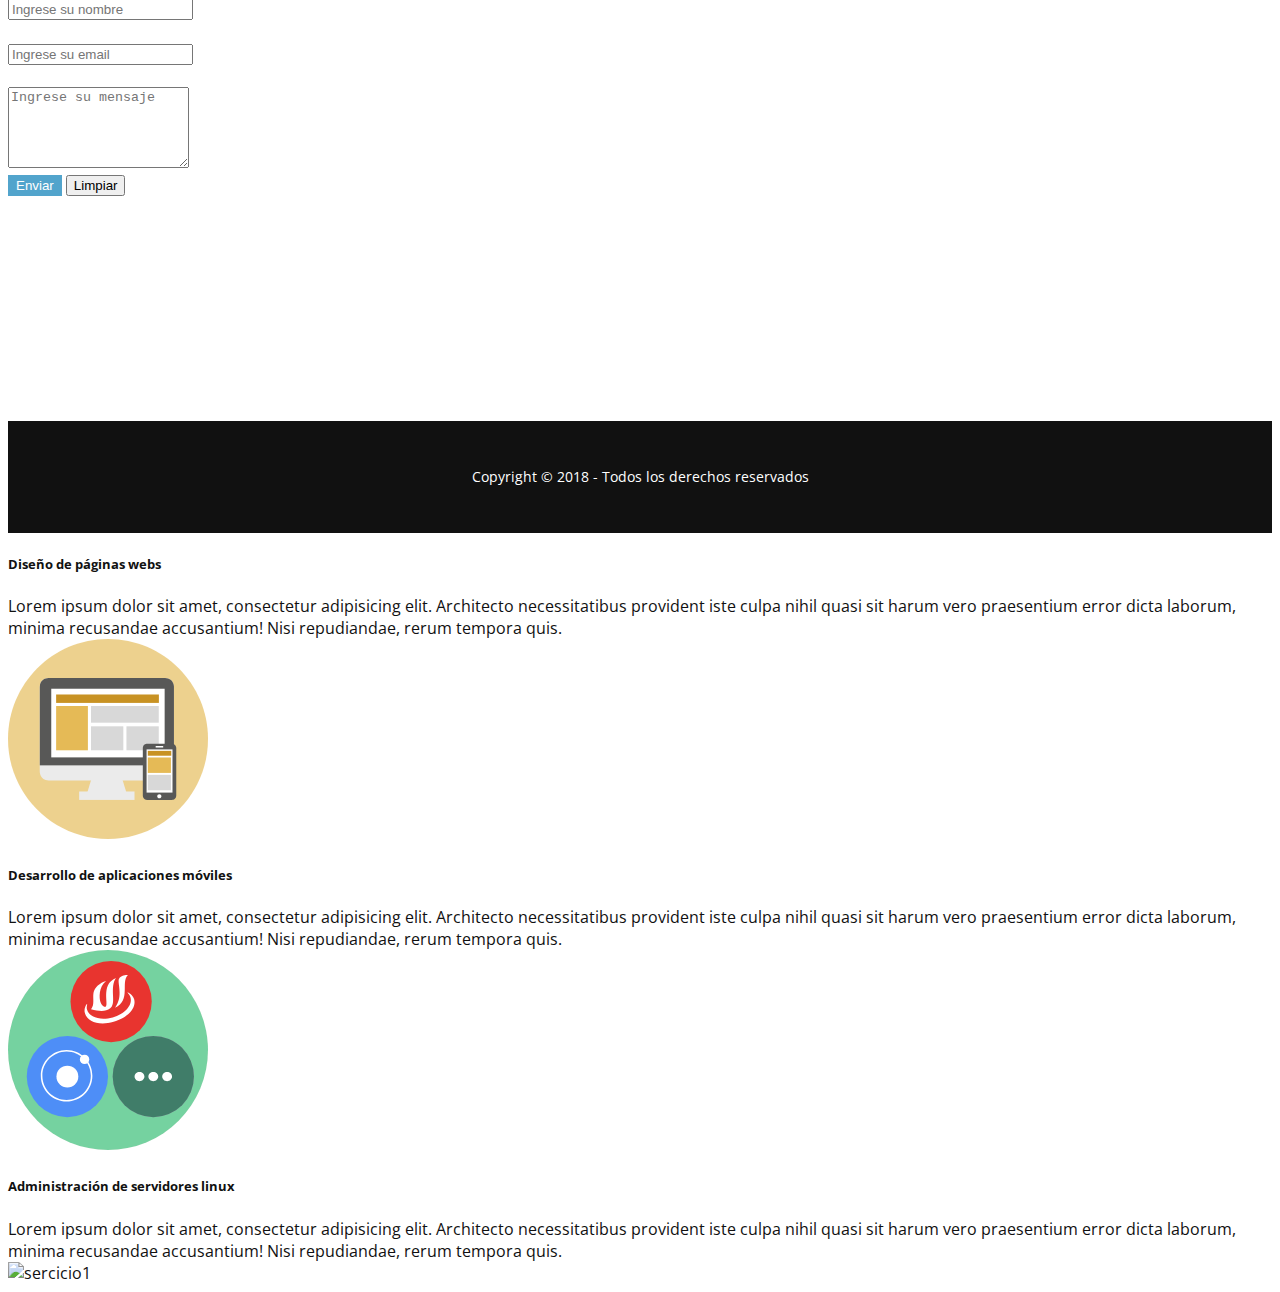
==== commit 440c93a7: "seccion contacto culminada" ====
--- a/index.html
+++ b/index.html
@@ -26,13 +26,13 @@
 </head>
 
 
-<body data-spy="scroll" data-target="#menu-principal">
+<body>
     <section class="bienvenidos" id=inicio>
 
         <header class="encabezado navbar fixed-top" rol="banner">
             <div class="container">
                 <a href="index.html" class="logo">
-                    <img src="images/logo.svg" alt="logo del sitio">
+                    <img src="images/logo.svg" title="Antoni Jems - Calidad de desarrollo web  " alt="logo del sitio">
                 </a>
 
                 <button type="button" class="boton-menu d-md-none" data-toggle="collapse" data-target="#menu-principal" aria-expanded="false">
@@ -42,10 +42,10 @@
 
                 <nav id="menu-principal" class="collapse" class="navbar navbar-light bg-light">
                     <ul>
-                        <li class="active"><a href="#inicio">Inicio</a></li>
+                        <li><a href="#inicio">Inicio</a></li>
                         <li><a href="#nosotros">Sobre mi</a></li>
                         <li><a href="#servicios">Servicios</a></li>
-                        <li><a href="#contacto">Contacto</a></li>
+                        <li><a href="#contacto">Contácto</a></li>
                     </ul>
                 </nav>
             </div>
@@ -67,7 +67,7 @@
 
 
 
-    <section class="sobre-mi" id="nosotros" data-spy="scroll" data-target="menu-principal" data-offset="0" class="scrollspy">
+    <section class="sobre-mi" id="nosotros">
         <div class="container">
             <div class="row">
                 <article class="col-md-8">
@@ -123,7 +123,7 @@
 
 
 
-    <section class="certificados" data-spy="scroll" data-target="#menu-principal" data-offset="0" class="scrollspy">
+    <section class="certificados">
         <div class="container">
 
             <h2 class="text-center font-weight-bold">Certificados obtenidos</h2>
@@ -157,33 +157,32 @@
 
 
 
-    <main id="servicios" class="servicios" data-spy="scroll" data-target="#menu-principal" data-offset="0" class="scrollspy">
+    <main id="servicios" class="servicios">
         <div class="container">
             <h2 class="text-center font-weight-bold">Nuestros Servicios</h2>
 
             <div class="row">
 
                 <article class="col-md-4  wow bounceInLeft" data-wow-delay=".1s">
-                    <img src="images/servicio-2.svg" alt="Servicio de Consultoría Tecnológica">
-                    <h3><a href="#">Diseño de páginas webs<i class="fas fa-chevron-right"></i></a></h3>
+                    <img src="images/servicio-1.svg" alt="desarrollo">
+                    <h3><a href="diseno-web.html">Diseño de páginas webs<i class="fas fa-chevron-right"></i></a></h3>
                     <p class="d-none d-lg-block">Se recibe la idea del cliente y se plasmas varios diseños para su evaluación, posteriormente se realiza el desarollo de la página web basado en las mejores herrramientas de la actualidad.</p>
-                    <a href="#" class="btn btn-secondary d-none d-lg-block">Más información</a>
+                    <a href="#" class="btn btn-secondary d-none d-lg-block" data-toggle="modal" data-target="#servicio1">Más información</a>
                 </article>
 
                 <article class="col-md-4">
-                    <img src="images/servicio-1.svg" alt="Desarrollo de aplicaciones móbiles">
-                    <h3><a href="#">Desarrollo de aplicaciones Móviles<i class="fas fa-chevron-right"></i></a></h3>
-                    <p class="d-none d-lg-block">Toda empresa amerita tener presencia en los teléfonos móviles para más acceso con los clientes. En este sentido hemos puesto a su disposición la posibilidad del desarrollo de Apps para móviles</p>
-                    <a href="#" class="btn btn-secondary d-none d-lg-block">Más información</a>
-                </article>
-
+                    <img src="images/servicio-2.svg" alt="Desarrollo de aplicaciones móviles">
+                    <h3><a href="desarrollo-apps.html">Desarrollo de aplicaciones Móviles<i class="fas fa-chevron-right"></i></a></h3>
+                    <p class="d-none d-lg-block">Toda empresa amerita tener presencia en los teléfonos móviles para más acceso con los clientes. En este sentido hemos puesto a su disposición la posibilidad del desarrollo de Apps para móviles-</p>
+                    <a href="#" class="btn btn-secondary d-none d-lg-block" data-toggle="modal" data-target="#servicio2">Más información</a>
+                </article>
 
 
                 <article class="col-md-4 wow bounceInRight" data-wow-delay="1s">
-                    <img src="images/servicio-3.svg" alt="Marketing y publicidad Movil">
-                    <h3><a href="#" >Administración de servidores linux<i class="fas fa-chevron-right"></i></a></h3>
-                    <p class="d-none d-lg-block">Ofrecemos políticas de respaldo para los equipos de su empresa sin importar el Sistema Operativo. Administración de hosting o Amazon Web Services (AWS) para el despliegue a producción de sus proyectos</p>
-                    <a href="#" class="btn btn-secondary d-none d-lg-block">Más información</a>
+                    <img src="images/servicio-3.svg" alt="Servidores">
+                    <h3><a href="servidores-linux.html" >Administración de servidores linux<i class="fas fa-chevron-right"></i></a></h3>
+                    <p class="d-none d-lg-block">Ofrecemos políticas de respaldo para los equipos de su empresa sin importar el Sistema Operativo. Administración de hosting o Amazon Web Services (AWS) para el despliegue a producción de sus proyectos.</p>
+                    <a href="#" class="btn btn-secondary d-none d-lg-block" data-toggle="modal" data-target="#servicio3">Más información</a>
                 </article>
             </div>
         </div>
@@ -192,16 +191,15 @@
 
 
 
-
-
-
-
-
-    <article class="contacto" id="contacto">
+    <div class="contacto" id="contacto">
+        <h2 class="text-center mt-2 mb-2 font-weight-bold">Contacta con Antoni jems</h2>
+
+
         <div class="container">
             <div class="row">
-                <div class="col-md-8">
-                    <h2 class="mb-3">Formulario de contacto</h2>
+
+                <article class="col-md-8">
+                    <p>Para mi es un placer ayudarle a llevar a cabo sus proyectos. Por eso, le ofresco a continuación diferentes medios para responder a cada una de sus solicitudes, de la manera que más le convenga.</p>
 
                     <form action="#">
 
@@ -239,40 +237,121 @@
                             </div>
                         </div>
                     </form>
-                </div>
-
-                <div class="col-md-4">
-                    <h3>Detalles de contacto</h3>
-                    <p>Lorem ipsum dolor sit amet, consectetur adipisicing elit. Rerum praesentium accusantium, iure. Laudantium adipisci labore, assumenda sit a officiis dolor numquam quam, consequatur blanditiis deserunt? Rem exercitationem dicta, asperiores similique.</p>
-
-                    <p>Lorem ipsum dolor sit amet, consectetur adipisicing elit. Rerum praesentium accusantium, iure. Laudantium adipisci labore, assumenda sit a officiis dolor numquam quam, consequatur blanditiis deserunt? Rem exercitationem dicta, asperiores similique.</p>
-                </div>
-
-
-            </div>
-        </div>
-    </article>
+                </article>
+
+
+
+
+                <article class="text-center col-md-4">
+                    <div>
+
+                        <h4 class="text-center mb-2">Para contrataciones</h4>
+                         <ul class="contrataciones">
+                        <li><a><i class="fas fa-envelope" title="Correo"></i></a></li>
+                        <li><a href="https://www.linkedin.com/in/antoni-jems-garcia-herrera-69b46275" title="Linkedin" target="_blank"><i class="fab fa-linkedin"></i></a></li>
+                        <li><a href="https://github.com/AntoniJems" title="Github" target="_blank"><i class="fab fa-github"></i></a></li>
+
+                        </ul>
+                        
+
+                        <h4 class="text-center mt-5 mb-2">Sígueme!</h4>
+                        <ul class="redes-sociales">
+                            <li><a href="https://www.facebook.com/Antoni20Jems/" title="Facebook" target="_blank"><i class="fab fa-facebook-f"></i></a></li>
+                            <li><a href="https://twitter.com/JemsFlow" title="Twitter" target="_blank"><i class="fab fa-twitter"></i></a></li>
+                            <li><a href="https://www.instagram.com/jems_flow/" title="Instagram" target="_blank"><i class="fab fa-instagram"></i></a></li>
+                            <li><a href="https://www.youtube.com/channel/UCqtdubc9TKim_Lqwxon1IYw?view_as=subscriber" title="Youtube" target="_blank"><i class="fab fa-youtube"></i></a></li>
+                            
+                        </ul>
+                    </div>
+
+                </article>
+
+            </div>
+        </div>
+    </div>
 
 
 
 
     <footer class="piedepagina" role="contentinfo">
         <div class="container">
-            <p>Copyright &copy; 2018 Antoni Jems - Todos los derechos reservados</p>
-            <ul class="redes-sociales">
-
-                <li><a href="https://twitter.com/JemsFlow"><i class="fab fa-twitter"></i></a></li>
-                <li><a href="https://www.linkedin.com/in/antoni-jems-garcia-herrera-69b46275"><i class="fab fa-linkedin"></i></a></li>
-                <li><a href="https://github.com/AntoniJems"><i class="fab fa-github"></i></a></li>
-                <li><a href="https://github.com/AntoniJems"><i class="fab fa-instagram"></i></a></li>
-
-            </ul>
-            <mailto>garciaantoniherrera@gmail.com</mailto>
+            <p>Copyright &copy; 2018 - Todos los derechos reservados</p>
 
         </div>
     </footer>
 
     <a data-scroll class="ir-arriba" href="#inicio"><i class="fas fa-arrow-circle-up"></i></a>
+
+
+
+
+
+
+    <!-- Modal -->
+    <div class="modal fade" id="servicio1" tabindex="-1" role="dialog" aria-hidden="true">
+        <div class="modal-dialog modal-lg" role="document">
+            <div class="modal-content">
+                <div class="modal-header">
+
+                    <h5 class="modal-title" id="exampleModalLabel">Diseño de páginas webs</h5>
+                </div>
+                <div class="modal-body">
+                    <div class="row">
+                        <div class="col-md-8">
+                            Lorem ipsum dolor sit amet, consectetur adipisicing elit. Architecto necessitatibus provident iste culpa nihil quasi sit harum vero praesentium error dicta laborum, minima recusandae accusantium! Nisi repudiandae, rerum tempora quis.
+                        </div>
+                        <div class="imagen-modal col-md-4">
+                            <img src="images/servicio-1.svg" alt="sercicio1" width="200" class="img-fluid ">
+                        </div>
+                    </div>
+                </div>
+            </div>
+        </div>
+    </div>
+
+
+
+    <!-- Modal 2 -->
+    <div class="modal fade" id="servicio2" tabindex="-1" role="dialog" aria-hidden="true">
+        <div class="modal-dialog modal-lg" role="document">
+            <div class="modal-content">
+                <div class="modal-header">
+                    <h5 class="modal-title" id="exampleModalLabel">Desarrollo de aplicaciones móviles</h5>
+                </div>
+                <div class="modal-body">
+                    <div class="row">
+                        <div class="col-md-8">
+                            Lorem ipsum dolor sit amet, consectetur adipisicing elit. Architecto necessitatibus provident iste culpa nihil quasi sit harum vero praesentium error dicta laborum, minima recusandae accusantium! Nisi repudiandae, rerum tempora quis.
+                        </div>
+                        <div class="imagen-modal col-md-4">
+                            <img src="images/servicio-2.svg" alt="sercicio1" width="200" class="img-fluid ">
+                        </div>
+                    </div>
+                </div>
+            </div>
+        </div>
+    </div>
+
+    <!-- Modal 3-->
+    <div class="modal fade" id="servicio3" tabindex="-1" role="dialog" aria-hidden="true">
+        <div class="modal-dialog modal-lg" role="document">
+            <div class="modal-content">
+                <div class="modal-header">
+                    <h5 class="modal-title" id="exampleModalLabel">Administración de servidores linux</h5>
+                </div>
+                <div class="modal-body">
+                    <div class="row">
+                        <div class="col-md-8">
+                            Lorem ipsum dolor sit amet, consectetur adipisicing elit. Architecto necessitatibus provident iste culpa nihil quasi sit harum vero praesentium error dicta laborum, minima recusandae accusantium! Nisi repudiandae, rerum tempora quis.
+                        </div>
+                        <div class="imagen-modal col-md-4">
+                            <img src="images/servicio-3.svg" alt="sercicio1" width="200" class="img-fluid ">
+                        </div>
+                    </div>
+                </div>
+            </div>
+        </div>
+    </div>
 
     <!-- Carga de archivos JS  -->
     <script type="text/javascript" src="js/jquery-3.3.1.min.js"></script>
--- a/css/estilos.css
+++ b/css/estilos.css
@@ -331,19 +331,53 @@
 }
 
 .contacto {
-  margin: 2rem 2rem auto auto;
-}
-
-.piedepagina {
-  background: #111111;
+  background: #fff;
   color: #fff;
   padding-top: 2rem;
   padding-bottom: 2rem;
-  text-align: center;
-  font-size: .9rem;
-}
-
-.piedepagina .redes-sociales {
+}
+
+.contacto {
+  background: url("../images/business.jpg") no-repeat center center;
+  background-size: cover;
+  background-attachment: fixed !important;
+  color: #fff;
+}
+
+.contacto img {
+  display: -webkit-box;
+  display: -ms-flexbox;
+  display: flex;
+  -webkit-box-flex: 0;
+      -ms-flex: 0 0 60px;
+          flex: 0 0 60px;
+  height: 60px;
+  width: 60px;
+  overflow: hidden;
+  margin-right: 1rem;
+}
+
+.contacto article a {
+  color: #fff;
+  display: -webkit-box;
+  display: -ms-flexbox;
+  display: flex;
+  -webkit-box-pack: justify;
+      -ms-flex-pack: justify;
+          justify-content: space-between;
+  -webkit-box-align: center;
+      -ms-flex-align: center;
+          align-items: center;
+  text-decoration: none;
+}
+
+.contacto article p .fal {
+  height: 200px;
+  width: 200px;
+}
+
+.contacto .redes-sociales,
+.contacto .contrataciones {
   display: -webkit-box;
   display: -ms-flexbox;
   display: flex;
@@ -355,7 +389,8 @@
   padding: 0;
 }
 
-.piedepagina .redes-sociales a {
+.contacto .redes-sociales a,
+.contacto .contrataciones a {
   color: #fff;
   font-size: 2rem;
   margin: 0 .5rem;
@@ -364,8 +399,50 @@
   transition: all .5s ease;
 }
 
+.contacto .redes-sociales a:hover,
+.contacto .contrataciones a:hover {
+  opacity: 1;
+}
+
+.piedepagina {
+  background: #111111;
+  color: #fff;
+  padding-top: 2rem;
+  padding-bottom: 2rem;
+  text-align: center;
+  font-size: .9rem;
+}
+
+.piedepagina .redes-sociales {
+  display: -webkit-box;
+  display: -ms-flexbox;
+  display: flex;
+  -webkit-box-pack: center;
+      -ms-flex-pack: center;
+          justify-content: center;
+  list-style: none;
+  margin: 0;
+  padding: 0;
+}
+
+.piedepagina .redes-sociales a {
+  color: #fff;
+  font-size: 2rem;
+  margin: 0 .5rem;
+  opacity: .7;
+  -webkit-transition: all .5s ease;
+  transition: all .5s ease;
+}
+
 .piedepagina .redes-sociales a:hover {
   opacity: 1;
+}
+
+.piedepagina {
+  background: #111111;
+  color: #fff;
+  padding-top: 2rem;
+  padding-bottom: 2rem;
 }
 
 .ir-arriba {
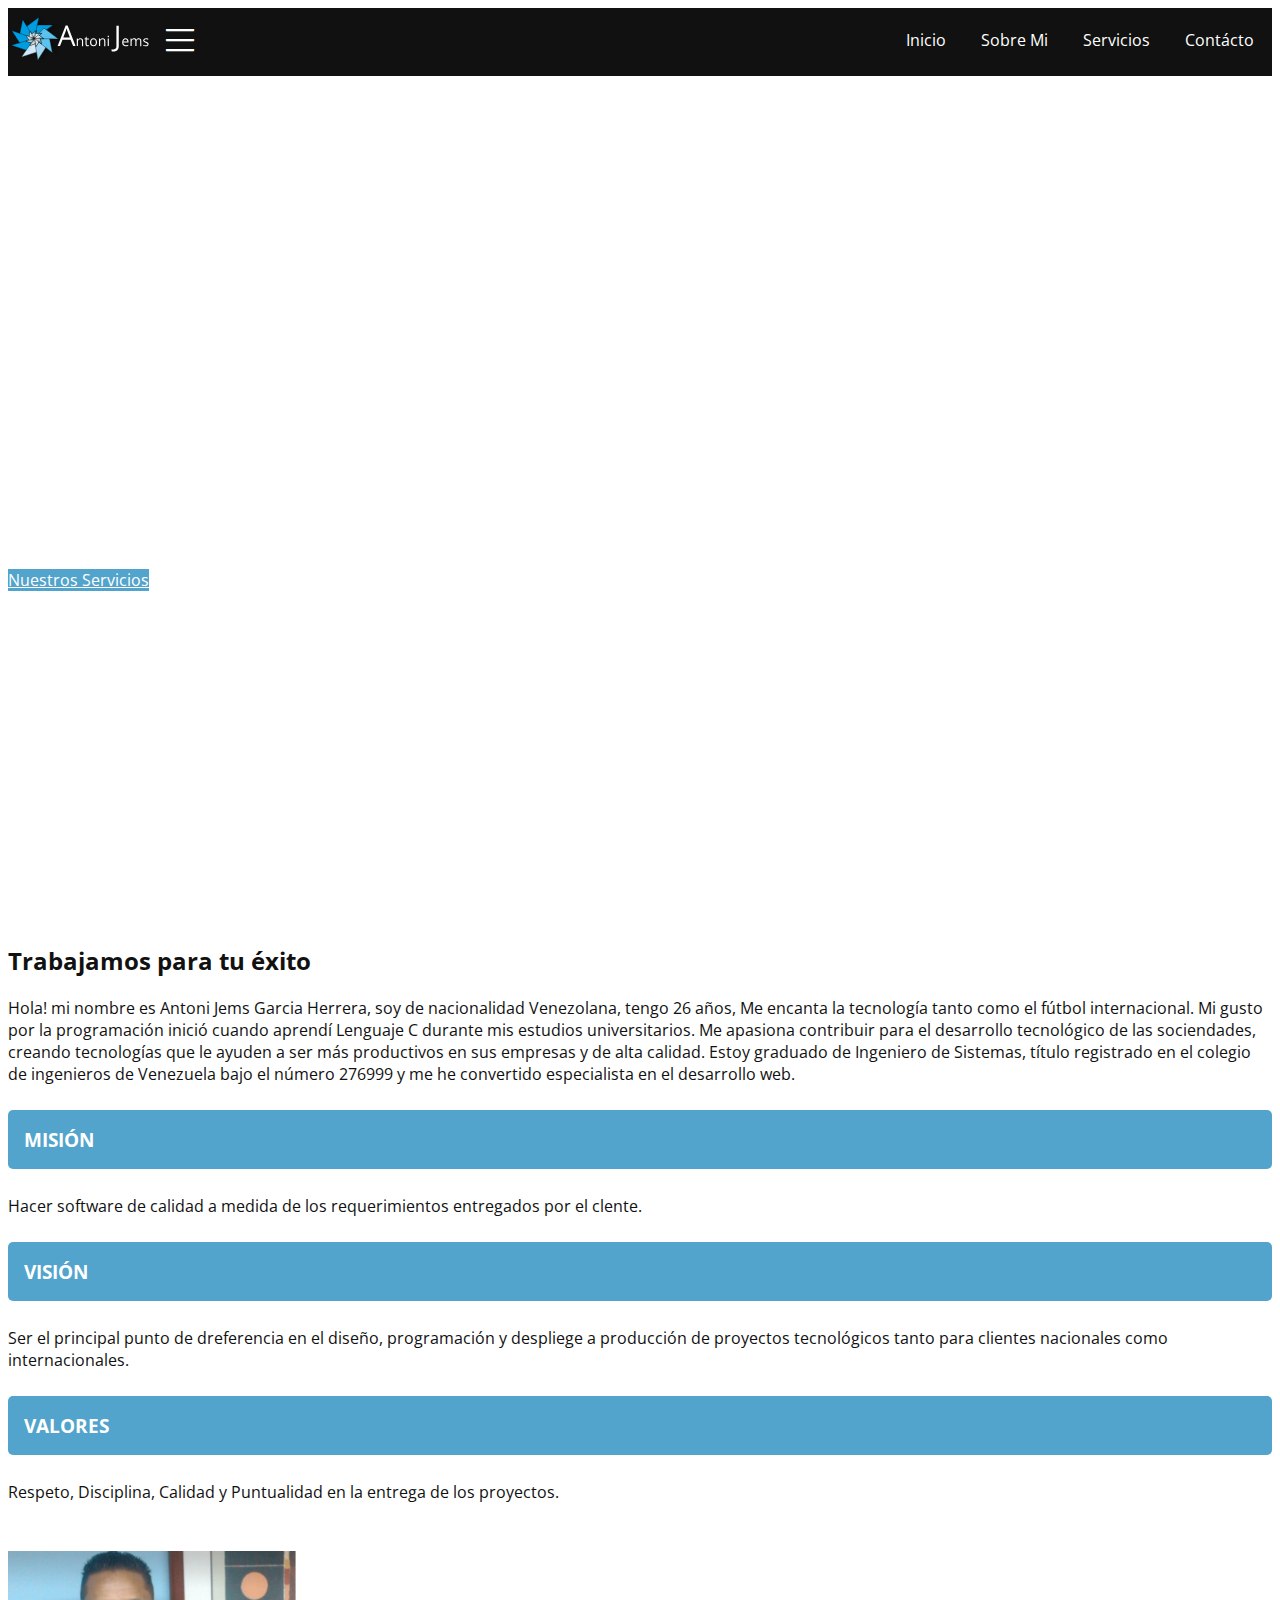
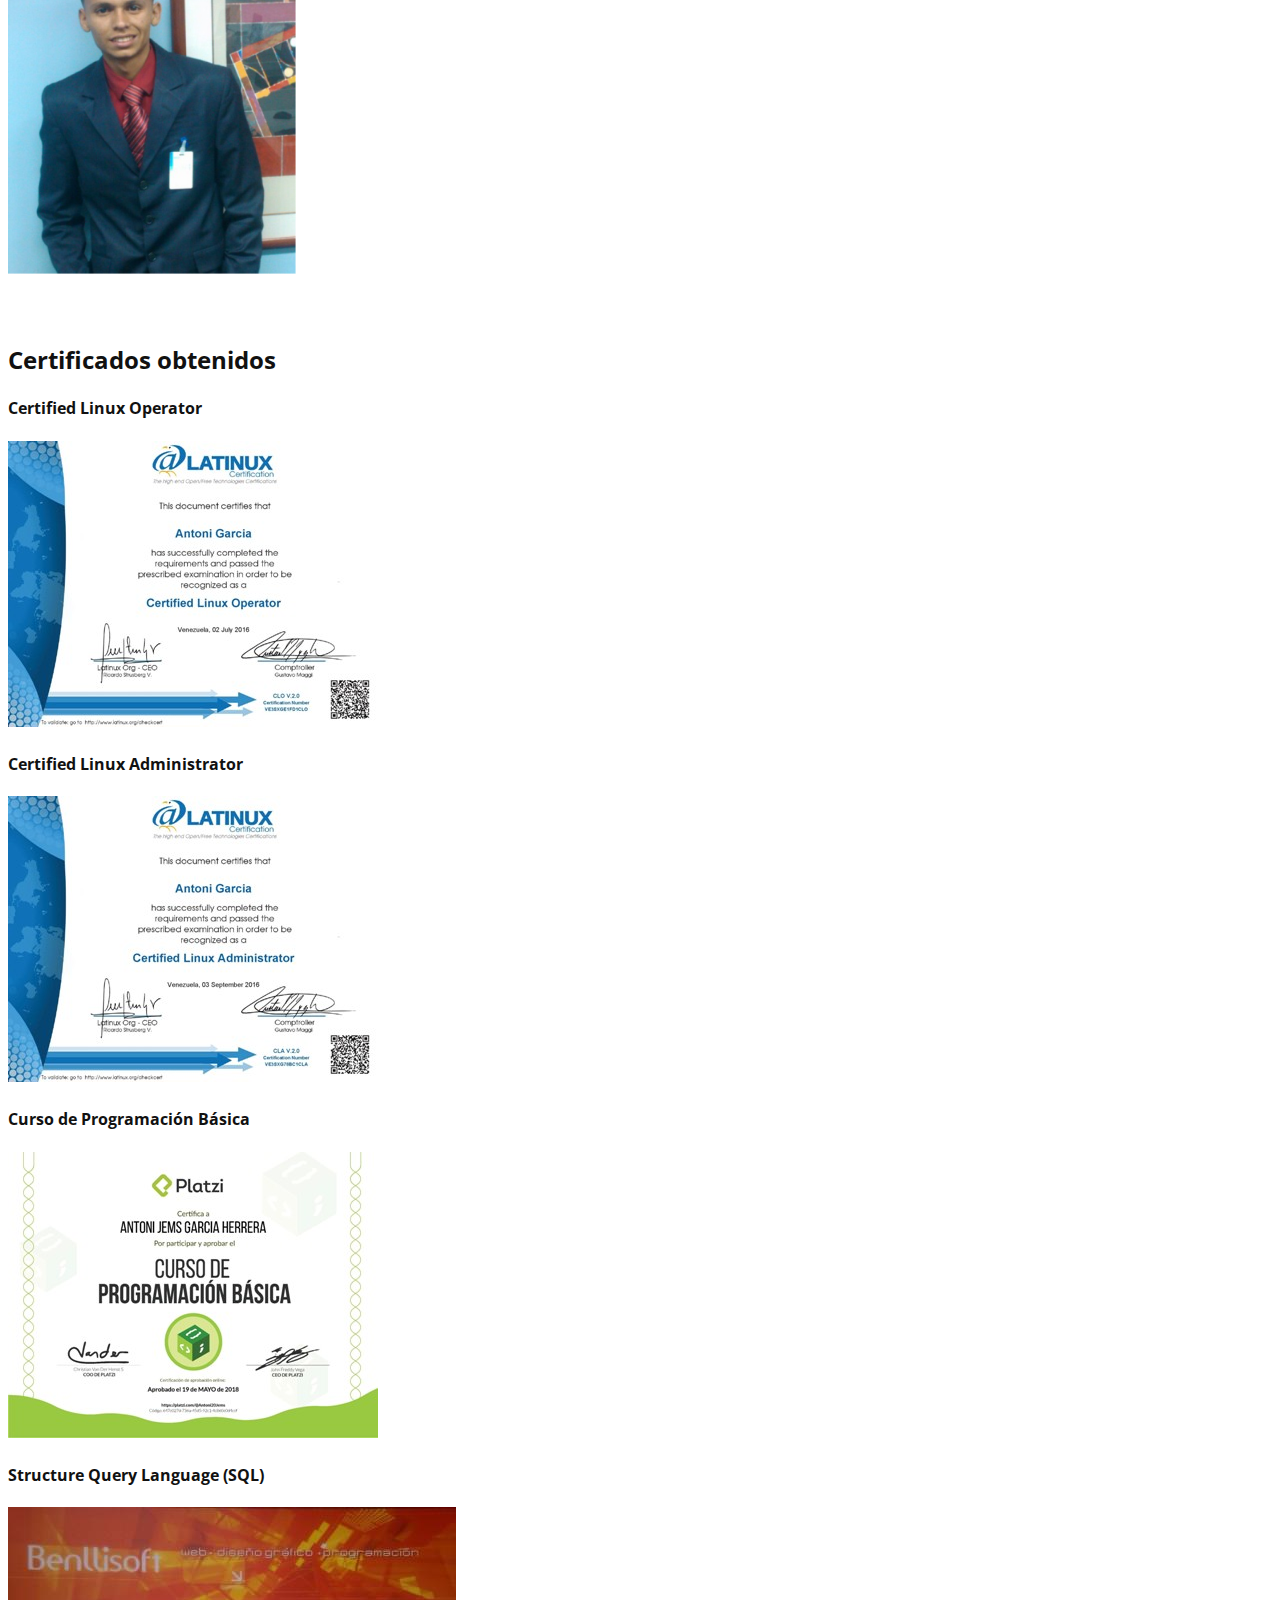
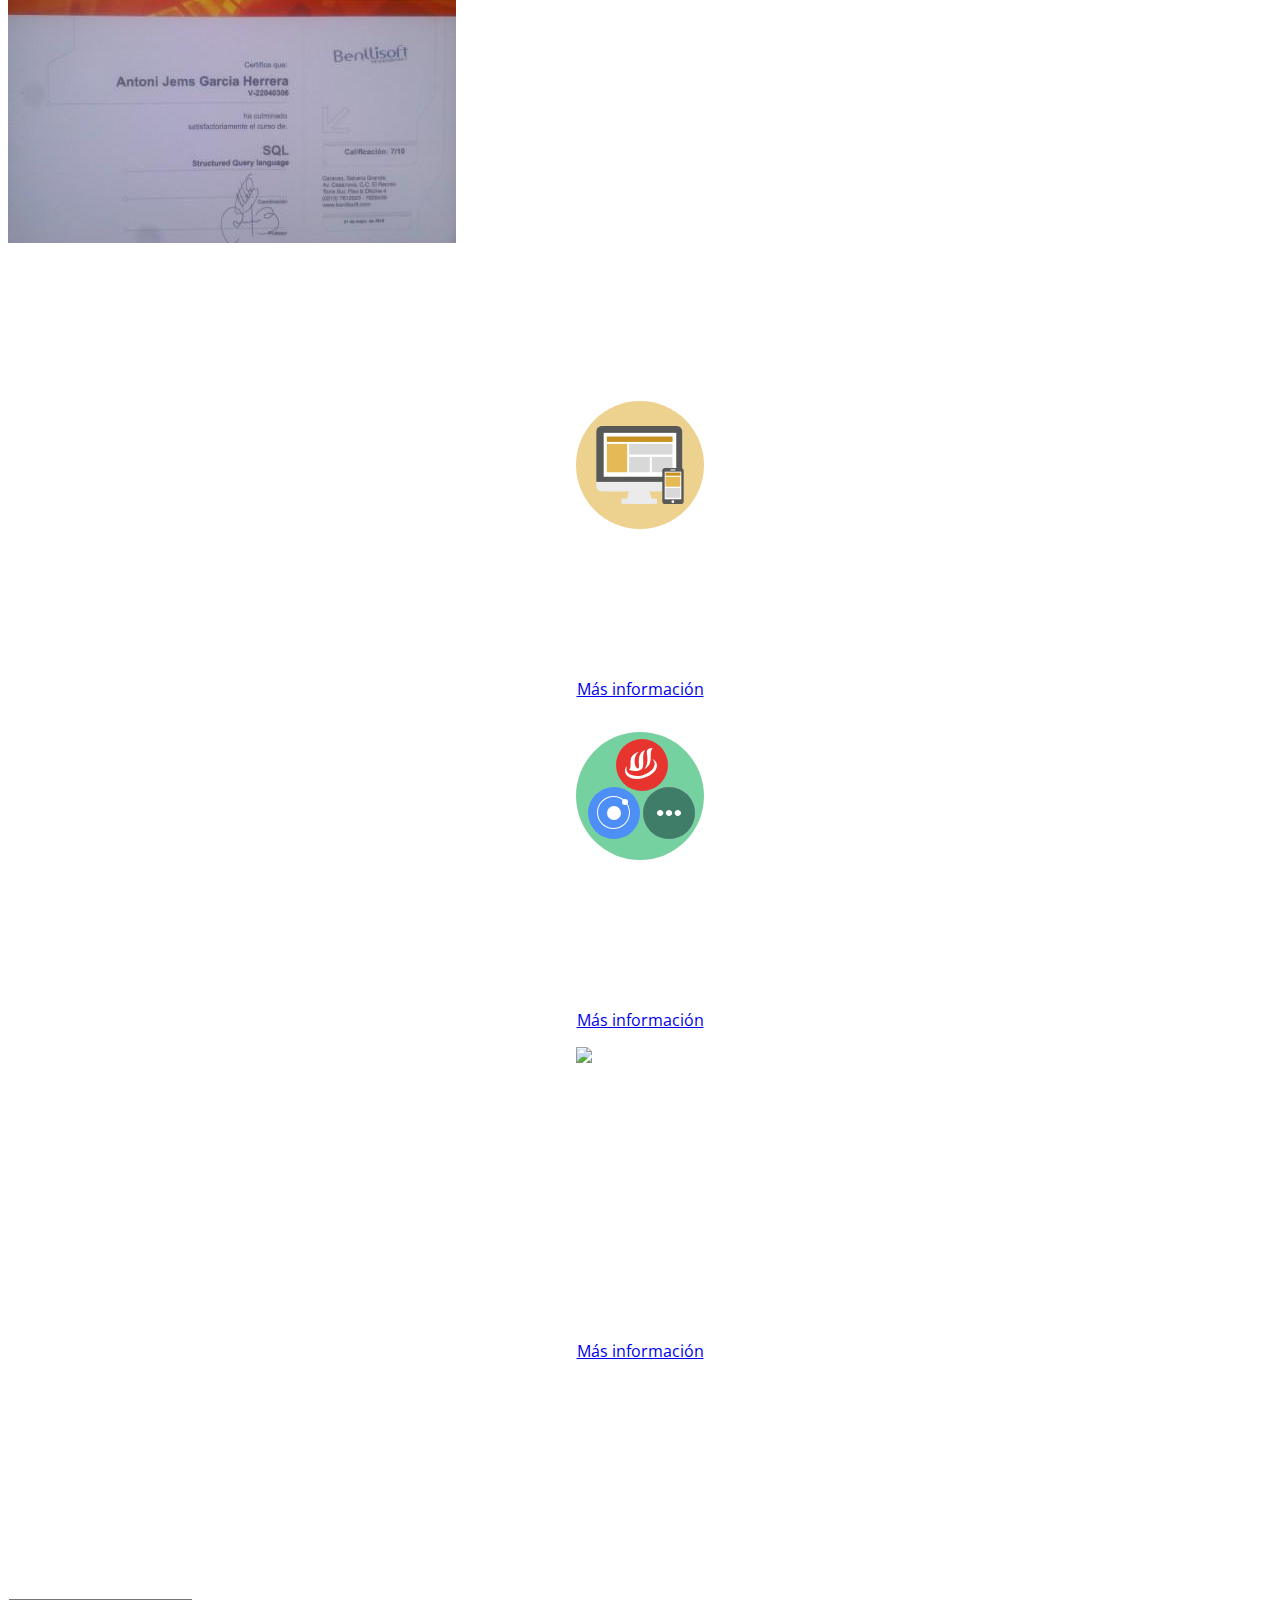
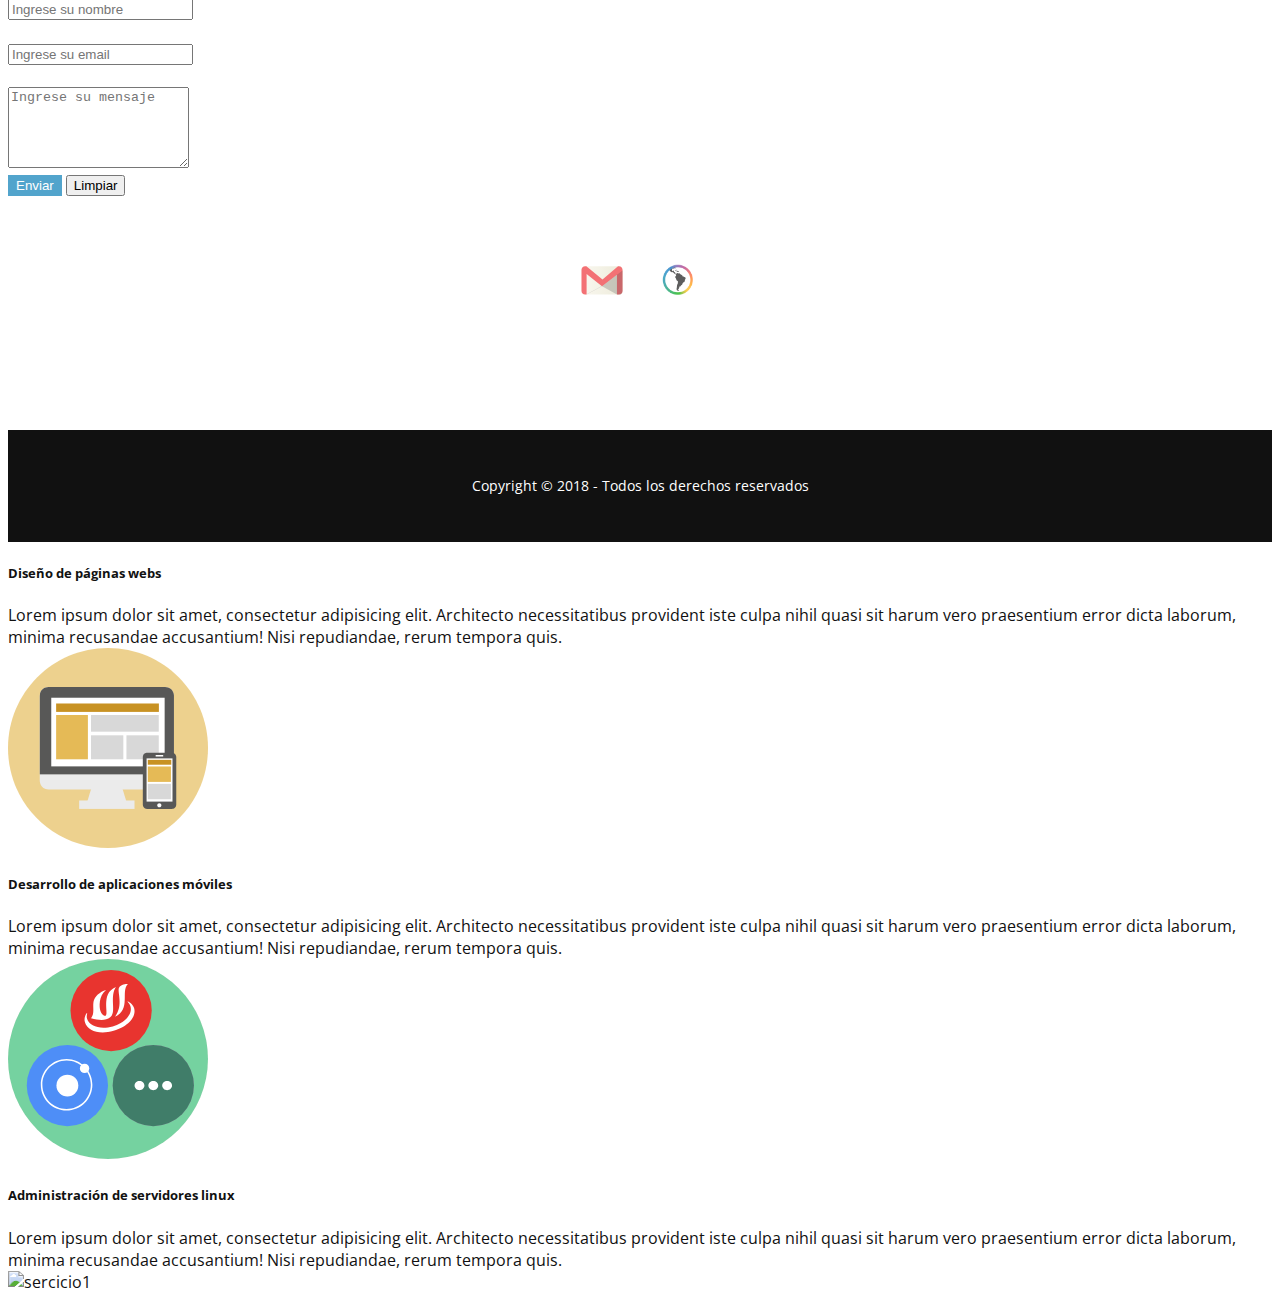
==== commit 71a31c92: "seccion contacto culminada cambio de iconos workana y gmail" ====
--- a/index.html
+++ b/index.html
@@ -165,28 +165,33 @@
 
                 <article class="col-md-4  wow bounceInLeft" data-wow-delay=".1s">
                     <img src="images/servicio-1.svg" alt="desarrollo">
-                    <h3><a href="diseno-web.html">Diseño de páginas webs<i class="fas fa-chevron-right"></i></a></h3>
+                    <h3><a href="diseno-web.html" target="_blank">Diseño de páginas webs<i class="fas fa-chevron-right"></i></a></h3>
                     <p class="d-none d-lg-block">Se recibe la idea del cliente y se plasmas varios diseños para su evaluación, posteriormente se realiza el desarollo de la página web basado en las mejores herrramientas de la actualidad.</p>
-                    <a href="#" class="btn btn-secondary d-none d-lg-block" data-toggle="modal" data-target="#servicio1">Más información</a>
+                    <a href="diseno-web.html" target="_blank" class="btn btn-secondary d-none d-lg-block" data-toggle="modal" data-target="#servicio1">Más información</a>
                 </article>
 
                 <article class="col-md-4">
                     <img src="images/servicio-2.svg" alt="Desarrollo de aplicaciones móviles">
-                    <h3><a href="desarrollo-apps.html">Desarrollo de aplicaciones Móviles<i class="fas fa-chevron-right"></i></a></h3>
+                    <h3><a href="desarrollo-apps.html" target="_blank">Desarrollo de aplicaciones Móviles<i class="fas fa-chevron-right"></i></a></h3>
                     <p class="d-none d-lg-block">Toda empresa amerita tener presencia en los teléfonos móviles para más acceso con los clientes. En este sentido hemos puesto a su disposición la posibilidad del desarrollo de Apps para móviles-</p>
-                    <a href="#" class="btn btn-secondary d-none d-lg-block" data-toggle="modal" data-target="#servicio2">Más información</a>
+                    <a href="desarrollo-apps.html" target="_blank" class="btn btn-secondary d-none d-lg-block" data-toggle="modal" data-target="#servicio2">Más información</a>
                 </article>
 
 
                 <article class="col-md-4 wow bounceInRight" data-wow-delay="1s">
                     <img src="images/servicio-3.svg" alt="Servidores">
-                    <h3><a href="servidores-linux.html" >Administración de servidores linux<i class="fas fa-chevron-right"></i></a></h3>
+                    <h3><a href="servidores-linux.html" target="_blank">Administración de servidores linux<i class="fas fa-chevron-right"></i></a></h3>
                     <p class="d-none d-lg-block">Ofrecemos políticas de respaldo para los equipos de su empresa sin importar el Sistema Operativo. Administración de hosting o Amazon Web Services (AWS) para el despliegue a producción de sus proyectos.</p>
-                    <a href="#" class="btn btn-secondary d-none d-lg-block" data-toggle="modal" data-target="#servicio3">Más información</a>
+                    <a href="servidores-linux.html" target="_blank" class="btn btn-secondary d-none d-lg-block" data-toggle="modal" data-target="#servicio3">Más información</a>
                 </article>
             </div>
         </div>
     </main>
+
+
+
+
+
 
 
 
@@ -246,13 +251,22 @@
                     <div>
 
                         <h4 class="text-center mb-2">Para contrataciones</h4>
-                         <ul class="contrataciones">
-                        <li><a><i class="fas fa-envelope" title="Correo"></i></a></li>
-                        <li><a href="https://www.linkedin.com/in/antoni-jems-garcia-herrera-69b46275" title="Linkedin" target="_blank"><i class="fab fa-linkedin"></i></a></li>
-                        <li><a href="https://github.com/AntoniJems" title="Github" target="_blank"><i class="fab fa-github"></i></a></li>
-
+                        <ul class="contrataciones">
+
+                            <li><a href="mailto:garciaantoniherrera@gmail.com" title="Correo Gmail" target="_blank"><img src="images/gmail.svg" alt="Gmail" style="height: 41px; margin: auto auto;" title="Gmail"></a>
+                            </li>
+                            
+                            <li><a href="https://www.workana.com/freelancer/73135fd70f845031aa2346edf6cea499" title="Workana" target="_blank"><img src="images/workana.svg" alt="Gmail" style="height: 41px; margin: auto auto;" title="Workana" target="_blank" alt="Workana"></a></li>
                         </ul>
                         
+        
+
+                        <!--  <li><a href="https://www.linkedin.com/in/antoni-jems-garcia-herrera-69b46275" title="Linkedin" target="_blank"><i class="fab fa-linkedin"></i></a></li>
+                        
+                        <li><a href="https://github.com/AntoniJems" title="Github" target="_blank"><i class="fab fa-github"></i></a></li>
+                        -->
+
+
 
                         <h4 class="text-center mt-5 mb-2">Sígueme!</h4>
                         <ul class="redes-sociales">
@@ -260,8 +274,10 @@
                             <li><a href="https://twitter.com/JemsFlow" title="Twitter" target="_blank"><i class="fab fa-twitter"></i></a></li>
                             <li><a href="https://www.instagram.com/jems_flow/" title="Instagram" target="_blank"><i class="fab fa-instagram"></i></a></li>
                             <li><a href="https://www.youtube.com/channel/UCqtdubc9TKim_Lqwxon1IYw?view_as=subscriber" title="Youtube" target="_blank"><i class="fab fa-youtube"></i></a></li>
-                            
+
                         </ul>
+
+
                     </div>
 
                 </article>
